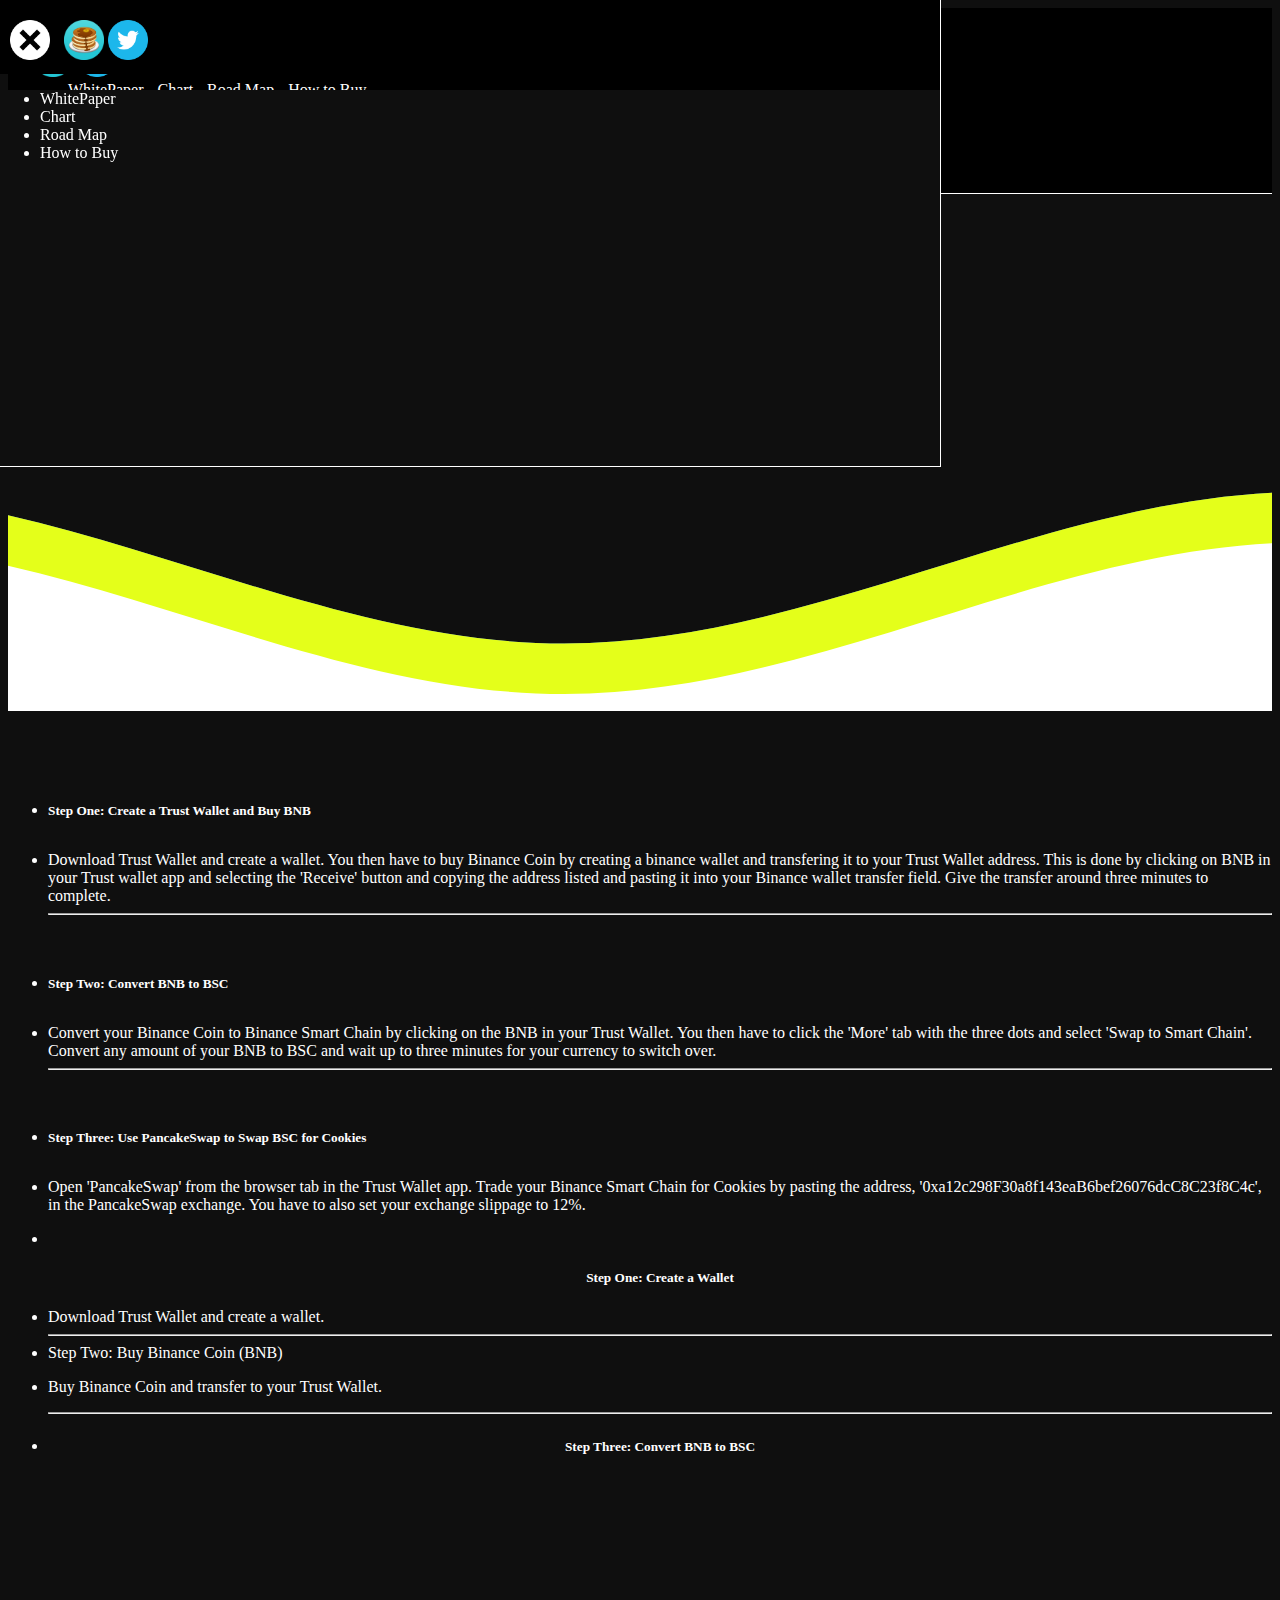
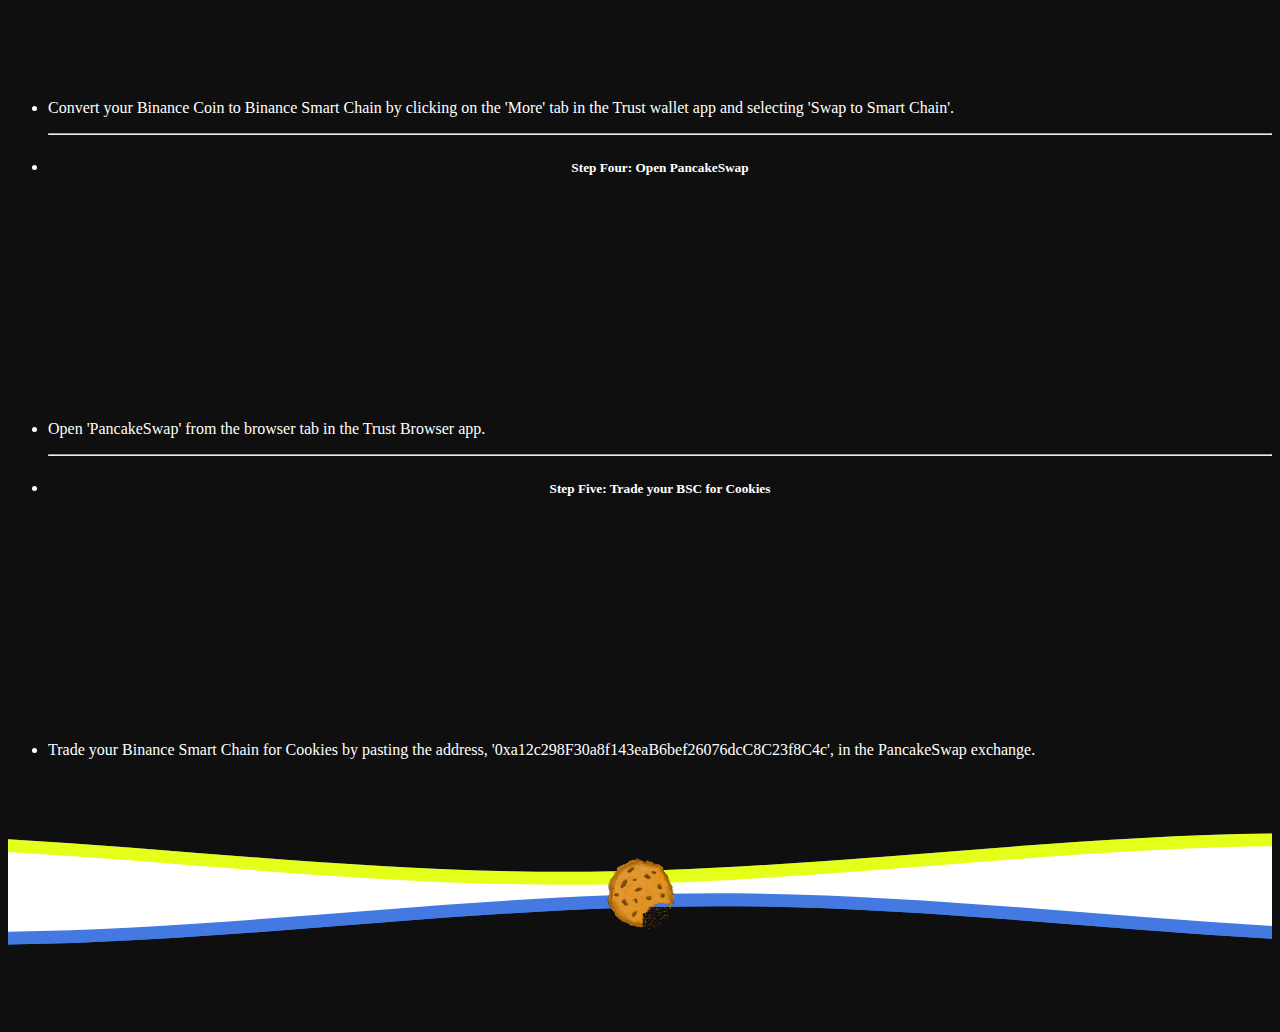
==== howToBuy.html @ 8e305ddb "roadmap" ====
<!DOCTYPE html>
<html>

<head>
	<meta charset="utf-8">
	<meta name="viewport" content="width=device-width">
	<title>Cookies - How to Buy</title>
	<link href="https://cdn.jsdelivr.net/npm/bootstrap@5.0.1/dist/css/bootstrap.min.css" rel="stylesheet" integrity="sha384-+0n0xVW2eSR5OomGNYDnhzAbDsOXxcvSN1TPprVMTNDbiYZCxYbOOl7+AMvyTG2x"
	 crossorigin="anonymous">
	<link href="style.css" rel="stylesheet" type="text/css" />
	<link href="pop.css" rel="stylesheet" type="text/css" />
	<!-- JavaScript Bundle with Popper -->
	<script src="https://code.jquery.com/jquery-3.2.1.slim.min.js" integrity="sha384-KJ3o2DKtIkvYIK3UENzmM7KCkRr/rE9/Qpg6aAZGJwFDMVNA/GpGFF93hXpG5KkN" crossorigin="anonymous"></script>
  <script src="https://cdnjs.cloudflare.com/ajax/libs/popper.js/1.12.9/umd/popper.min.js" integrity="sha384-ApNbgh9B+Y1QKtv3Rn7W3mgPxhU9K/ScQsAP7hUibX39j7fakFPskvXusvfa0b4Q" crossorigin="anonymous"></script>
  <script src="https://maxcdn.bootstrapcdn.com/bootstrap/4.0.0/js/bootstrap.min.js" integrity="sha384-JZR6Spejh4U02d8jOt6vLEHfe/JQGiRRSQQxSfFWpi1MquVdAyjUar5+76PVCmYl" crossorigin="anonymous"></script>
	</script>
  <link href="https://fonts.googleapis.com/icon?family=Material+Icons" rel="stylesheet">
</head>
<body>

  <!-- start nav bar design-->



    <nav class="navbar fixed-top navbar-custom">
    <a class="d-block d-sm-block d-md-none" style="margin-left: 10px;" data-toggle="collapse" href="#mobileMenu" role="button" aria-expanded="false">
      <img style="margin-left: 10px;"width="25" height="25" src="imgs/menu_icon.png"/>
    </a>

    <div style="margin-left: 25px;">

      <a  href="#"><img width="40" height="40" src="imgs/pancakeswap.png"/></a>
      <a  href="#"><img width="40" height="40" src="imgs/twitter_logo.png"/></a>
      <div class="d-none d-lg-inline">
        <a style="margin-left: 30px;" class="top-link" href="#">WhitePaper</a>
        <a  class="top-link" href="https://poocoin.app/tokens/0xa12c298f30a8f143eab6bef26076dcc8c23f8c4c">Chart</a>
        <a  class="top-link" href="#roadmap">Road Map</a>
        <a  class="top-link" href="/howToBuy.html">How to Buy</a>
      </div>
    </div>
    <div class="mx-auto order-0">

    </div>
      <a class="navbar-brand" href="#">
        <h5 style="color:white;">Cookie Token</h5>  
        
        <a class="navbar-brand order-5" href="/index.html">
          <img id="logo" width="30" height="30" src="imgs/cookiesLogo.png" class="d-inline-block align-top" alt="">
        </a>            
      </a>       
    </div>
    <br>


    </nav>
    <div  style="position: fixed; z-index:99999; border-bottom: 1px solid white;" class="collapse drop-out" id="mobileMenu">
      <div style="display: inline-block width:100vh; height:20%; background-color: black;">
        <a style="margin: 10px; margin-top:20px; display:inline-block;" data-toggle="collapse" href="#mobileMenu" role="button" aria-expanded="false">
            <img width="40" height="40" src="imgs/close.png"/>
          </a>  
        <a href="#"><img width="40" height="40" src="imgs/pancakeswap.png"/></a>
        <a href="#"><img width="40" height="40" src="imgs/twitter_logo.png"/></a>
      </div>
      <ul style="z-index:100000; background-color: #0F0F0F; height:40vh; width:100vh; color:white;" class="list-group">

        <li class="list-group-item">WhitePaper</li>
        <li class="list-group-item"><a href="https://poocoin.app/tokens/0xa12c298f30a8f143eab6bef26076dcc8c23f8c4c">Chart</a></li>
        <li class="list-group-item"><a href="#roadmap">Road Map</a></li>
        <li class="list-group-item"><a href="/howToBuy.html">How to Buy</a></li>
      </ul>
    </div>
    


    <!-- end nav bar design-->


    <br>

    <div style="padding-top: 10%;" class="container">
      <h1 style=" margin-top: 50px; color: white; padding: 5px; text-align: center; font-family: LM, Sans-Serif;'' class="display-4">HOW TO BUY</h1>
      <br>
      <svg id="top_wave" class="waves_divide2" viewBox="0 24 150 28 " preserveAspectRatio="none"> <defs> <path id="gentle-wave" d="M-160 44c30 0 58-18 88-18s 58 18 88 18 58-18 88-18 58 18 88 18 v44h-352z" /> </defs> <g class="parallax1"> <use xlink:href="#gentle-wave" x="50" y="3" fill="#9D8DF1"/> </g> <g class="parallax2"> <use xlink:href="#gentle-wave" x="50" y="0" fill="#4579e2"/> </g> <g class="parallax2"> <use xlink:href="#gentle-wave" x="50" y="0" fill="#E4FF1A"/> </g> <g class="parallax3"> <use xlink:href="#gentle-wave" x="50" y="9" fill="#3461c1"/> </g> <g class="parallax4"> <use xlink:href="#gentle-wave" x="50" y="6" fill="#fff"/> </g> </svg>
      
      <div class="jumbotron d-none d-md-flex">
       <ul class="list-group list-group-vertical"style="padding-top:20px;">
          <li class="list-group-item">
            <h5>Step One: Create a Trust Wallet and Buy BNB</h5>
          </li>
          <li class="list-group-item">
            Download <a href="https://trustwallet.com/">Trust Wallet</a> and create a wallet. You then have to buy <a href="https://www.binance.com/en">Binance Coin</a> by creating a binance wallet and transfering it to your Trust Wallet address. This is done by clicking on BNB in your Trust wallet app and selecting the 'Receive' button and copying the address listed and pasting it into your Binance wallet transfer field. Give the transfer around three minutes to complete.
          </li>
          <hr class="rounded">
          <li class="list-group-item"> 
            <h5>Step Two: Convert BNB to BSC</h5>
          </li>
          <li class="list-group-item">
            Convert your Binance Coin to Binance Smart Chain by clicking on the BNB in your Trust Wallet. You then have to click the 'More' tab with the three dots and select 'Swap to Smart Chain'. Convert any amount of your BNB to BSC and wait up to three minutes for your currency to switch over.
          </li>
          <hr class="rounded">
          <li class="list-group-item"> 
            <h5>Step Three: Use PancakeSwap to Swap BSC for Cookies</h5>
          </li>
          <li class="list-group-item">
            Open 'PancakeSwap' from the browser tab in the Trust Wallet app. Trade your Binance Smart Chain for Cookies by pasting the address, '0xa12c298F30a8f143eaB6bef26076dcC8C23f8C4c', in the PancakeSwap exchange. You have to also set your exchange slippage to 12%.
          </li>
        </ul>
      </div>

      <! -- small screens area -------------------------------------------------------------------->
      <div class="jumbotron d-block d-sm-block d-md-none">
        
       <ul class="list-group">
        <li style="background-color: #0F0F0F;" class="list-group-item">
          <br>
          <h5 style="color: white; text-align:center;">Step One: Create a Wallet</h5>
        </li>
        <li style="background-color: #0F0F0F; color:white;" class="list-group-item">
          Download Trust Wallet and create a wallet.
        </li>

        <hr style="color:white;">
          
        <li style="background-color: #0F0F0F;" class="list-group-item">
            <div style="background-color: #0F0F0F;"
            <h5 style="text-align:center; color: white;">Step Two: Buy Binance Coin (BNB)</h5>
          </li>
          <li style="color:white; background-color: #0F0F0F;" class="list-group-item">
            <p>Buy Binance Coin and transfer to your Trust Wallet.</P
          </li>
          <hr style="color:white;">
          <li style="background-color: #0F0F0F;" class="list-group-item vertical_space"> 
            <h5 style="color:white; text-align: center;">Step Three: Convert BNB to BSC</h5>
          </li>
          <li style="background-color: #0F0F0F;" class="list-group-item">
            <p>Convert your Binance Coin to Binance Smart Chain by clicking on the 'More' tab in the Trust wallet app and selecting 'Swap to Smart Chain'.</P>
          </li>
          <hr style="color:white;">
          <li style="background-color: #0F0F0F;" class="list-group-item vertical_space"> 
            <h5 style="color:white; text-align: center;">Step Four: Open PancakeSwap</h5>
          </li>
          <li style="background-color: #0F0F0F;" class="list-group-item">
            <p>Open 'PancakeSwap' from the browser tab in the Trust Browser app.</P>
          </li>
          <hr style="color:white;">
          <li style="background-color: #0F0F0F;" class="list-group-item vertical_space"> 
            <h5 style="color:white; text-align: center;">Step Five: Trade your BSC for Cookies</h5>
          </li>
          <li style="background-color: #0F0F0F;" class="list-group-item">
            <p>Trade your Binance Smart Chain for Cookies by pasting the address, '0xa12c298F30a8f143eaB6bef26076dcC8C23f8C4c', in the PancakeSwap exchange.</P>
          </li>
        </ul>
      </div>

      <!-- end small screen area -------------------------------------------------------------------------------------------->

      







    </div>
    <br>
    <br>
    <br>



<!-- waves divider ---------------------------------------------------------------------------------->

    <svg id="top_wave" class="waves_divide"

     viewBox="0 24 150 28 "
     preserveAspectRatio="none">
      <defs>
      <path id="gentle-wave"
      d="M-160 44c30 0 
          58-18 88-18s
          58 18 88 18 
          58-18 88-18 
          58 18 88 18
          v44h-352z" />
        
        </defs>
        
        <g class="parallax1">
        <use xlink:href="#gentle-wave" x="50" y="3" fill="#9D8DF1"/>
        </g>
          <g class="parallax2">
        <use xlink:href="#gentle-wave" x="50" y="0" fill="#4579e2"/>
          </g>
            <g class="parallax2">
        <use xlink:href="#gentle-wave" x="50" y="0" fill="#E4FF1A"/>
          </g>

            <g class="parallax3">
        <use xlink:href="#gentle-wave" x="50" y="9" fill="#3461c1"/>
        </g>
        <g class="parallax4">
        <use xlink:href="#gentle-wave" x="50" y="6" fill="#fff"/>  
        </g>
      </svg>
      
      <svg class="waves_divide bottom_wave"

     viewBox="0 24 150 28 "
     preserveAspectRatio="none">
      <defs>
      <path id="gentle-wave"
      d="M-160 44c30 0 
          58-18 88-18s
          58 18 88 18 
          58-18 88-18 
          58 18 88 18
          v44h-352z" />
        
        </defs>
        
        <g class="parallax1">
        <use xlink:href="#gentle-wave" x="50" y="3" fill="#f461c1"/>
        </g>
          <g class="parallax2">
        <use xlink:href="#gentle-wave" x="50" y="0" fill="#4579e2"/>
          </g>
            <g class="parallax2">
        <use xlink:href="#gentle-wave" x="50" y="0" fill="#4579e2"/>
          </g>

            <g class="parallax3">
        <use xlink:href="#gentle-wave" x="50" y="9" fill="#3461c1"/>
        </g>
        <g class="parallax4">
        <use xlink:href="#gentle-wave" x="50" y="6" fill="#fff"/>  
        </g>
      </svg>
      <img id="monster" width="75" height="75" src="imgs/cookiesLogo.png">

<!-- waves divider ---------------------------------------------------------------------------------->

    <script src="script.js">
	</script>
	</body>

</html>
---- style.css ----
.navbar-custom {
    text-color: #FFFFFF;
    background-color: black;
    border-bottom: 1px solid white;
    height: 10%;
}
.drop-out{
  left:0;
  top: 0;
  border-right: 1px solid white;
}

.top-link{
  color:white;
  padding:5px; 
  
  align:right;
}
.top-link:hover{
  color: bisque;
}

b{
  background-color: black;
  text-emphasis: none;
  color:white;
  padding: 10px;
  border-radius: 10px;
}




.vertical_space{
  margin-bottom: 20%;
}

body{
  background-color: #0F0F0F;
  color: white;
}

a{
  color: white;
}

p{
  color:white;
}
a{
  text-decoration: none;
}
a:hover{
  color:#eee;
}
nav{
  align-content: right;
}

.list-group-item{
  background-color: #0F0F0F;
}

.list-group-horizontal .list-group-item{
  width:33.3%;
  background-color: #0F0F0F;
  text-align:center;
  color:white;
}

.list-group-vertical .list-group-item{
  background-color: #0F0F0F;
  color:white;
  padding-top: 10px;
  width: 100%;
  left: 5%;
}

.list-group-vertical .list-group-item h5{
  padding-top: 20px;
}

.img-fluid{
  max-width: 100%; 
  height: auto;
}
---- pop.css ----
/* ----------------------------------------------
 * Generated by Animista on 2021-5-18 15:14:52
 * Licensed under FreeBSD License.
 * See http://animista.net/license for more info. 
 * w: http://animista.net, t: @cssanimista
 * ---------------------------------------------- */

/**
 * ----------------------------------------
 * animation scale-down-center
 * ----------------------------------------
 */
@-webkit-keyframes scale-down-center {
  0% {
    -webkit-transform: scale(1) rotate(0deg);
            transform: scale(1) rotate(0deg);
  }

  100% {
    -webkit-transform: scale(0.08) rotate(700deg);
            transform: scale(0.08) rotate(700deg);
  }
}
@keyframes scale-down-center {
  0% {
    -webkit-transform: scale(1) rotate(0deg);
            transform: scale(1) rotate(0deg);
  }

  100% {
    -webkit-transform: scale(0.08) rotate(700deg);
            transform: scale(0.08) rotate(700deg);
    
  }
}

@keyframes slide-in{
  0%{
    
    width: 100%;
  }
  100%{
    display: none;
    width: 0%;
  }
}






.scale-down-center {
	-webkit-animation: scale-down-center 8s infinite;
	        animation: scale-down-center 8s infinite;
  
}


.snowContainer{width: 90%; height: 90%;  overflow: hidden; position: relative;}

.snowExample{position: absolute; top: -450px;  text-align: center;

animation: SnowExampleSlide ease-in infinite;

-webkit-animation: SnowExampleSlide ease-in infinite;

-moz-animation: SnowExampleSlide ease-in infinite;

-webkit-animation-fill-mode: forwards;

-moz-animation-fill-mode: forwards;

animation-fill-mode: forwards;}

@keyframes SnowExampleSlide {from {position: absolute; top: -450px;} to {position: absolute; top: 633px;}}

@-webkit-keyframes SnowExampleSlide {from {position: absolute; top: -450px;} to {position: absolute; top: 633px;}}

@-moz-keyframes SnowExampleSlide {from {position: absolute; top: -450px;} to {position: absolute; top: 633px;}}


.snowContainerMobile{width: 100%; height: 200px; padding-bottom: 10%; overflow: hidden; position: relative;}

.snowExampleMobile{position: absolute; top: -450px;  text-align: center; border: 5px solid white;

animation: SnowExampleSlide ease-in infinite;

-webkit-animation: SnowExampleSlide ease-in infinite;

-moz-animation: SnowExampleSlide ease-in infinite;

-webkit-animation-fill-mode: forwards;

-moz-animation-fill-mode: forwards;

animation-fill-mode: forwards;}

@keyframes SnowExampleSlide {from {position: absolute; top: -100px;} to {position: absolute; top: 633px;}}

@-webkit-keyframes SnowExampleSlide {from {position: absolute; top: -100px;} to {position: absolute; top: 633px;}}

@-moz-keyframes SnowExampleSlide {from {position: absolute; top: -100px;} to {position: absolute; top: 633px;}}




























.waves_divide{
  display: block;
  width: 100%;
  height: 60px;
  max-height: 60px;
  margin: 0;
  z-index:5;
  bottom:0;
  
  left:0px;
  float:left;
}

.parallax1 > use {
  animation: move-forever1 10s linear infinite;
  &:nth-child(1) {
    animation-delay: -2s;
  }
}
.parallax2 > use {
  animation: move-forever2 8s linear infinite;
  &:nth-child(1) {
    animation-delay: -2s;
  }
}
.parallax3 > use {
  animation: move-forever3 6s linear infinite;
  &:nth-child(1) {
    animation-delay: -2s;
  }
}
.parallax4 > use {
  animation: move-forever4 4s linear infinite;
  &:nth-child(1) {
    animation-delay: -2s;
  }
}
@keyframes move-forever1 {
  0% {
    transform: translate(85px, 0%);
  }
  100% {
    transform: translate(-90px, 0%);
  }
}
@keyframes move-forever2 {
  0% {
    transform: translate(-90px, 0%);
  }
  100% {
    transform: translate(85px, 0%);
  }
}
@keyframes move-forever3 {
  0% {
    transform: translate(85px, 0%);
  }
  100% {
    transform: translate(-90px, 0%);
  }
}
@keyframes move-forever4 {
  0% {
    transform: translate(-90px, 0%);
  }
  100% {
    transform: translate(85px, 0%);
  }
}


#monster{
  border-radius: 50%;
  display: block;
  text-align: center;
  margin-left: auto;
  margin-right: auto;
  
  top: 0px;
  transform: translateY(-125%);
}

.bottom_wave{
  transform: rotate(180deg);
}


.waves_divide_small{
  display: block;
  width: 100%;
  height: 8px;
  max-height: 12px;
  z-index:5;
  bottom:0;
  
  left:0px;
  float:left;
}
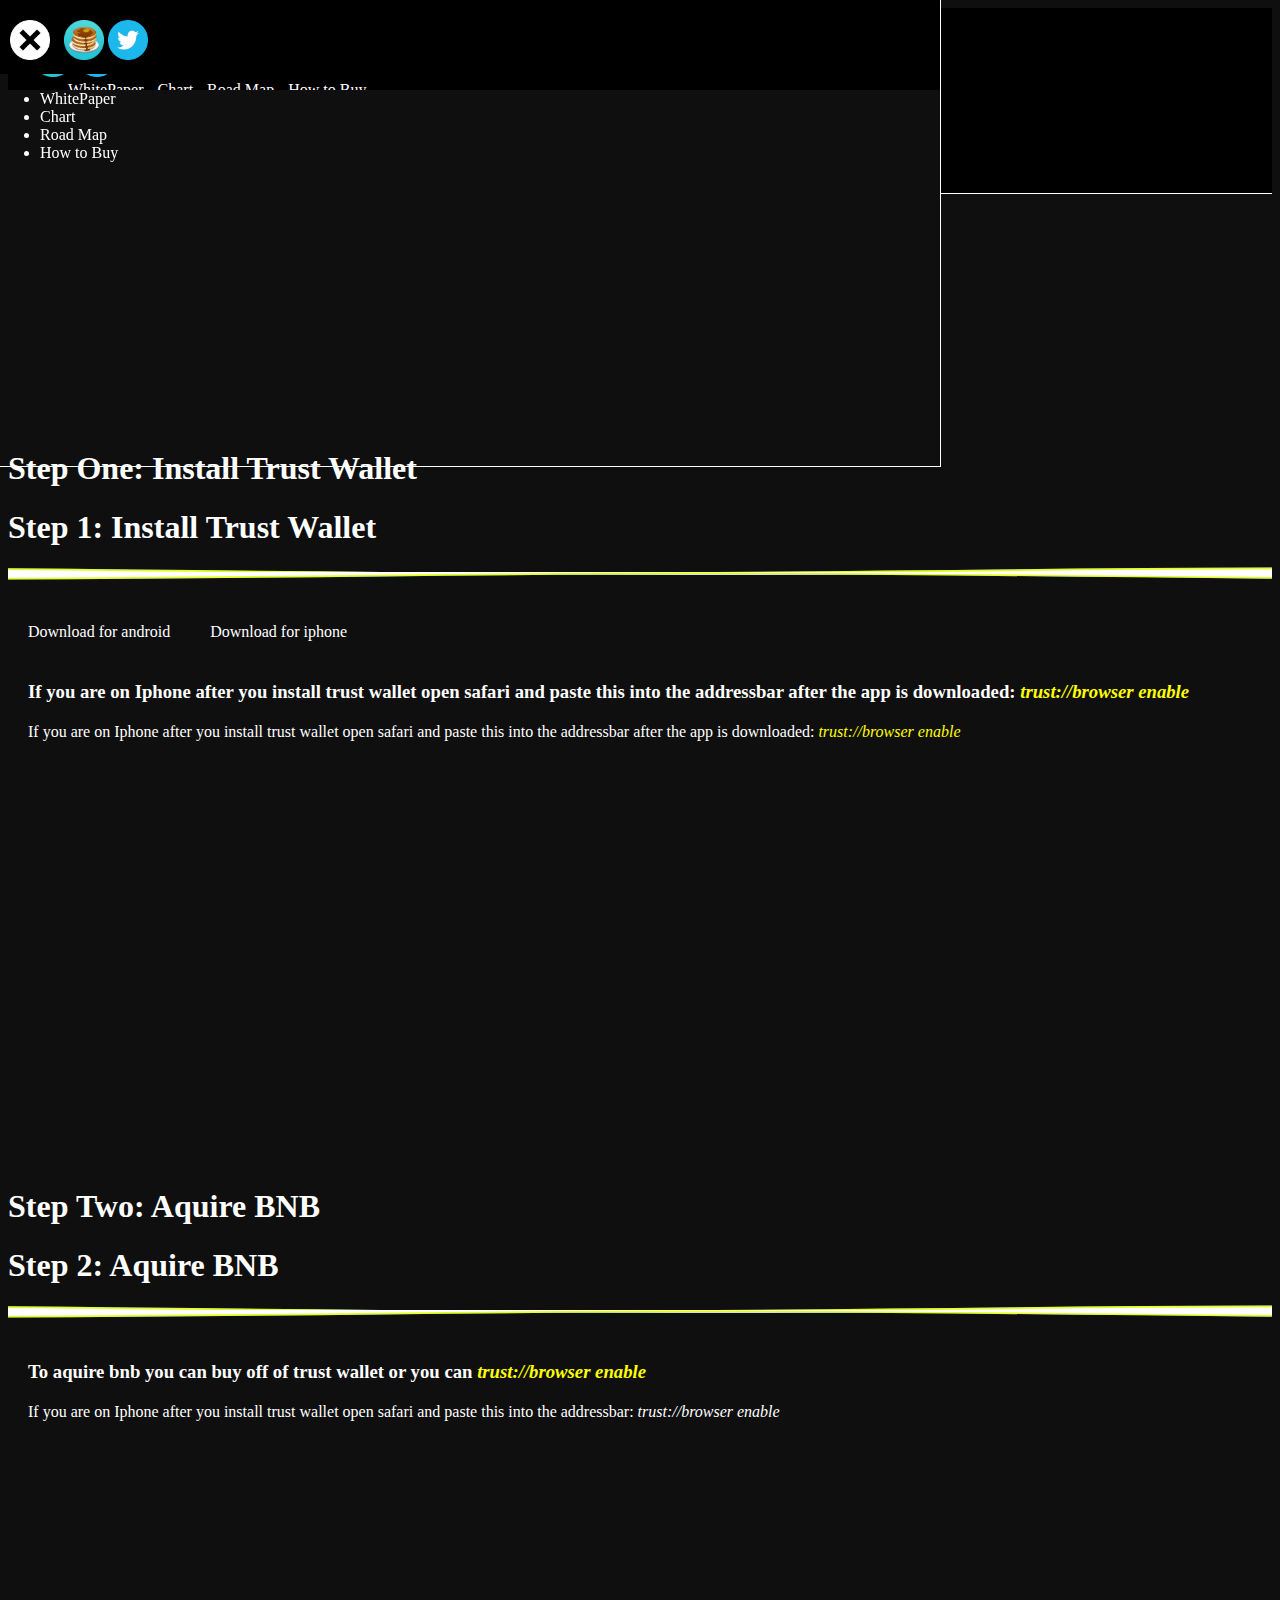
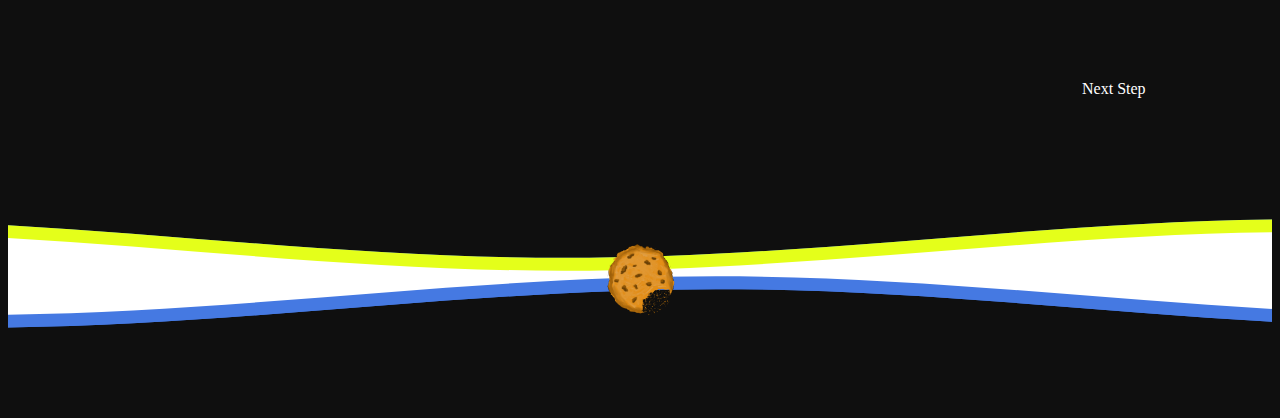
==== commit cfd67f75: "stuff" ====
--- a/howToBuy.html
+++ b/howToBuy.html
@@ -41,8 +41,8 @@
     <div class="mx-auto order-0">
 
     </div>
-      <a class="navbar-brand" href="#">
-        <h5 style="color:white;">Cookie Token</h5>  
+      <a class="navbar-brand" href="/index.html#">
+        <h5 style="color:white;">Cookie</h5>  
         
         <a class="navbar-brand order-5" href="/index.html">
           <img id="logo" width="30" height="30" src="imgs/cookiesLogo.png" class="d-inline-block align-top" alt="">
@@ -78,89 +78,57 @@
     <br>
 
     <div style="padding-top: 10%;" class="container">
-      <h1 style=" margin-top: 50px; color: white; padding: 5px; text-align: center; font-family: LM, Sans-Serif;'' class="display-4">HOW TO BUY</h1>
-      <br>
-      <svg id="top_wave" class="waves_divide2" viewBox="0 24 150 28 " preserveAspectRatio="none"> <defs> <path id="gentle-wave" d="M-160 44c30 0 58-18 88-18s 58 18 88 18 58-18 88-18 58 18 88 18 v44h-352z" /> </defs> <g class="parallax1"> <use xlink:href="#gentle-wave" x="50" y="3" fill="#9D8DF1"/> </g> <g class="parallax2"> <use xlink:href="#gentle-wave" x="50" y="0" fill="#4579e2"/> </g> <g class="parallax2"> <use xlink:href="#gentle-wave" x="50" y="0" fill="#E4FF1A"/> </g> <g class="parallax3"> <use xlink:href="#gentle-wave" x="50" y="9" fill="#3461c1"/> </g> <g class="parallax4"> <use xlink:href="#gentle-wave" x="50" y="6" fill="#fff"/> </g> </svg>
+      <br><br><br>
+      <div style="color:white;" class="jumbotron step">
+        <div class="d-block d-md-none">
+          <br><br>
+        </div>
+        <h1 class="display-4 d-none d-md-block">Step One: Install Trust Wallet</h1>
+        <h1 class="display-6 d-block d-md-none">Step 1: Install Trust Wallet</h1>
+        <svg id="top_wave" class="waves_divide_small" viewBox="0 24 150 28 " preserveAspectRatio="none"> <defs> <path id="gentle-wave" d="M-160 44c30 0 58-18 88-18s 58 18 88 18 58-18 88-18 58 18 88 18 v44h-352z" /> </defs> <g class="parallax1"> <use xlink:href="#gentle-wave" x="50" y="3" fill="#9D8DF1"/> </g> <g class="parallax2"> <use xlink:href="#gentle-wave" x="50" y="0" fill="#4579e2"/> </g> <g class="parallax2"> <use xlink:href="#gentle-wave" x="50" y="0" fill="#E4FF1A"/> </g> <g class="parallax3"> <use xlink:href="#gentle-wave" x="50" y="9" fill="#3461c1"/> </g> <g class="parallax4"> <use xlink:href="#gentle-wave" x="50" y="6" fill="#fff"/> </g> </svg>
+        <svg id="top_wave" class="waves_divide_small bottom_wave" viewBox="0 24 150 28 " preserveAspectRatio="none"> <defs> <path id="gentle-wave" d="M-160 44c30 0 58-18 88-18s 58 18 88 18 58-18 88-18 58 18 88 18 v44h-352z" /> </defs> <g class="parallax1"> <use xlink:href="#gentle-wave" x="50" y="3" fill="#9D8DF1"/> </g> <g class="parallax2"> <use xlink:href="#gentle-wave" x="50" y="0" fill="#4579e2"/> </g> <g class="parallax2"> <use xlink:href="#gentle-wave" x="50" y="0" fill="#E4FF1A"/> </g> <g class="parallax3"> <use xlink:href="#gentle-wave" x="50" y="9" fill="#3461c1"/> </g> <g class="parallax4"> <use xlink:href="#gentle-wave" x="50" y="6" fill="#fff"/> </g> </svg>
+        <br>
+        
+        <br>
+        
+        <div style="display: flex">
+          <a class="btn btn-primary subItem" href="https://play.google.com/store/apps/details?id=com.wallet.crypto.trustapp&hl=en_US&gl=US">Download for android</a>
+          <a class="btn btn-primary subItem" href="https://apps.apple.com/us/app/trust-crypto-bitcoin-wallet/id1288339409">Download for iphone</a>
+        </div>
+        <h3 class="display-6 subItem d-none d-md-block">
+          If you are on Iphone after you install trust wallet open safari and paste this into the addressbar after the app is downloaded: 
+          <i style="color : yellow;">trust://browser enable </i>
+        </h3>
+        <p style="font-familty: playfair;" class="subItem d-block d-md-none">
+          If you are on Iphone after you install trust wallet open safari and paste this into the addressbar after the app is downloaded: 
+          <i style="color: yellow;">trust://browser enable </i>
+        </p>
+        
+      </div>
+      <br><br><br><br><br><br>
+      <div style="color:white;" class="jumbotron step">
+        <div class="d-block d-md-none">
+          <br><br>
+        </div>
+        <h1 class="display-4 d-none d-md-block">Step Two: Aquire BNB</h1>
+        <h1 class="display-6 d-block d-md-none">Step 2: Aquire BNB</h1>
+        <svg id="top_wave" class="waves_divide_small" viewBox="0 24 150 28 " preserveAspectRatio="none"> <defs> <path id="gentle-wave" d="M-160 44c30 0 58-18 88-18s 58 18 88 18 58-18 88-18 58 18 88 18 v44h-352z" /> </defs> <g class="parallax1"> <use xlink:href="#gentle-wave" x="50" y="3" fill="#9D8DF1"/> </g> <g class="parallax2"> <use xlink:href="#gentle-wave" x="50" y="0" fill="#4579e2"/> </g> <g class="parallax2"> <use xlink:href="#gentle-wave" x="50" y="0" fill="#E4FF1A"/> </g> <g class="parallax3"> <use xlink:href="#gentle-wave" x="50" y="9" fill="#3461c1"/> </g> <g class="parallax4"> <use xlink:href="#gentle-wave" x="50" y="6" fill="#fff"/> </g> </svg>
+        <svg id="top_wave" class="waves_divide_small bottom_wave" viewBox="0 24 150 28 " preserveAspectRatio="none"> <defs> <path id="gentle-wave" d="M-160 44c30 0 58-18 88-18s 58 18 88 18 58-18 88-18 58 18 88 18 v44h-352z" /> </defs> <g class="parallax1"> <use xlink:href="#gentle-wave" x="50" y="3" fill="#9D8DF1"/> </g> <g class="parallax2"> <use xlink:href="#gentle-wave" x="50" y="0" fill="#4579e2"/> </g> <g class="parallax2"> <use xlink:href="#gentle-wave" x="50" y="0" fill="#E4FF1A"/> </g> <g class="parallax3"> <use xlink:href="#gentle-wave" x="50" y="9" fill="#3461c1"/> </g> <g class="parallax4"> <use xlink:href="#gentle-wave" x="50" y="6" fill="#fff"/> </g> </svg>
+        <br>
+        
+        <br>
+        <h3 class="display-6 subItem d-none d-md-block">
+          To aquire bnb you can buy off of trust wallet or you can 
+          <i style="color: yellow;">trust://browser enable </i>
+        </h3>
+        <p style="font-familty: playfair;" class="subItem d-block d-md-none">
+          If you are on Iphone after you install trust wallet open safari and paste this into the addressbar: 
+          <i style="color">trust://browser enable </i>
+        </p>
+
+        <a class="next-slide btn btn-primary">Next Step</a>
+      </div>
       
-      <div class="jumbotron d-none d-md-flex">
-       <ul class="list-group list-group-vertical"style="padding-top:20px;">
-          <li class="list-group-item">
-            <h5>Step One: Create a Trust Wallet and Buy BNB</h5>
-          </li>
-          <li class="list-group-item">
-            Download <a href="https://trustwallet.com/">Trust Wallet</a> and create a wallet. You then have to buy <a href="https://www.binance.com/en">Binance Coin</a> by creating a binance wallet and transfering it to your Trust Wallet address. This is done by clicking on BNB in your Trust wallet app and selecting the 'Receive' button and copying the address listed and pasting it into your Binance wallet transfer field. Give the transfer around three minutes to complete.
-          </li>
-          <hr class="rounded">
-          <li class="list-group-item"> 
-            <h5>Step Two: Convert BNB to BSC</h5>
-          </li>
-          <li class="list-group-item">
-            Convert your Binance Coin to Binance Smart Chain by clicking on the BNB in your Trust Wallet. You then have to click the 'More' tab with the three dots and select 'Swap to Smart Chain'. Convert any amount of your BNB to BSC and wait up to three minutes for your currency to switch over.
-          </li>
-          <hr class="rounded">
-          <li class="list-group-item"> 
-            <h5>Step Three: Use PancakeSwap to Swap BSC for Cookies</h5>
-          </li>
-          <li class="list-group-item">
-            Open 'PancakeSwap' from the browser tab in the Trust Wallet app. Trade your Binance Smart Chain for Cookies by pasting the address, '0xa12c298F30a8f143eaB6bef26076dcC8C23f8C4c', in the PancakeSwap exchange. You have to also set your exchange slippage to 12%.
-          </li>
-        </ul>
-      </div>
-
-      <! -- small screens area -------------------------------------------------------------------->
-      <div class="jumbotron d-block d-sm-block d-md-none">
-        
-       <ul class="list-group">
-        <li style="background-color: #0F0F0F;" class="list-group-item">
-          <br>
-          <h5 style="color: white; text-align:center;">Step One: Create a Wallet</h5>
-        </li>
-        <li style="background-color: #0F0F0F; color:white;" class="list-group-item">
-          Download Trust Wallet and create a wallet.
-        </li>
-
-        <hr style="color:white;">
-          
-        <li style="background-color: #0F0F0F;" class="list-group-item">
-            <div style="background-color: #0F0F0F;"
-            <h5 style="text-align:center; color: white;">Step Two: Buy Binance Coin (BNB)</h5>
-          </li>
-          <li style="color:white; background-color: #0F0F0F;" class="list-group-item">
-            <p>Buy Binance Coin and transfer to your Trust Wallet.</P
-          </li>
-          <hr style="color:white;">
-          <li style="background-color: #0F0F0F;" class="list-group-item vertical_space"> 
-            <h5 style="color:white; text-align: center;">Step Three: Convert BNB to BSC</h5>
-          </li>
-          <li style="background-color: #0F0F0F;" class="list-group-item">
-            <p>Convert your Binance Coin to Binance Smart Chain by clicking on the 'More' tab in the Trust wallet app and selecting 'Swap to Smart Chain'.</P>
-          </li>
-          <hr style="color:white;">
-          <li style="background-color: #0F0F0F;" class="list-group-item vertical_space"> 
-            <h5 style="color:white; text-align: center;">Step Four: Open PancakeSwap</h5>
-          </li>
-          <li style="background-color: #0F0F0F;" class="list-group-item">
-            <p>Open 'PancakeSwap' from the browser tab in the Trust Browser app.</P>
-          </li>
-          <hr style="color:white;">
-          <li style="background-color: #0F0F0F;" class="list-group-item vertical_space"> 
-            <h5 style="color:white; text-align: center;">Step Five: Trade your BSC for Cookies</h5>
-          </li>
-          <li style="background-color: #0F0F0F;" class="list-group-item">
-            <p>Trade your Binance Smart Chain for Cookies by pasting the address, '0xa12c298F30a8f143eaB6bef26076dcC8C23f8C4c', in the PancakeSwap exchange.</P>
-          </li>
-        </ul>
-      </div>
-
-      <!-- end small screen area -------------------------------------------------------------------------------------------->
-
-      
-
-
-
-
-
-
 
     </div>
     <br>
--- a/style.css
+++ b/style.css
@@ -9,6 +9,103 @@
   top: 0;
   border-right: 1px solid white;
 }
+
+.step{
+  height: 70vh;
+  width: 100%;
+  position: relative;
+}
+
+
+.next-slide{
+  color: white;
+  cursor: pointer;
+  position: absolute;
+  bottom: 10%;
+  right: 10%;
+}
+
+.subItem{
+  margin: 20px;
+  margin-left: 20px;
+}
+
+.btn-primary{
+  background-color: rgba(0,0,0,0);
+}
+
+.cookie_bullet{
+  width: 30px;
+  height: 30px;
+}
+.card-deck{
+  display: flex;
+  flex-direction: row;
+  flex-wrap: wrap;
+  justify-content: center;
+}
+.icon{
+  height: auto;
+  width: 5vw;
+}
+@media screen and (max-width: 755px){
+  .icon{
+    height: auto;
+    width: 15vw;
+  }
+}
+
+.card{
+  width: 400px;
+  margin: 1%;
+  background-color: #0f0f0f;
+  color: whtie;
+  
+  border-color: white;
+}
+.card-title{
+  color:black;
+}
+
+.card-header{
+  background-color:#ededed;
+  color:black;
+  text-align: center;
+  
+}
+
+.card-body{
+  
+  margin-left: 20px;
+  padding: 25px;
+  color:whtie;
+}
+.roadmap_text{
+  margin-left: 10px;
+  font-size: 1em;
+  max-width: 40%;
+}
+
+.roadmap_pair img{
+  text-align: right;
+  
+}
+
+.side-by-side{
+  display: flex;
+  flex-direction: row;
+}
+
+.roadmap_pair *{
+  display: inline-block;
+  
+}
+
+.roadmap_row{
+  padding: 10px;
+  margin-bottom: 20px;
+}
+
 
 .top-link{
   color:white;
--- a/pop.css
+++ b/pop.css
@@ -103,8 +103,33 @@
 @-moz-keyframes SnowExampleSlide {from {position: absolute; top: -100px;} to {position: absolute; top: 633px;}}
 
 
-
-
+@keyframes coinSlide {
+  0%{
+    transform: scale(1);
+    
+  }
+  50%{
+    transform: scale(1.3);
+  }
+  100%{
+    transform: scale(1);
+  }
+}
+
+
+.coinslideContainer{
+  overflow: hidden;
+  position: relative;
+  height: 200px;
+  width: 100%;
+}
+
+.coinSlide{
+z-index: -1;
+position: absolute;
+animation: coinSlide linear infinite;
+-webkit-animation: coinSlide linear infinite;
+}
 
 
 
@@ -136,7 +161,7 @@
   max-height: 60px;
   margin: 0;
   z-index:5;
-  bottom:0;
+  
   
   left:0px;
   float:left;
@@ -212,7 +237,7 @@
 }
 
 .bottom_wave{
-  transform: rotate(180deg);
+  transform: rotate(180deg) translateY(3px);
 }
 
 
@@ -226,4 +251,137 @@
   
   left:0px;
   float:left;
+}
+
+
+.confettis {
+  overflow: hidden;
+}
+
+.confetti {
+  left: 50%;
+  width: 16px;
+  height: 16px;
+  position: absolute;
+  transform-origin: left top;
+  animation: confetti 5s ease-in-out -2s infinite;
+}
+
+@keyframes confetti {
+  0% {
+    transform: rotateZ(15deg) rotateY(0deg) translate(0, 0);
+  }
+  25% {
+    transform: rotateZ(5deg) rotateY(360deg) translate(-5vw, 20vh);
+  }
+  50% {
+    transform: rotateZ(15deg) rotateY(720deg) translate(5vw, 60vh);
+  }
+  75% {
+    transform: rotateY(1080deg) translate(-10vw, 80vh);
+  }
+  100% {
+    transform: rotateZ(15deg) rotateY(1440deg) translate(10vw, 110vh);
+  }
+}
+  .confetti:nth-child(1) {
+  left: 10%;
+  animation-delay: 0;
+  background-color: #fc0120;
+}
+
+.confetti:nth-child(2) {
+  left: 20%;
+  animation-delay: -5s;
+  background-color: #8257e6;
+}
+
+.confetti:nth-child(3) {
+  left: 30%;
+  animation-delay: -3s;
+  background-color: #ffbf4d;
+}
+
+.confetti:nth-child(4) {
+  left: 40%;
+  animation-delay: -2.5s;
+  background-color: #fe5d7a;
+}
+
+.confetti:nth-child(5) {
+  left: 50%;
+  animation-delay: -4s;
+  background-color: #45ec9c;
+}
+
+.confetti:nth-child(6) {
+  left: 60%;
+  animation-delay: -6s;
+  background-color: #f6e327;
+}
+
+.confetti:nth-child(7) {
+  left: 70%;
+  animation-delay: -1.5s;
+  background-color: #f769ce;
+}
+
+.confetti:nth-child(8) {
+  left: 80%;
+  animation-delay: -2s;
+  background-color: #007de7;
+}
+
+.confetti:nth-child(9) {
+  left: 90%;
+  animation-delay: -3.5s;
+  background-color: #63b4fc;
+}
+
+.confetti:nth-child(10) {
+  left: 100%;
+  animation-delay: -2.5s;
+  background-color: #f9c4ea;
+}
+
+@keyframes stake_sw{from {position: absolute; bottom: 45%; left: 45%;} to {position: absolute; bottom: -50%; left: -50%;}}
+@keyframes stake_nw{from {position: absolute; bottom: 45%; left: 45%;} to {position: absolute; bottom: 150%; left: -50%;}}
+@keyframes stake_ne{from {position: absolute; bottom: 45%; left: 45%;} to {position: absolute; bottom: 150%; left: 150%;}}
+@keyframes stake_se{from {position: absolute; bottom: 45%; left: 45%;} to {position: absolute; bottom: -50%; left: 150%;}}
+@keyframes stake_w{from {position: absolute; bottom: 45%; left: 45%;} to {position: absolute; bottom: 45%; left: -50%;}}
+@keyframes stake_e{from {position: absolute; bottom: 45%; left: 45%;} to {position: absolute; bottom: 45%; left: 150%;}}
+@keyframes stake_s{from {position: absolute; bottom: 45%; left: 45%;} to {position: absolute; bottom: -50%; left: 45%;}}
+@keyframes stake_n{from {position: absolute; bottom: 45%; left: 45%;} to {position: absolute; bottom: 150%; left: 45%;}}
+@keyframes pancakeGrow{
+  0%{filter: hue-rotate(0deg);}
+  100%{filter: hue-rotate(360deg) ;}
+}
+
+
+.pancakeGrow{
+  transform: scale(2.5);
+}
+.stake_img_sw{
+  animation: stake_sw 2s linear 2s infinite;
+}
+.stake_img_nw{
+  animation: stake_nw 2s linear 2s infinite;
+}
+.stake_img_ne{
+  animation: stake_ne 2s linear 2s infinite;
+}
+.stake_img_se{
+  animation: stake_se 2s linear 2s infinite;
+}
+.stake_img_s{
+  animation: stake_s 2s linear 2s infinite;
+}
+.stake_img_n{
+  animation: stake_n 2s linear 2s infinite;
+}
+.stake_img_e{
+  animation: stake_e 2s linear 2s infinite;
+}
+.stake_img_w{
+  animation: stake_w 2s linear 2s infinite;
 }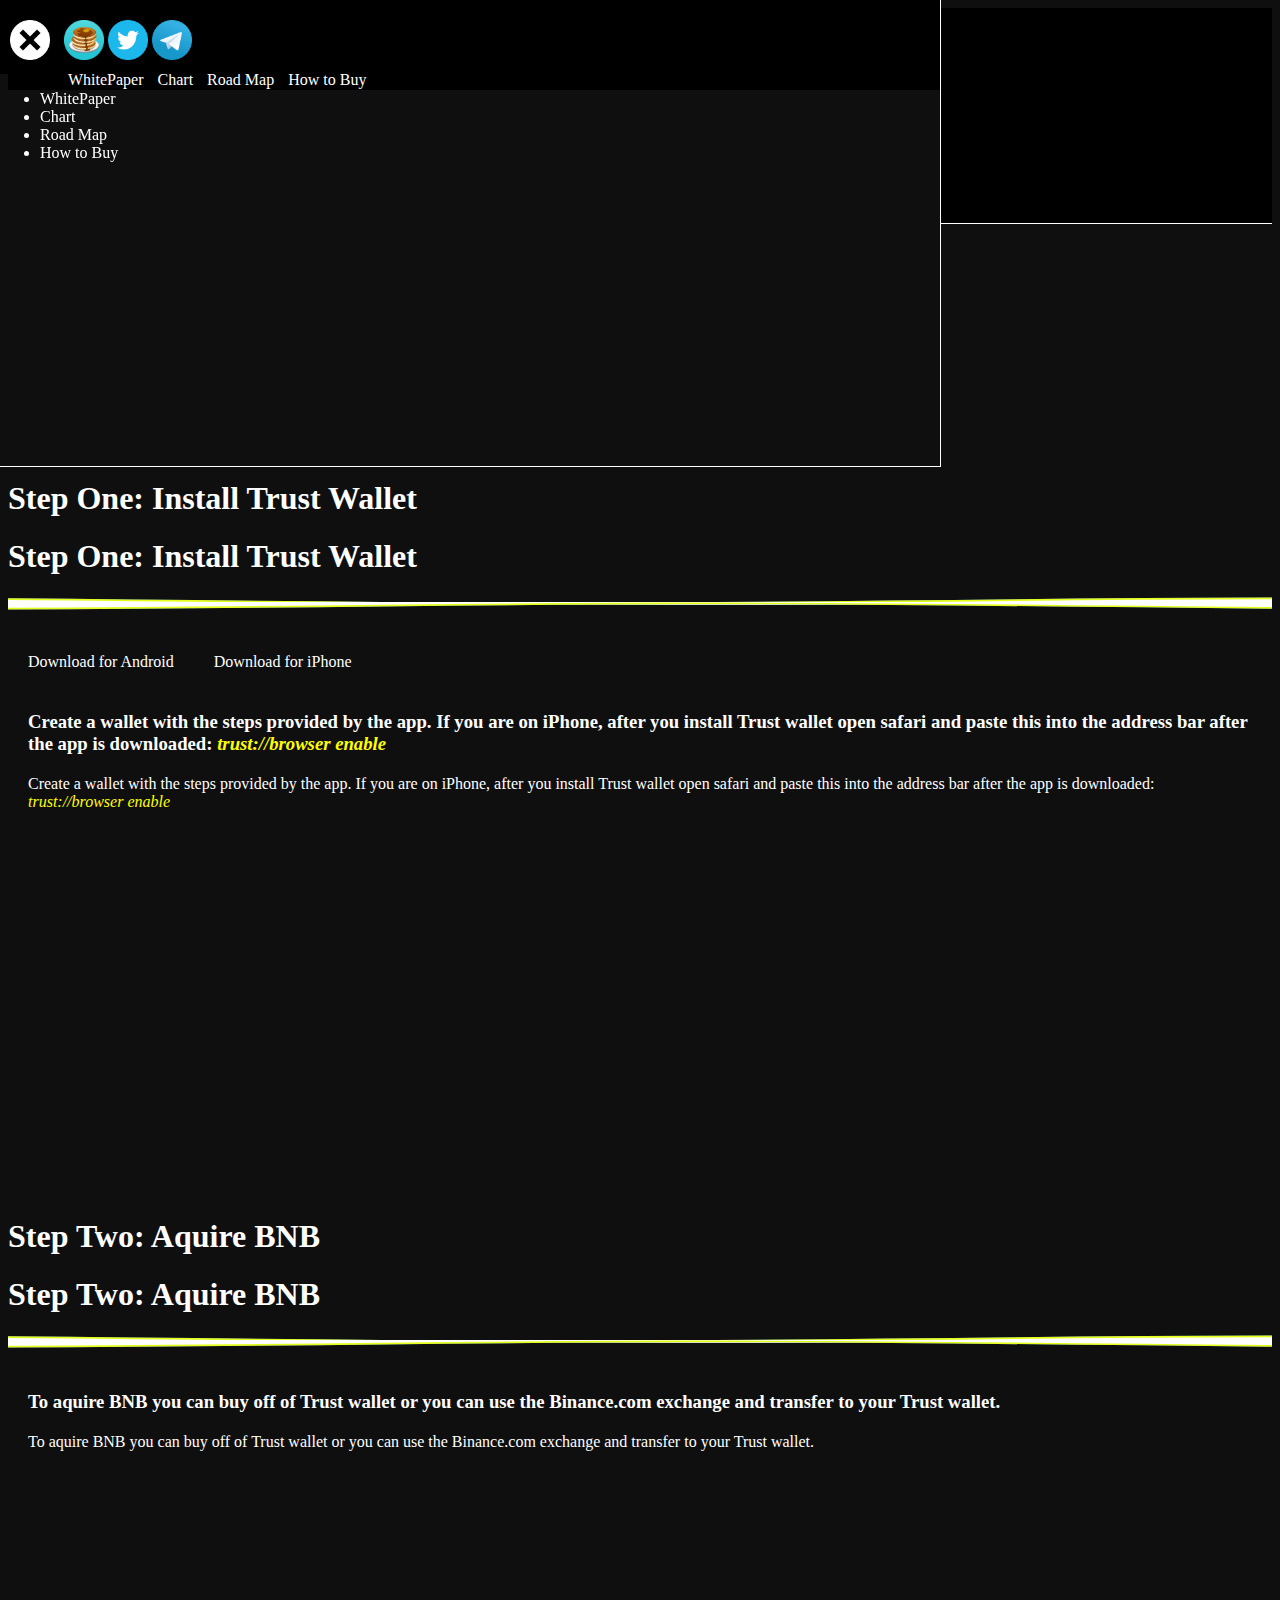
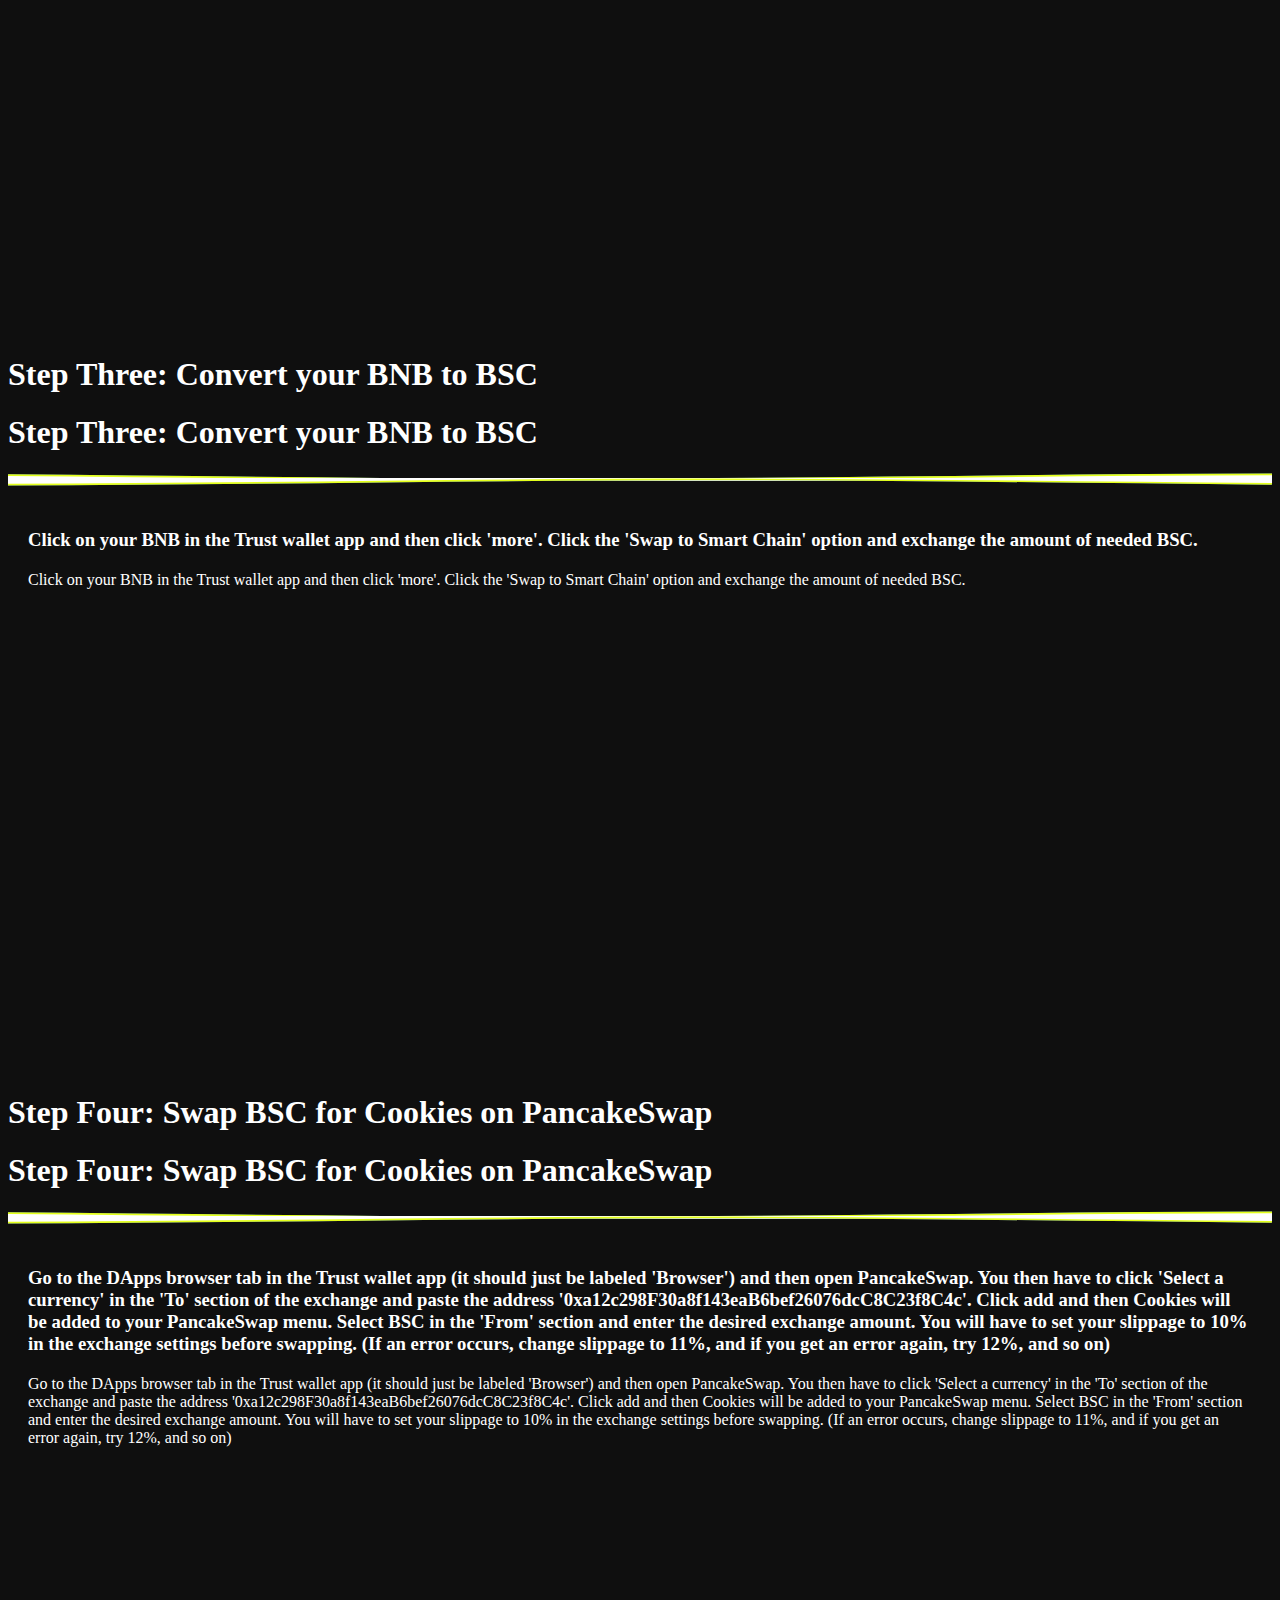
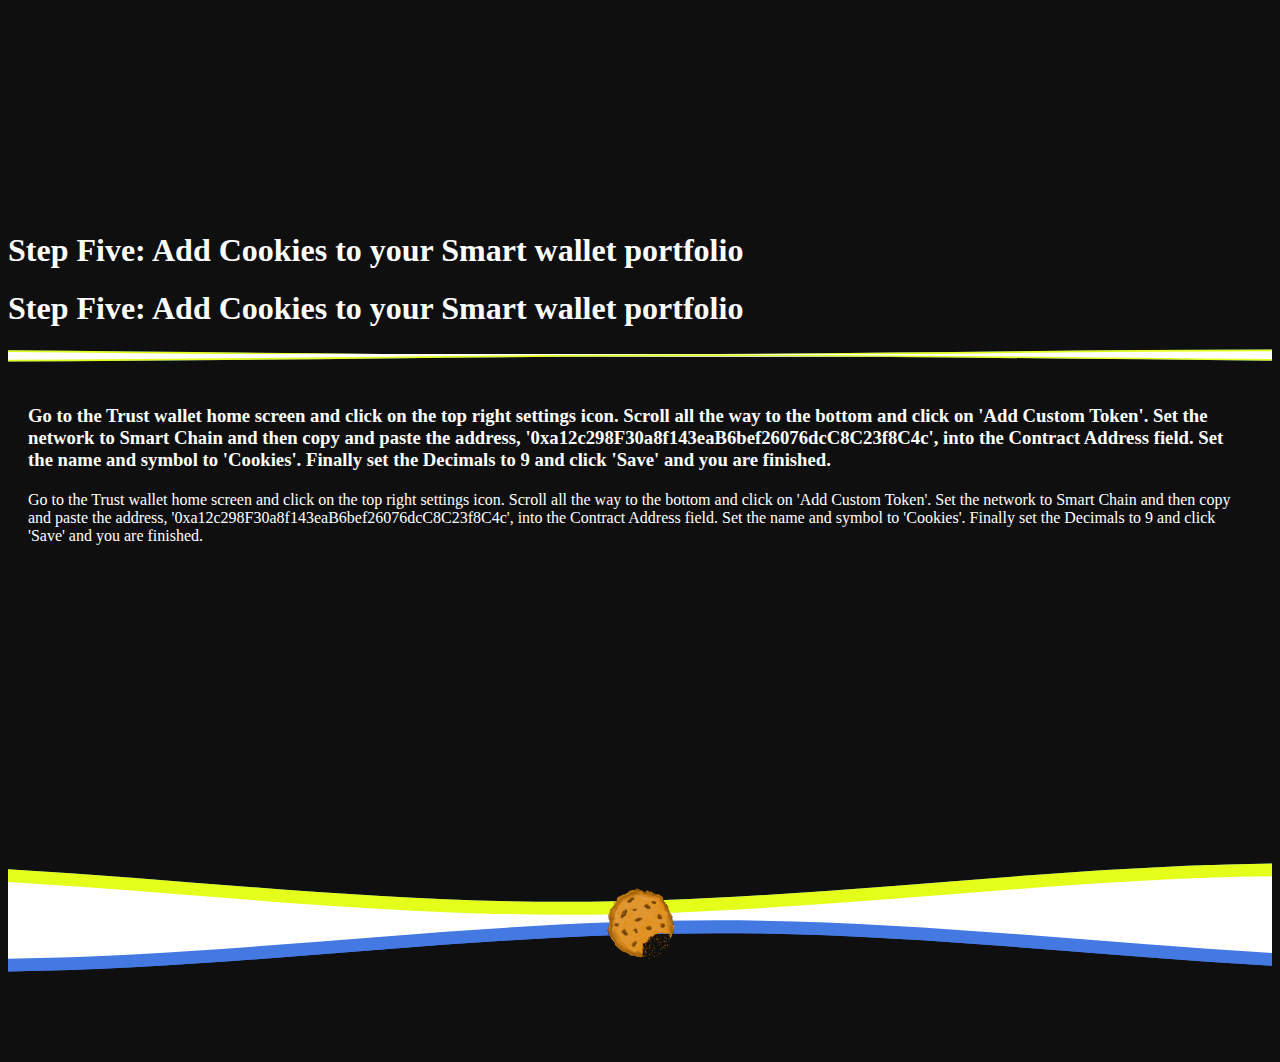
==== commit b6389bde: "fixed timeline" ====
--- a/howToBuy.html
+++ b/howToBuy.html
@@ -16,7 +16,9 @@
 	</script>
   <link href="https://fonts.googleapis.com/icon?family=Material+Icons" rel="stylesheet">
 </head>
+
 <body>
+
 
   <!-- start nav bar design-->
 
@@ -29,11 +31,12 @@
 
     <div style="margin-left: 25px;">
 
-      <a  href="#"><img width="40" height="40" src="imgs/pancakeswap.png"/></a>
-      <a  href="#"><img width="40" height="40" src="imgs/twitter_logo.png"/></a>
+      <a  href="https://exchange.pancakeswap.finance/#/swap?outputCurrency=0xa12c298F30a8f143eaB6bef26076dcC8C23f8C4c"><img width="30" height="30" src="imgs/pancakeswap.png"/></a>
+      <a  href="https://twitter.com/CookiesToken"><img width="30" height="30" src="imgs/twitter_logo.png"/></a>
+      <a  href="https://t.me/OfficialCookiesToken"><img width="30" height="30" src="imgs/telegram.png"/></a>
       <div class="d-none d-lg-inline">
         <a style="margin-left: 30px;" class="top-link" href="#">WhitePaper</a>
-        <a  class="top-link" href="https://poocoin.app/tokens/0xa12c298f30a8f143eab6bef26076dcc8c23f8c4c">Chart</a>
+        <a  class="top-link" href="https://charts.bogged.finance/?token=0xa12c298F30a8f143eaB6bef26076dcC8C23f8C4c">Chart</a>
         <a  class="top-link" href="#roadmap">Road Map</a>
         <a  class="top-link" href="/howToBuy.html">How to Buy</a>
       </div>
@@ -41,9 +44,9 @@
     <div class="mx-auto order-0">
 
     </div>
-      <a class="navbar-brand" href="/index.html#">
-        <h5 style="color:white;">Cookie</h5>  
-        
+      <a class="navbar-brand" href="#">
+        <h5 class="d-none d-md-block" style="color:white;">Cookies Token</h5>  
+        <h6 class="d-block d-md-none" style="color:white; ">Cookies</h6>  
         <a class="navbar-brand order-5" href="/index.html">
           <img id="logo" width="30" height="30" src="imgs/cookiesLogo.png" class="d-inline-block align-top" alt="">
         </a>            
@@ -58,13 +61,14 @@
         <a style="margin: 10px; margin-top:20px; display:inline-block;" data-toggle="collapse" href="#mobileMenu" role="button" aria-expanded="false">
             <img width="40" height="40" src="imgs/close.png"/>
           </a>  
-        <a href="#"><img width="40" height="40" src="imgs/pancakeswap.png"/></a>
-        <a href="#"><img width="40" height="40" src="imgs/twitter_logo.png"/></a>
+        <a href="https://exchange.pancakeswap.finance/#/swap?outputCurrency=0xa12c298F30a8f143eaB6bef26076dcC8C23f8C4c"><img width="40" height="40" src="imgs/pancakeswap.png"/></a>
+        <a href="https://twitter.com/CookiesToken"><img width="40" height="40" src="imgs/twitter_logo.png"/></a>
+        <a  href="https://t.me/OfficialCookiesToken"><img width="40" height="40" src="imgs/telegram.png"/></a>
       </div>
       <ul style="z-index:100000; background-color: #0F0F0F; height:40vh; width:100vh; color:white;" class="list-group">
 
         <li class="list-group-item">WhitePaper</li>
-        <li class="list-group-item"><a href="https://poocoin.app/tokens/0xa12c298f30a8f143eab6bef26076dcc8c23f8c4c">Chart</a></li>
+        <li class="list-group-item"><a href="https://charts.bogged.finance/?token=0xa12c298F30a8f143eaB6bef26076dcC8C23f8C4c">Chart</a></li>
         <li class="list-group-item"><a href="#roadmap">Road Map</a></li>
         <li class="list-group-item"><a href="/howToBuy.html">How to Buy</a></li>
       </ul>
@@ -75,6 +79,7 @@
     <!-- end nav bar design-->
 
 
+
     <br>
 
     <div style="padding-top: 10%;" class="container">
@@ -84,7 +89,7 @@
           <br><br>
         </div>
         <h1 class="display-4 d-none d-md-block">Step One: Install Trust Wallet</h1>
-        <h1 class="display-6 d-block d-md-none">Step 1: Install Trust Wallet</h1>
+        <h1 class="display-6 d-block d-md-none">Step One: Install Trust Wallet</h1>
         <svg id="top_wave" class="waves_divide_small" viewBox="0 24 150 28 " preserveAspectRatio="none"> <defs> <path id="gentle-wave" d="M-160 44c30 0 58-18 88-18s 58 18 88 18 58-18 88-18 58 18 88 18 v44h-352z" /> </defs> <g class="parallax1"> <use xlink:href="#gentle-wave" x="50" y="3" fill="#9D8DF1"/> </g> <g class="parallax2"> <use xlink:href="#gentle-wave" x="50" y="0" fill="#4579e2"/> </g> <g class="parallax2"> <use xlink:href="#gentle-wave" x="50" y="0" fill="#E4FF1A"/> </g> <g class="parallax3"> <use xlink:href="#gentle-wave" x="50" y="9" fill="#3461c1"/> </g> <g class="parallax4"> <use xlink:href="#gentle-wave" x="50" y="6" fill="#fff"/> </g> </svg>
         <svg id="top_wave" class="waves_divide_small bottom_wave" viewBox="0 24 150 28 " preserveAspectRatio="none"> <defs> <path id="gentle-wave" d="M-160 44c30 0 58-18 88-18s 58 18 88 18 58-18 88-18 58 18 88 18 v44h-352z" /> </defs> <g class="parallax1"> <use xlink:href="#gentle-wave" x="50" y="3" fill="#9D8DF1"/> </g> <g class="parallax2"> <use xlink:href="#gentle-wave" x="50" y="0" fill="#4579e2"/> </g> <g class="parallax2"> <use xlink:href="#gentle-wave" x="50" y="0" fill="#E4FF1A"/> </g> <g class="parallax3"> <use xlink:href="#gentle-wave" x="50" y="9" fill="#3461c1"/> </g> <g class="parallax4"> <use xlink:href="#gentle-wave" x="50" y="6" fill="#fff"/> </g> </svg>
         <br>
@@ -92,15 +97,17 @@
         <br>
         
         <div style="display: flex">
-          <a class="btn btn-primary subItem" href="https://play.google.com/store/apps/details?id=com.wallet.crypto.trustapp&hl=en_US&gl=US">Download for android</a>
-          <a class="btn btn-primary subItem" href="https://apps.apple.com/us/app/trust-crypto-bitcoin-wallet/id1288339409">Download for iphone</a>
-        </div>
-        <h3 class="display-6 subItem d-none d-md-block">
-          If you are on Iphone after you install trust wallet open safari and paste this into the addressbar after the app is downloaded: 
+          <a class="btn btn-primary subItem" href="https://play.google.com/store/apps/details?id=com.wallet.crypto.trustapp&hl=en_US&gl=US">Download for Android</a>
+          <a class="btn btn-primary subItem" href="https://apps.apple.com/us/app/trust-crypto-bitcoin-wallet/id1288339409">Download for iPhone</a>
+        </div>
+        <h3 class="display-6 subItem d-none d-md-block">
+          Create a wallet with the steps provided by the app.
+          If you are on iPhone, after you install Trust wallet open safari and paste this into the address bar after the app is downloaded:
           <i style="color : yellow;">trust://browser enable </i>
         </h3>
         <p style="font-familty: playfair;" class="subItem d-block d-md-none">
-          If you are on Iphone after you install trust wallet open safari and paste this into the addressbar after the app is downloaded: 
+          Create a wallet with the steps provided by the app.
+          If you are on iPhone, after you install Trust wallet open safari and paste this into the address bar after the app is downloaded:
           <i style="color: yellow;">trust://browser enable </i>
         </p>
         
@@ -111,31 +118,79 @@
           <br><br>
         </div>
         <h1 class="display-4 d-none d-md-block">Step Two: Aquire BNB</h1>
-        <h1 class="display-6 d-block d-md-none">Step 2: Aquire BNB</h1>
-        <svg id="top_wave" class="waves_divide_small" viewBox="0 24 150 28 " preserveAspectRatio="none"> <defs> <path id="gentle-wave" d="M-160 44c30 0 58-18 88-18s 58 18 88 18 58-18 88-18 58 18 88 18 v44h-352z" /> </defs> <g class="parallax1"> <use xlink:href="#gentle-wave" x="50" y="3" fill="#9D8DF1"/> </g> <g class="parallax2"> <use xlink:href="#gentle-wave" x="50" y="0" fill="#4579e2"/> </g> <g class="parallax2"> <use xlink:href="#gentle-wave" x="50" y="0" fill="#E4FF1A"/> </g> <g class="parallax3"> <use xlink:href="#gentle-wave" x="50" y="9" fill="#3461c1"/> </g> <g class="parallax4"> <use xlink:href="#gentle-wave" x="50" y="6" fill="#fff"/> </g> </svg>
-        <svg id="top_wave" class="waves_divide_small bottom_wave" viewBox="0 24 150 28 " preserveAspectRatio="none"> <defs> <path id="gentle-wave" d="M-160 44c30 0 58-18 88-18s 58 18 88 18 58-18 88-18 58 18 88 18 v44h-352z" /> </defs> <g class="parallax1"> <use xlink:href="#gentle-wave" x="50" y="3" fill="#9D8DF1"/> </g> <g class="parallax2"> <use xlink:href="#gentle-wave" x="50" y="0" fill="#4579e2"/> </g> <g class="parallax2"> <use xlink:href="#gentle-wave" x="50" y="0" fill="#E4FF1A"/> </g> <g class="parallax3"> <use xlink:href="#gentle-wave" x="50" y="9" fill="#3461c1"/> </g> <g class="parallax4"> <use xlink:href="#gentle-wave" x="50" y="6" fill="#fff"/> </g> </svg>
-        <br>
-        
-        <br>
-        <h3 class="display-6 subItem d-none d-md-block">
-          To aquire bnb you can buy off of trust wallet or you can 
-          <i style="color: yellow;">trust://browser enable </i>
-        </h3>
-        <p style="font-familty: playfair;" class="subItem d-block d-md-none">
-          If you are on Iphone after you install trust wallet open safari and paste this into the addressbar: 
-          <i style="color">trust://browser enable </i>
-        </p>
-
-        <a class="next-slide btn btn-primary">Next Step</a>
-      </div>
-      
-
-    </div>
-    <br>
-    <br>
-    <br>
-
-
+        <h1 class="display-6 d-block d-md-none">Step Two: Aquire BNB</h1>
+        <svg id="top_wave" class="waves_divide_small" viewBox="0 24 150 28 " preserveAspectRatio="none"> <defs> <path id="gentle-wave" d="M-160 44c30 0 58-18 88-18s 58 18 88 18 58-18 88-18 58 18 88 18 v44h-352z" /> </defs> <g class="parallax1"> <use xlink:href="#gentle-wave" x="50" y="3" fill="#9D8DF1"/> </g> <g class="parallax2"> <use xlink:href="#gentle-wave" x="50" y="0" fill="#4579e2"/> </g> <g class="parallax2"> <use xlink:href="#gentle-wave" x="50" y="0" fill="#E4FF1A"/> </g> <g class="parallax3"> <use xlink:href="#gentle-wave" x="50" y="9" fill="#3461c1"/> </g> <g class="parallax4"> <use xlink:href="#gentle-wave" x="50" y="6" fill="#fff"/> </g> </svg>
+        <svg id="top_wave" class="waves_divide_small bottom_wave" viewBox="0 24 150 28 " preserveAspectRatio="none"> <defs> <path id="gentle-wave" d="M-160 44c30 0 58-18 88-18s 58 18 88 18 58-18 88-18 58 18 88 18 v44h-352z" /> </defs> <g class="parallax1"> <use xlink:href="#gentle-wave" x="50" y="3" fill="#9D8DF1"/> </g> <g class="parallax2"> <use xlink:href="#gentle-wave" x="50" y="0" fill="#4579e2"/> </g> <g class="parallax2"> <use xlink:href="#gentle-wave" x="50" y="0" fill="#E4FF1A"/> </g> <g class="parallax3"> <use xlink:href="#gentle-wave" x="50" y="9" fill="#3461c1"/> </g> <g class="parallax4"> <use xlink:href="#gentle-wave" x="50" y="6" fill="#fff"/> </g> </svg>
+        <br>
+        
+        <br>
+        <h3 class="display-6 subItem d-none d-md-block">
+          To aquire BNB you can buy off of Trust wallet or you can use the <a href="https://www.binance.com/en">Binance.com</a> exchange and transfer to your Trust wallet.
+        </h3>
+        <p style="font-familty: playfair;" class="subItem d-block d-md-none">
+          To aquire BNB you can buy off of Trust wallet or you can use the <a href="https://www.binance.com/en">Binance.com</a> exchange and transfer to your Trust wallet.
+        </p>
+      </div>
+      <br><br><br><br><br><br>
+      <div style="color:white;" class="jumbotron step">
+        <div class="d-block d-md-none">
+          <br><br>
+        </div>
+        <h1 class="display-4 d-none d-md-block">Step Three: Convert your BNB to BSC</h1>
+        <h1 class="display-6 d-block d-md-none">Step Three: Convert your BNB to BSC</h1>
+        <svg id="top_wave" class="waves_divide_small" viewBox="0 24 150 28 " preserveAspectRatio="none"> <defs> <path id="gentle-wave" d="M-160 44c30 0 58-18 88-18s 58 18 88 18 58-18 88-18 58 18 88 18 v44h-352z" /> </defs> <g class="parallax1"> <use xlink:href="#gentle-wave" x="50" y="3" fill="#9D8DF1"/> </g> <g class="parallax2"> <use xlink:href="#gentle-wave" x="50" y="0" fill="#4579e2"/> </g> <g class="parallax2"> <use xlink:href="#gentle-wave" x="50" y="0" fill="#E4FF1A"/> </g> <g class="parallax3"> <use xlink:href="#gentle-wave" x="50" y="9" fill="#3461c1"/> </g> <g class="parallax4"> <use xlink:href="#gentle-wave" x="50" y="6" fill="#fff"/> </g> </svg>
+        <svg id="top_wave" class="waves_divide_small bottom_wave" viewBox="0 24 150 28 " preserveAspectRatio="none"> <defs> <path id="gentle-wave" d="M-160 44c30 0 58-18 88-18s 58 18 88 18 58-18 88-18 58 18 88 18 v44h-352z" /> </defs> <g class="parallax1"> <use xlink:href="#gentle-wave" x="50" y="3" fill="#9D8DF1"/> </g> <g class="parallax2"> <use xlink:href="#gentle-wave" x="50" y="0" fill="#4579e2"/> </g> <g class="parallax2"> <use xlink:href="#gentle-wave" x="50" y="0" fill="#E4FF1A"/> </g> <g class="parallax3"> <use xlink:href="#gentle-wave" x="50" y="9" fill="#3461c1"/> </g> <g class="parallax4"> <use xlink:href="#gentle-wave" x="50" y="6" fill="#fff"/> </g> </svg>
+        <br>
+        
+        <br>
+        <h3 class="display-6 subItem d-none d-md-block">
+          Click on your BNB in the Trust wallet app and then click 'more'. Click the 'Swap to Smart Chain' option and exchange the amount of needed BSC.
+        </h3>
+        <p style="font-familty: playfair;" class="subItem d-block d-md-none">
+          Click on your BNB in the Trust wallet app and then click 'more'. Click the 'Swap to Smart Chain' option and exchange the amount of needed BSC.
+        </p>
+    </div>
+    <br><br><br><br><br><br>
+      <div style="color:white;" class="jumbotron step">
+        <div class="d-block d-md-none">
+          <br><br>
+        </div>
+        <h1 class="display-4 d-none d-md-block">Step Four: Swap BSC for Cookies on PancakeSwap</h1>
+        <h1 class="display-6 d-block d-md-none">Step Four: Swap BSC for Cookies on PancakeSwap</h1>
+        <svg id="top_wave" class="waves_divide_small" viewBox="0 24 150 28 " preserveAspectRatio="none"> <defs> <path id="gentle-wave" d="M-160 44c30 0 58-18 88-18s 58 18 88 18 58-18 88-18 58 18 88 18 v44h-352z" /> </defs> <g class="parallax1"> <use xlink:href="#gentle-wave" x="50" y="3" fill="#9D8DF1"/> </g> <g class="parallax2"> <use xlink:href="#gentle-wave" x="50" y="0" fill="#4579e2"/> </g> <g class="parallax2"> <use xlink:href="#gentle-wave" x="50" y="0" fill="#E4FF1A"/> </g> <g class="parallax3"> <use xlink:href="#gentle-wave" x="50" y="9" fill="#3461c1"/> </g> <g class="parallax4"> <use xlink:href="#gentle-wave" x="50" y="6" fill="#fff"/> </g> </svg>
+        <svg id="top_wave" class="waves_divide_small bottom_wave" viewBox="0 24 150 28 " preserveAspectRatio="none"> <defs> <path id="gentle-wave" d="M-160 44c30 0 58-18 88-18s 58 18 88 18 58-18 88-18 58 18 88 18 v44h-352z" /> </defs> <g class="parallax1"> <use xlink:href="#gentle-wave" x="50" y="3" fill="#9D8DF1"/> </g> <g class="parallax2"> <use xlink:href="#gentle-wave" x="50" y="0" fill="#4579e2"/> </g> <g class="parallax2"> <use xlink:href="#gentle-wave" x="50" y="0" fill="#E4FF1A"/> </g> <g class="parallax3"> <use xlink:href="#gentle-wave" x="50" y="9" fill="#3461c1"/> </g> <g class="parallax4"> <use xlink:href="#gentle-wave" x="50" y="6" fill="#fff"/> </g> </svg>
+        <br>
+        
+        <br>
+        <h3 class="display-6 subItem d-none d-md-block">
+          Go to the DApps browser tab in the Trust wallet app (it should just be labeled 'Browser') and then open PancakeSwap. You then have to click 'Select a currency' in the 'To' section of the exchange and paste the address '0xa12c298F30a8f143eaB6bef26076dcC8C23f8C4c'. Click add and then Cookies will be added to your PancakeSwap menu. Select BSC in the 'From' section and enter the desired exchange amount. You will have to set your slippage to 10% in the exchange settings before swapping. (If an error occurs, change slippage to 11%, and if you get an error again, try 12%, and so on)
+        </h3>
+        <p style="font-familty: playfair;" class="subItem d-block d-md-none">
+          Go to the DApps browser tab in the Trust wallet app (it should just be labeled 'Browser') and then open PancakeSwap. You then have to click 'Select a currency' in the 'To' section of the exchange and paste the address '0xa12c298F30a8f143eaB6bef26076dcC8C23f8C4c'. Click add and then Cookies will be added to your PancakeSwap menu. Select BSC in the 'From' section and enter the desired exchange amount. You will have to set your slippage to 10% in the exchange settings before swapping. (If an error occurs, change slippage to 11%, and if you get an error again, try 12%, and so on)
+        </p>
+    </div>
+    <br><br><br><br><br><br>
+      <div style="color:white;" class="jumbotron step">
+        <div class="d-block d-md-none">
+          <br><br>
+        </div>
+        <h1 class="display-4 d-none d-md-block">Step Five: Add Cookies to your Smart wallet portfolio</h1>
+        <h1 class="display-6 d-block d-md-none">Step Five: Add Cookies to your Smart wallet portfolio</h1>
+        <svg id="top_wave" class="waves_divide_small" viewBox="0 24 150 28 " preserveAspectRatio="none"> <defs> <path id="gentle-wave" d="M-160 44c30 0 58-18 88-18s 58 18 88 18 58-18 88-18 58 18 88 18 v44h-352z" /> </defs> <g class="parallax1"> <use xlink:href="#gentle-wave" x="50" y="3" fill="#9D8DF1"/> </g> <g class="parallax2"> <use xlink:href="#gentle-wave" x="50" y="0" fill="#4579e2"/> </g> <g class="parallax2"> <use xlink:href="#gentle-wave" x="50" y="0" fill="#E4FF1A"/> </g> <g class="parallax3"> <use xlink:href="#gentle-wave" x="50" y="9" fill="#3461c1"/> </g> <g class="parallax4"> <use xlink:href="#gentle-wave" x="50" y="6" fill="#fff"/> </g> </svg>
+        <svg id="top_wave" class="waves_divide_small bottom_wave" viewBox="0 24 150 28 " preserveAspectRatio="none"> <defs> <path id="gentle-wave" d="M-160 44c30 0 58-18 88-18s 58 18 88 18 58-18 88-18 58 18 88 18 v44h-352z" /> </defs> <g class="parallax1"> <use xlink:href="#gentle-wave" x="50" y="3" fill="#9D8DF1"/> </g> <g class="parallax2"> <use xlink:href="#gentle-wave" x="50" y="0" fill="#4579e2"/> </g> <g class="parallax2"> <use xlink:href="#gentle-wave" x="50" y="0" fill="#E4FF1A"/> </g> <g class="parallax3"> <use xlink:href="#gentle-wave" x="50" y="9" fill="#3461c1"/> </g> <g class="parallax4"> <use xlink:href="#gentle-wave" x="50" y="6" fill="#fff"/> </g> </svg>
+        <br>
+        
+        <br>
+        <h3 class="display-6 subItem d-none d-md-block">
+          Go to the Trust wallet home screen and click on the top right settings icon. Scroll all the way to the bottom and click on 'Add Custom Token'. Set the network to Smart Chain and then copy and paste the address, '0xa12c298F30a8f143eaB6bef26076dcC8C23f8C4c', into the Contract Address field. Set the name and symbol to 'Cookies'. Finally set the Decimals to 9 and click 'Save' and you are finished.
+        </h3>
+        <p style="font-familty: playfair;" class="subItem d-block d-md-none">
+          Go to the Trust wallet home screen and click on the top right settings icon. Scroll all the way to the bottom and click on 'Add Custom Token'. Set the network to Smart Chain and then copy and paste the address, '0xa12c298F30a8f143eaB6bef26076dcC8C23f8C4c', into the Contract Address field. Set the name and symbol to 'Cookies'. Finally set the Decimals to 9 and click 'Save' and you are finished.
+        </p>
+    </div>
+    <br>
+    <br>
+    <br>
 
 <!-- waves divider ---------------------------------------------------------------------------------->
 
--- a/pop.css
+++ b/pop.css
@@ -362,16 +362,16 @@
   transform: scale(2.5);
 }
 .stake_img_sw{
-  animation: stake_sw 2s linear 2s infinite;
+  animation: stake_sw 2.82s linear 2s infinite;
 }
 .stake_img_nw{
-  animation: stake_nw 2s linear 2s infinite;
+  animation: stake_nw 2.82s linear 2s infinite;
 }
 .stake_img_ne{
-  animation: stake_ne 2s linear 2s infinite;
+  animation: stake_ne 2.82s linear 2s infinite;
 }
 .stake_img_se{
-  animation: stake_se 2s linear 2s infinite;
+  animation: stake_se 2.82s linear 2s infinite;
 }
 .stake_img_s{
   animation: stake_s 2s linear 2s infinite;
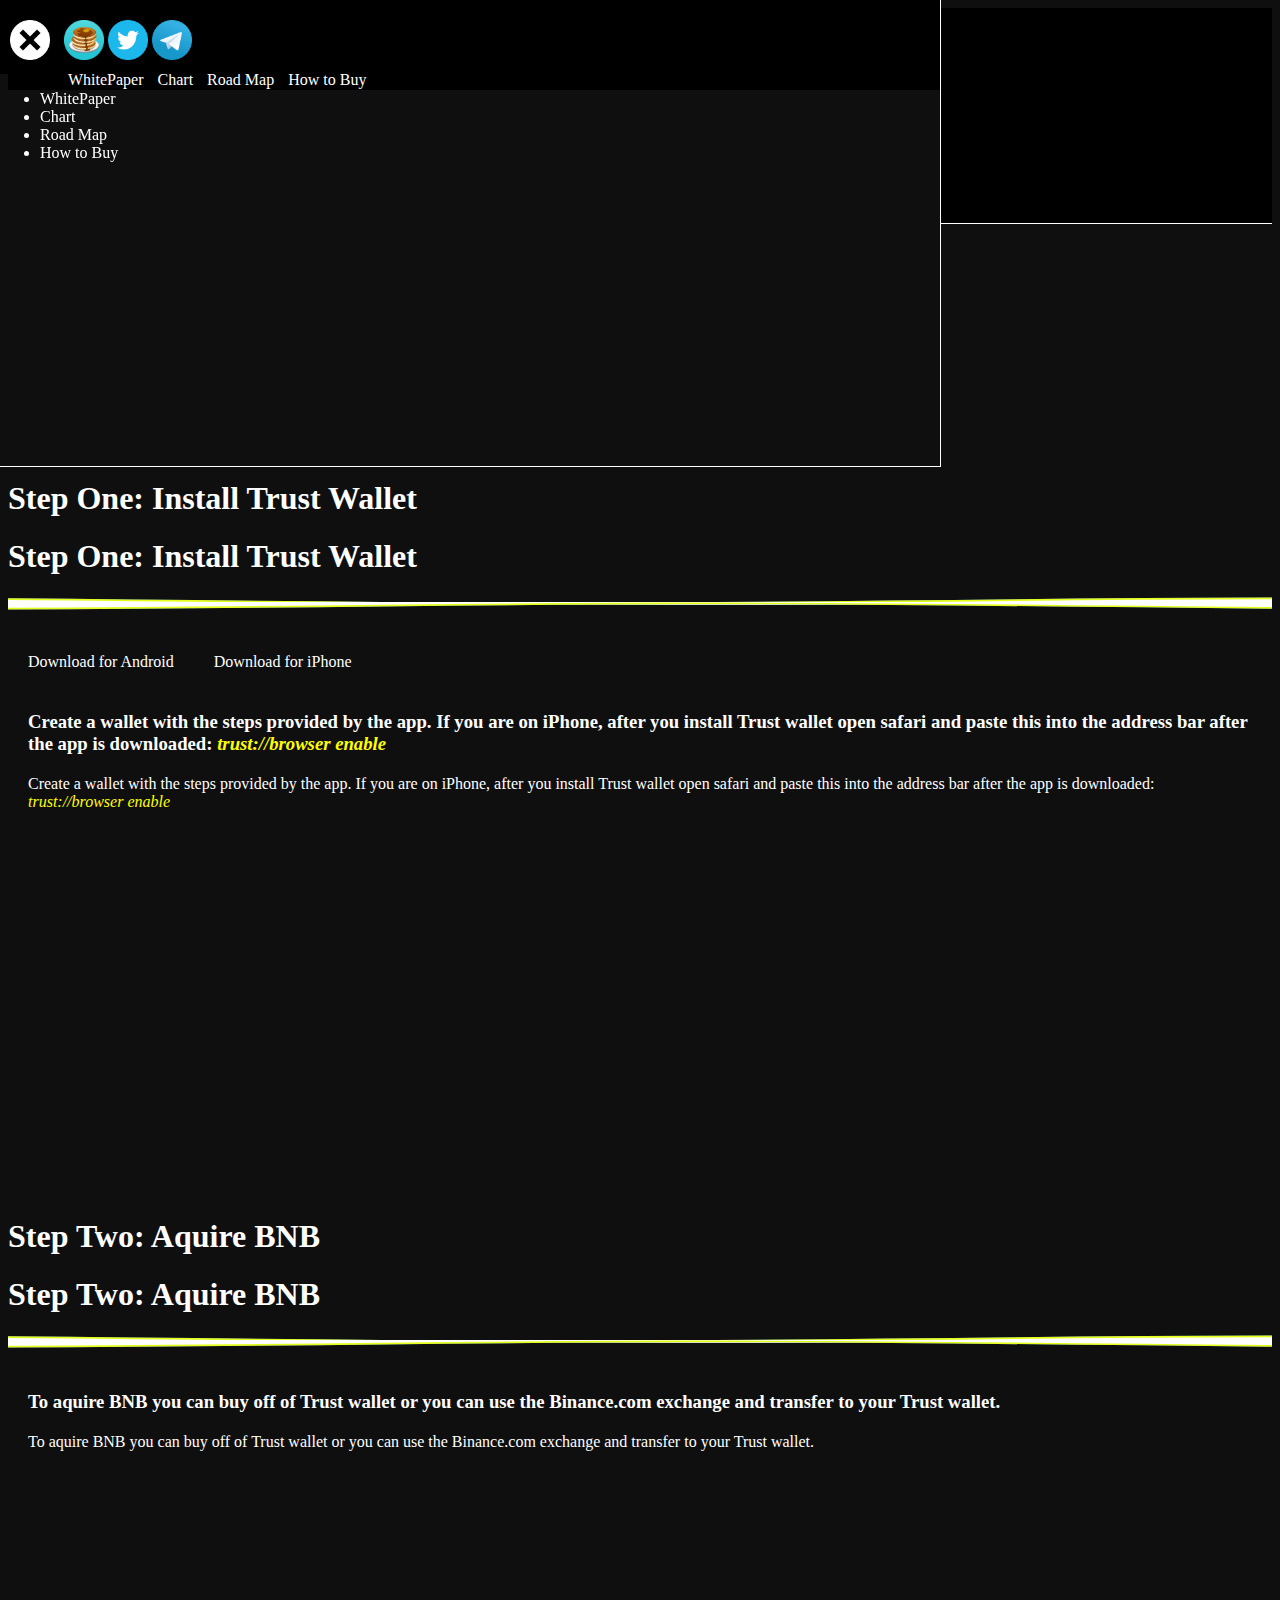
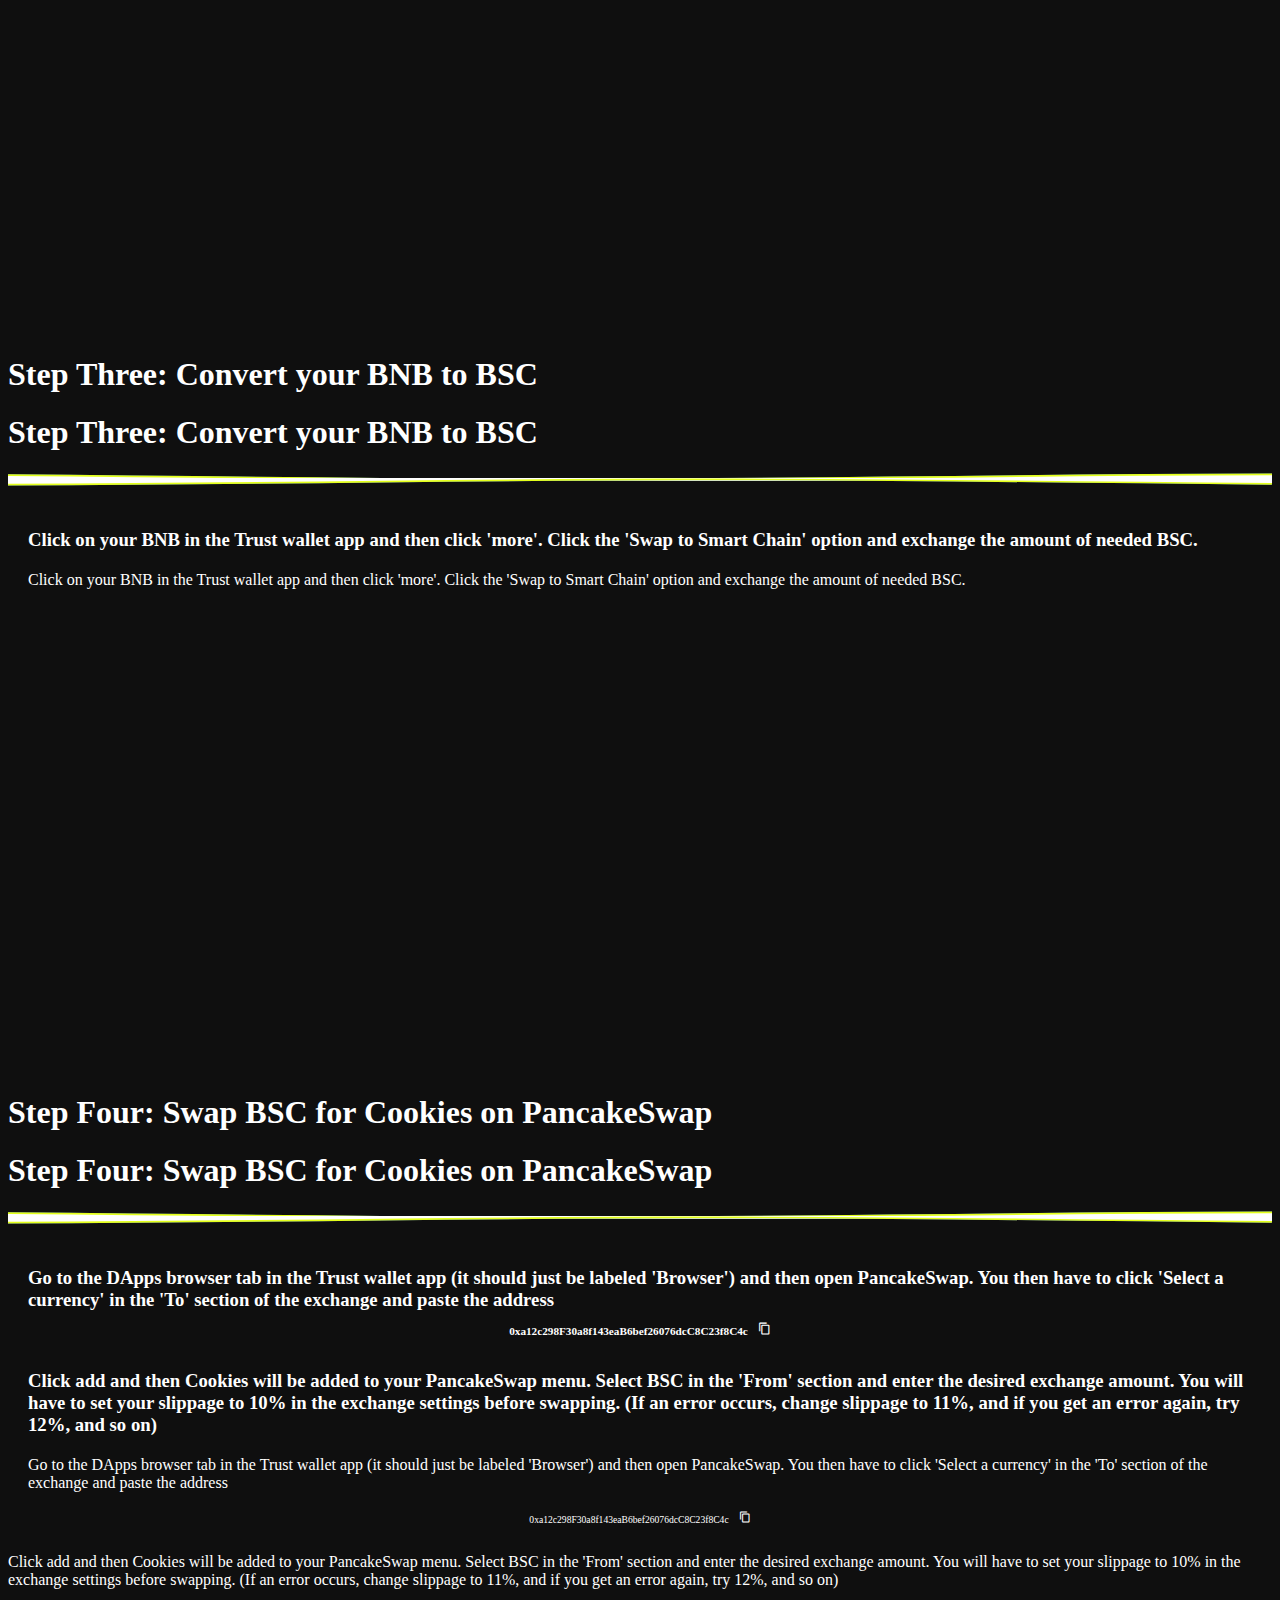
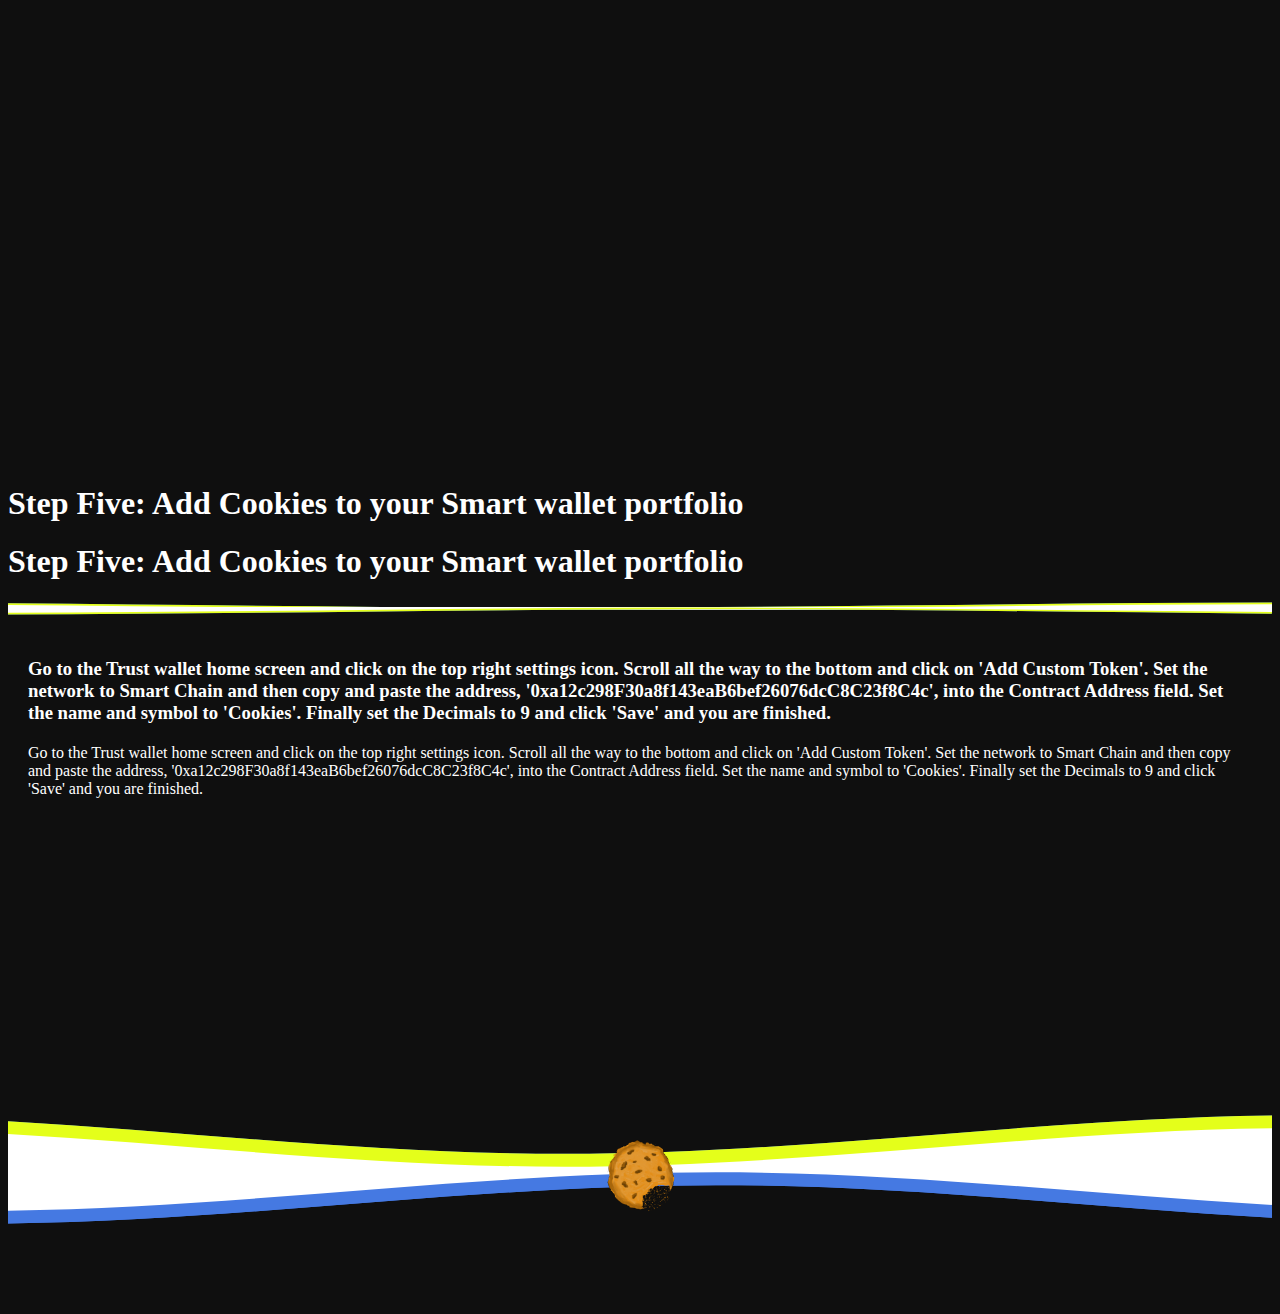
==== commit 559f5dde: "final product" ====
--- a/howToBuy.html
+++ b/howToBuy.html
@@ -44,8 +44,8 @@
     <div class="mx-auto order-0">
 
     </div>
-      <a class="navbar-brand" href="#">
-        <h5 class="d-none d-md-block" style="color:white;">Cookies Token</h5>  
+      <a class="navbar-brand" href="/index.html">
+        <h5 class="d-none d-md-block" style="color:white;">Cookies Token</h5>
         <h6 class="d-block d-md-none" style="color:white; ">Cookies</h6>  
         <a class="navbar-brand order-5" href="/index.html">
           <img id="logo" width="30" height="30" src="imgs/cookiesLogo.png" class="d-inline-block align-top" alt="">
@@ -163,14 +163,23 @@
         
         <br>
         <h3 class="display-6 subItem d-none d-md-block">
-          Go to the DApps browser tab in the Trust wallet app (it should just be labeled 'Browser') and then open PancakeSwap. You then have to click 'Select a currency' in the 'To' section of the exchange and paste the address '0xa12c298F30a8f143eaB6bef26076dcC8C23f8C4c'. Click add and then Cookies will be added to your PancakeSwap menu. Select BSC in the 'From' section and enter the desired exchange amount. You will have to set your slippage to 10% in the exchange settings before swapping. (If an error occurs, change slippage to 11%, and if you get an error again, try 12%, and so on)
-        </h3>
-        <p style="font-familty: playfair;" class="subItem d-block d-md-none">
-          Go to the DApps browser tab in the Trust wallet app (it should just be labeled 'Browser') and then open PancakeSwap. You then have to click 'Select a currency' in the 'To' section of the exchange and paste the address '0xa12c298F30a8f143eaB6bef26076dcC8C23f8C4c'. Click add and then Cookies will be added to your PancakeSwap menu. Select BSC in the 'From' section and enter the desired exchange amount. You will have to set your slippage to 10% in the exchange settings before swapping. (If an error occurs, change slippage to 11%, and if you get an error again, try 12%, and so on)
-        </p>
+          Go to the DApps browser tab in the Trust wallet app (it should just be labeled 'Browser') and then open PancakeSwap. You then have to click 'Select a currency' in the 'To' section of the exchange and paste the address<br> 
+          
+          <p class="d-none d-md-block"   style=" font-size: 0.6em; color: white; text-align: center; font-family:playfair;"><span id="address">0xa12c298F30a8f143eaB6bef26076dcC8C23f8C4c</span><i id="copy_address_button"style="cursor: pointer; margin-left: 10px; font-size: 1.2em;" class="material-icons">content_copy</i></p>
+          
+          <br>Click add and then Cookies will be added to your PancakeSwap menu. Select BSC in the 'From' section and enter the desired exchange amount. You will have to set your slippage to 10% in the exchange settings before swapping. (If an error occurs, change slippage to 11%, and if you get an error again, try 12%, and so on)
+        </h3>
+        <p style="font-familty: playfair;" class="subItem d-block d-md-none">
+          Go to the DApps browser tab in the Trust wallet app (it should just be labeled 'Browser') and then open PancakeSwap. You then have to click 'Select a currency' in the 'To' section of the exchange and paste the address<br> 
+          
+          <p class="d-none d-md-block"   style=" font-size: 0.6em; color: white; text-align: center; font-family:playfair;"><span id="address">0xa12c298F30a8f143eaB6bef26076dcC8C23f8C4c</span><i id="copy_address_button"style="cursor: pointer; margin-left: 10px; font-size: 1.2em;" class="material-icons">content_copy</i></p>
+          
+          <br>Click add and then Cookies will be added to your PancakeSwap menu. Select BSC in the 'From' section and enter the desired exchange amount. You will have to set your slippage to 10% in the exchange settings before swapping. (If an error occurs, change slippage to 11%, and if you get an error again, try 12%, and so on)
+        </p>
+        <br><br><br><br><br>
     </div>
     <br><br><br><br><br><br>
-      <div style="color:white;" class="jumbotron step">
+      <div style="color:white; margin-top: 20%;" class="jumbotron step">
         <div class="d-block d-md-none">
           <br><br>
         </div>
@@ -191,6 +200,7 @@
     <br>
     <br>
     <br>
+  </div>
 
 <!-- waves divider ---------------------------------------------------------------------------------->
 
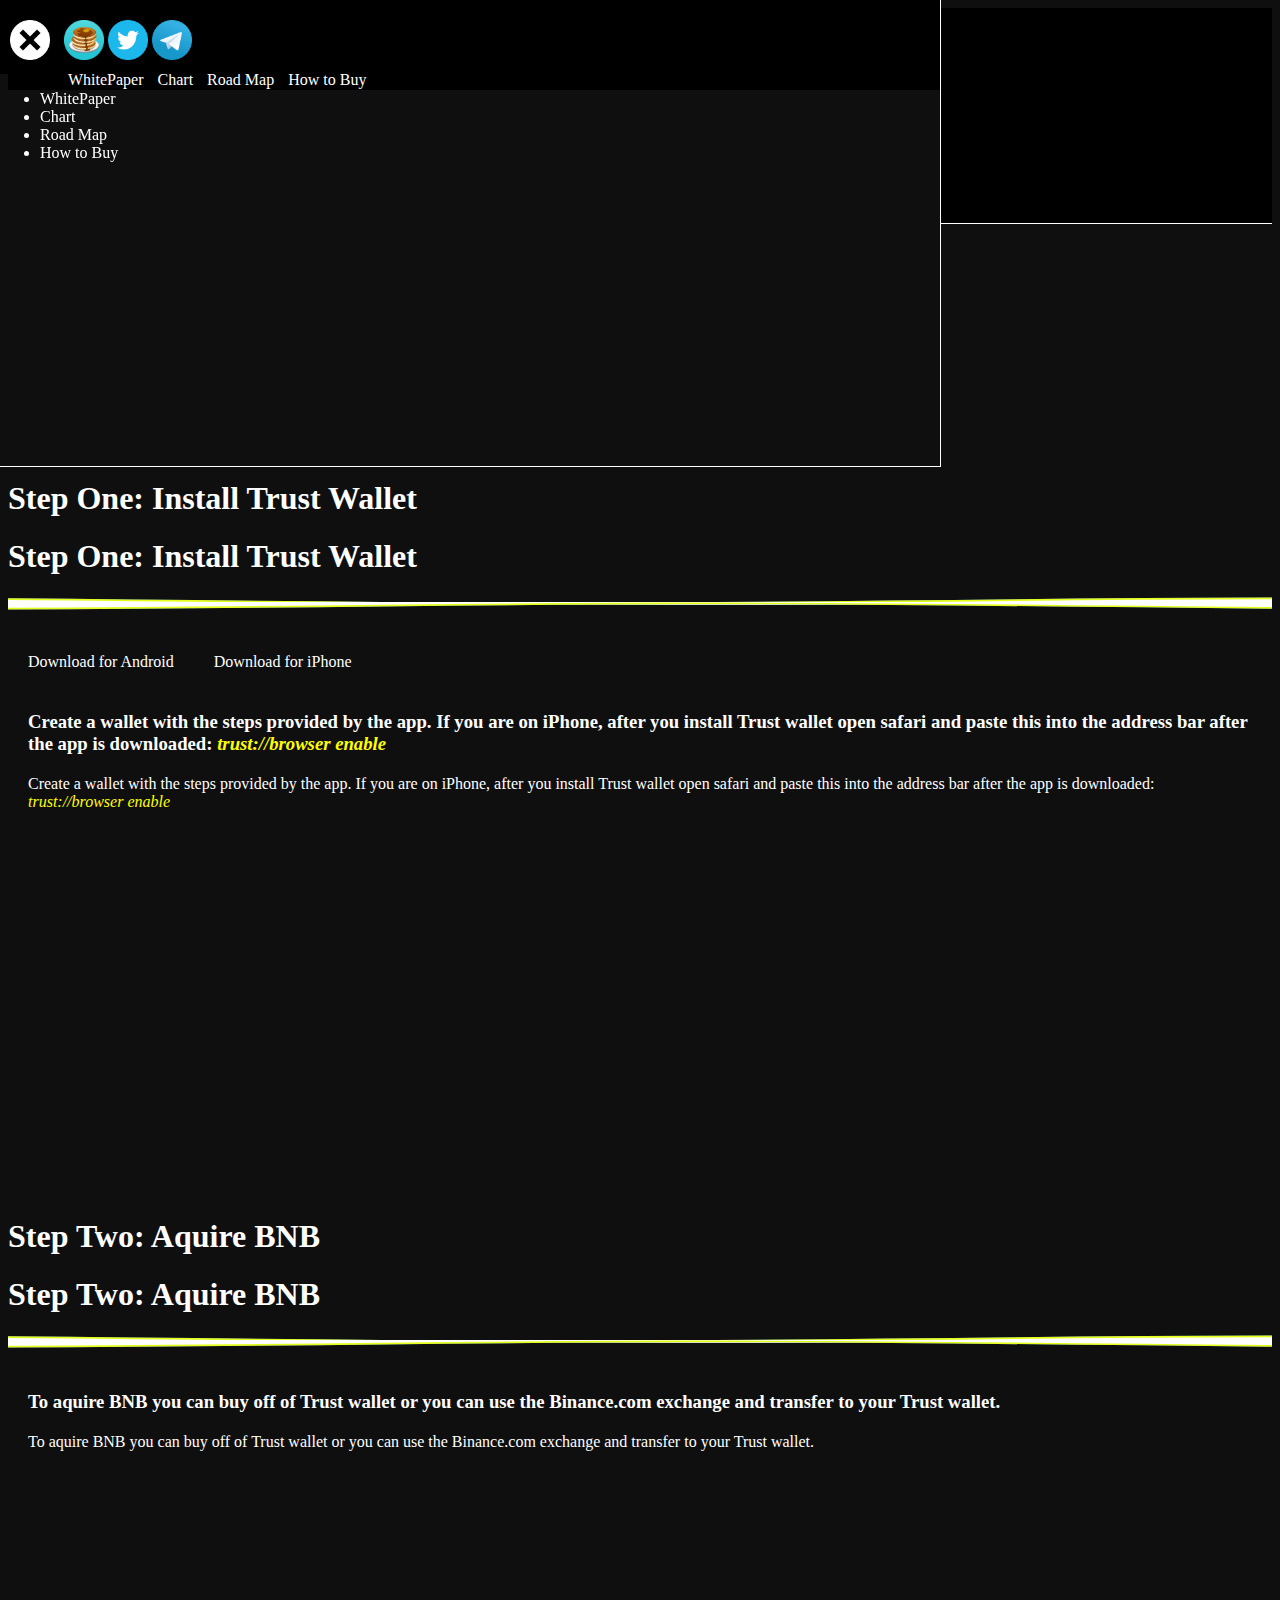
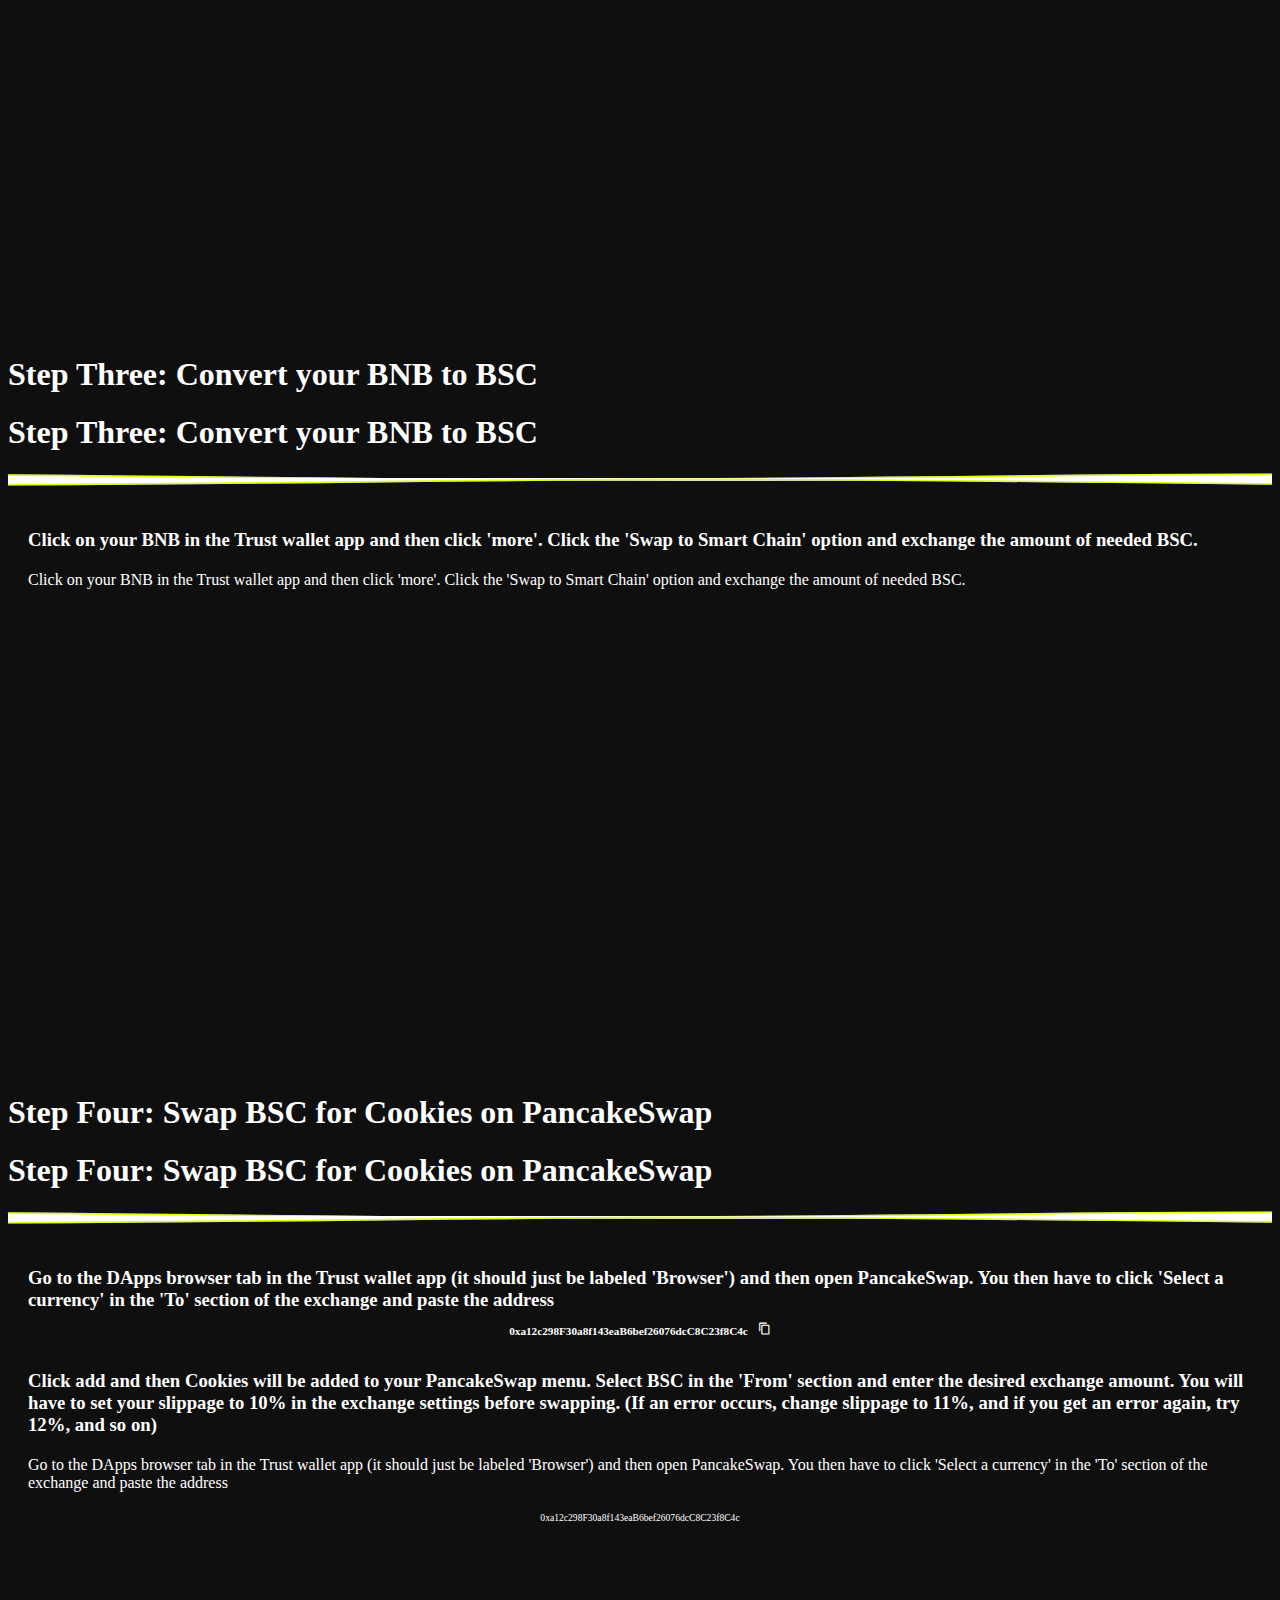
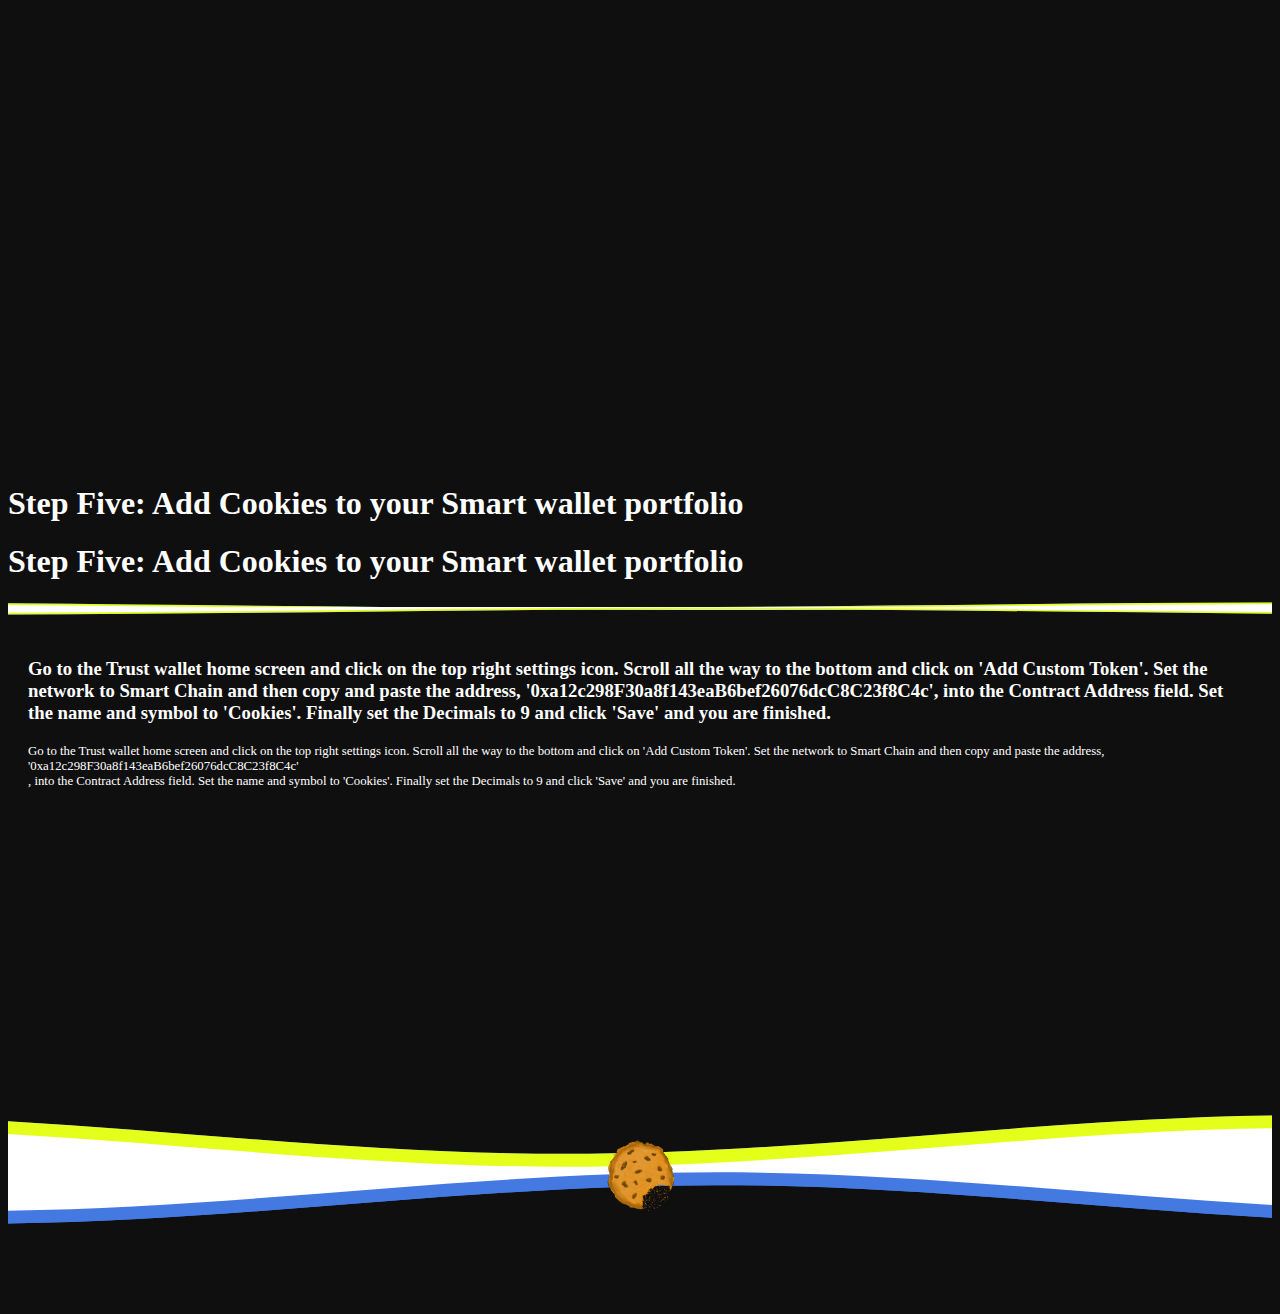
==== commit 4c6ca42f: "finished" ====
--- a/howToBuy.html
+++ b/howToBuy.html
@@ -172,9 +172,8 @@
         <p style="font-familty: playfair;" class="subItem d-block d-md-none">
           Go to the DApps browser tab in the Trust wallet app (it should just be labeled 'Browser') and then open PancakeSwap. You then have to click 'Select a currency' in the 'To' section of the exchange and paste the address<br> 
           
-          <p class="d-none d-md-block"   style=" font-size: 0.6em; color: white; text-align: center; font-family:playfair;"><span id="address">0xa12c298F30a8f143eaB6bef26076dcC8C23f8C4c</span><i id="copy_address_button"style="cursor: pointer; margin-left: 10px; font-size: 1.2em;" class="material-icons">content_copy</i></p>
-          
-          <br>Click add and then Cookies will be added to your PancakeSwap menu. Select BSC in the 'From' section and enter the desired exchange amount. You will have to set your slippage to 10% in the exchange settings before swapping. (If an error occurs, change slippage to 11%, and if you get an error again, try 12%, and so on)
+          <p class="d-block d-md-none" style=" font-size: 0.6em; color: white; text-align: center; font-family:playfair;"><span id="address">0xa12c298F30a8f143eaB6bef26076dcC8C23f8C4c</span></p>
+          
         </p>
         <br><br><br><br><br>
     </div>
@@ -193,8 +192,8 @@
         <h3 class="display-6 subItem d-none d-md-block">
           Go to the Trust wallet home screen and click on the top right settings icon. Scroll all the way to the bottom and click on 'Add Custom Token'. Set the network to Smart Chain and then copy and paste the address, '0xa12c298F30a8f143eaB6bef26076dcC8C23f8C4c', into the Contract Address field. Set the name and symbol to 'Cookies'. Finally set the Decimals to 9 and click 'Save' and you are finished.
         </h3>
-        <p style="font-familty: playfair;" class="subItem d-block d-md-none">
-          Go to the Trust wallet home screen and click on the top right settings icon. Scroll all the way to the bottom and click on 'Add Custom Token'. Set the network to Smart Chain and then copy and paste the address, '0xa12c298F30a8f143eaB6bef26076dcC8C23f8C4c', into the Contract Address field. Set the name and symbol to 'Cookies'. Finally set the Decimals to 9 and click 'Save' and you are finished.
+        <p style="font-familty: playfair; font-size: 0.8em;" class="subItem d-block d-md-none">
+          Go to the Trust wallet home screen and click on the top right settings icon. Scroll all the way to the bottom and click on 'Add Custom Token'. Set the network to Smart Chain and then copy and paste the address,<br>'0xa12c298F30a8f143eaB6bef26076dcC8C23f8C4c'<br>, into the Contract Address field. Set the name and symbol to 'Cookies'. Finally set the Decimals to 9 and click 'Save' and you are finished.
         </p>
     </div>
     <br>
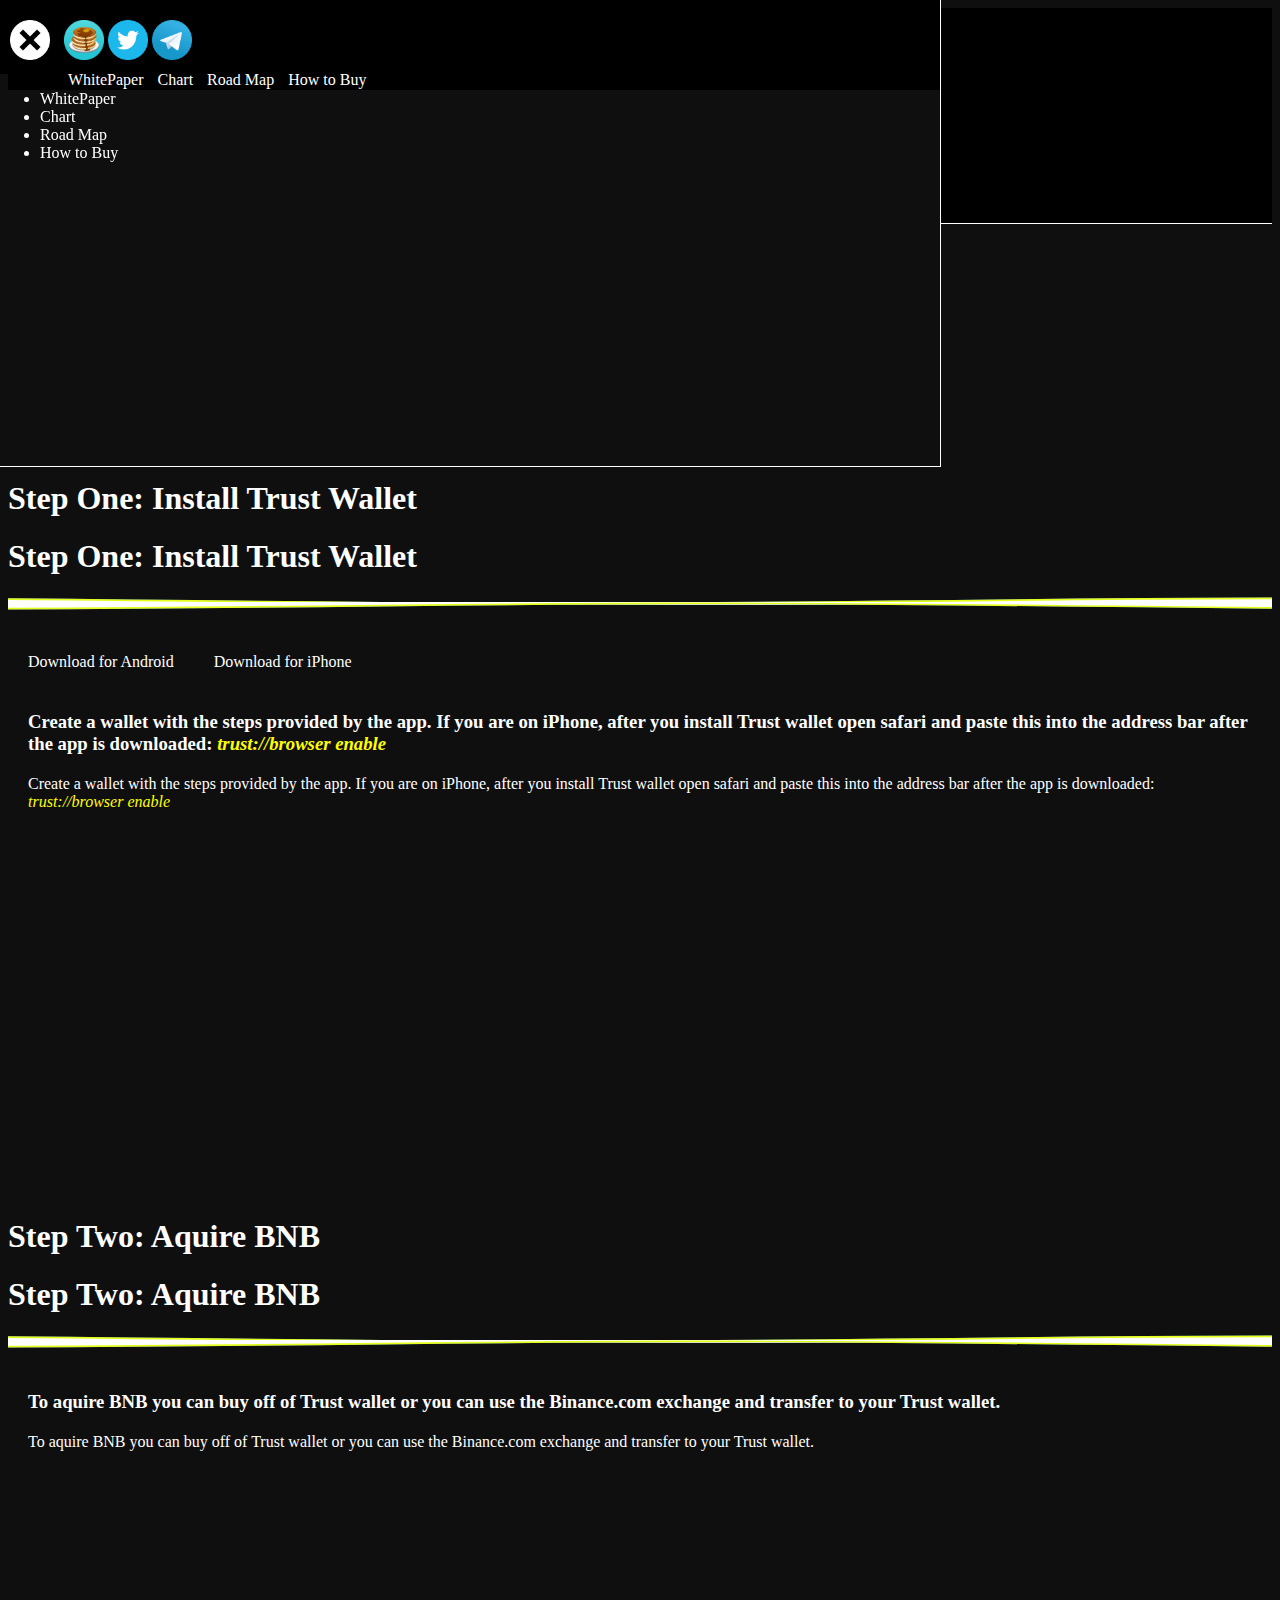
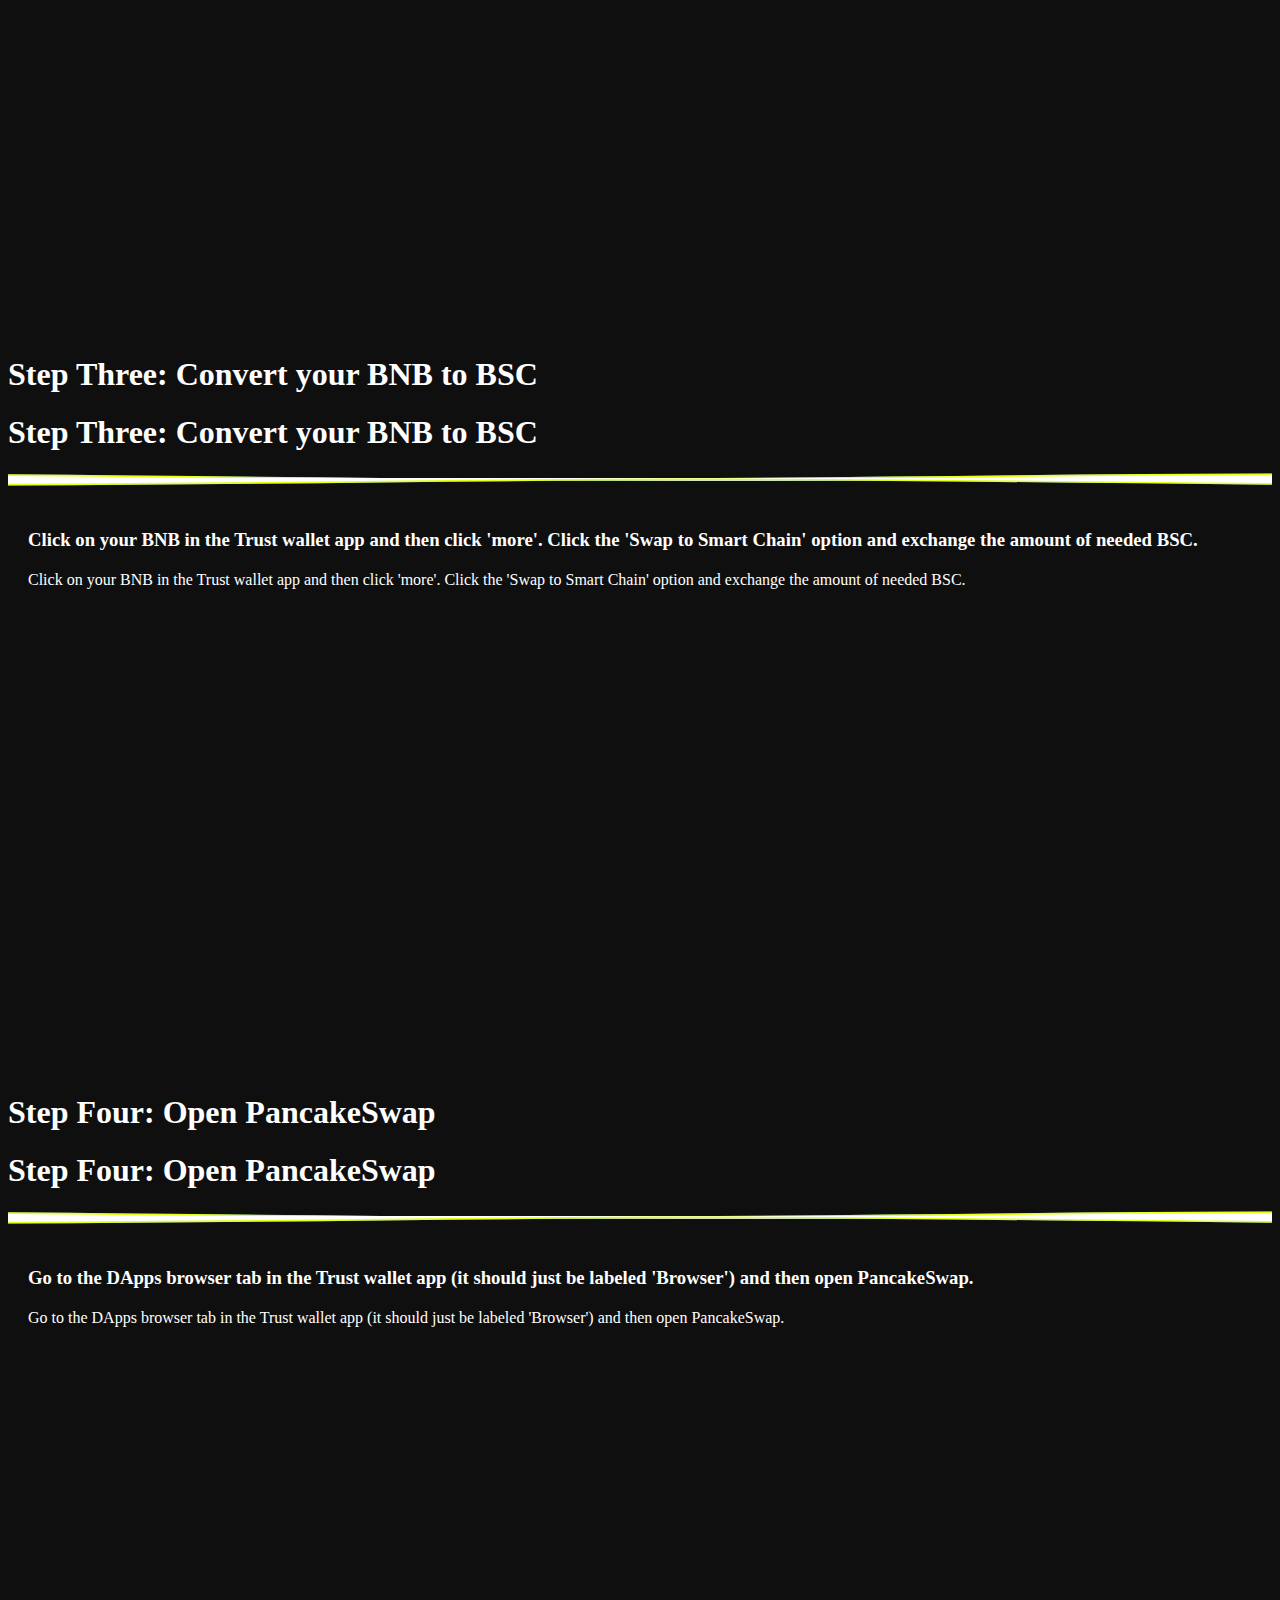
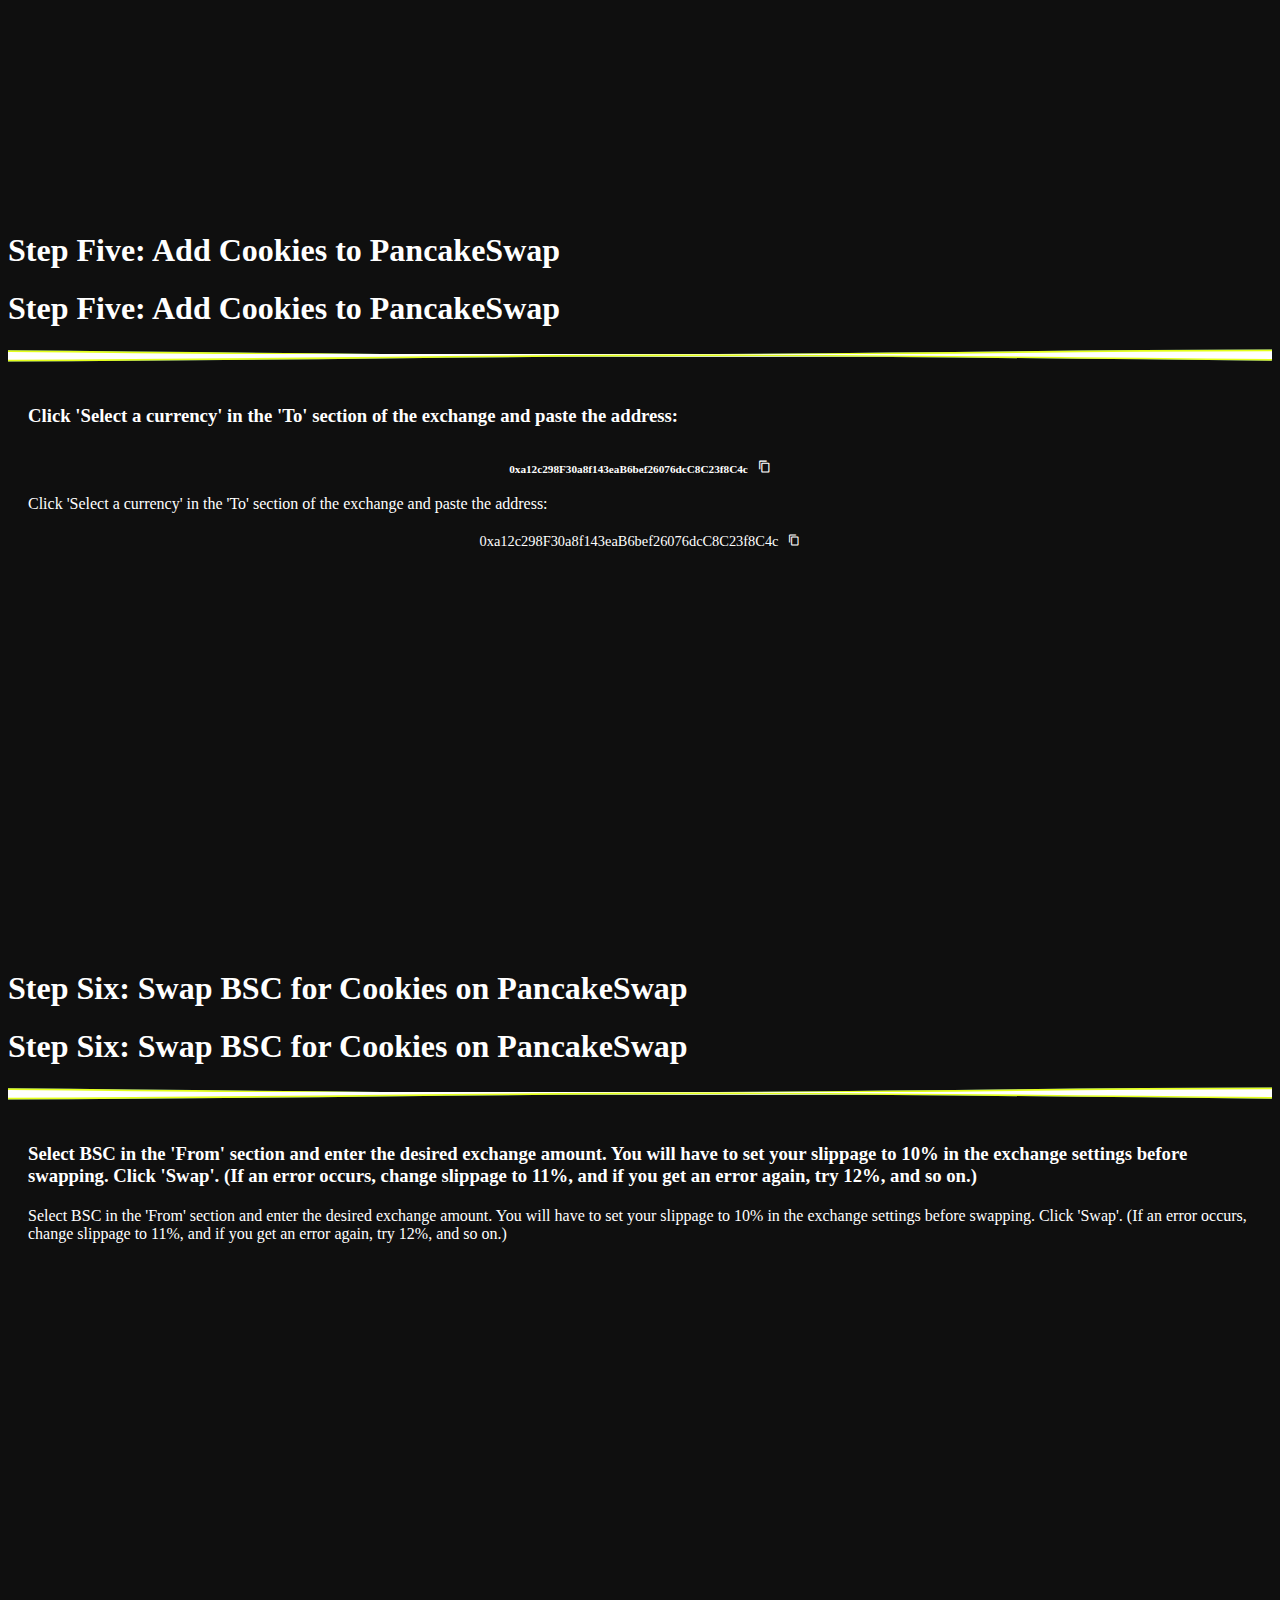
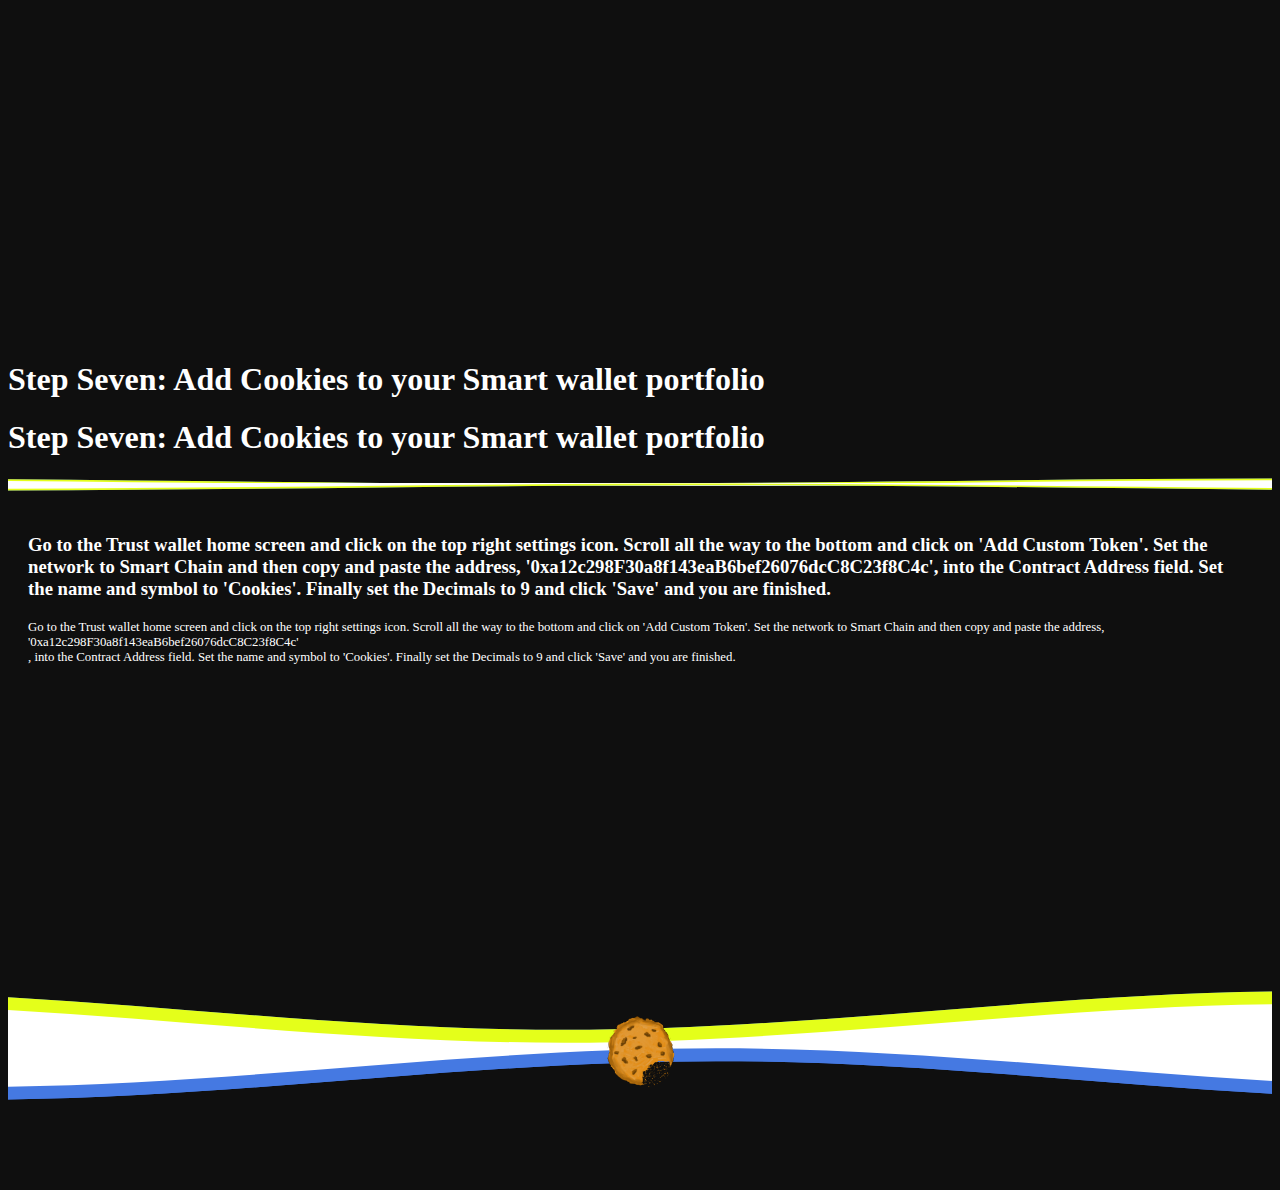
==== commit fc3d8fcc: "how to buy update" ====
--- a/howToBuy.html
+++ b/howToBuy.html
@@ -69,7 +69,7 @@
 
         <li class="list-group-item">WhitePaper</li>
         <li class="list-group-item"><a href="https://charts.bogged.finance/?token=0xa12c298F30a8f143eaB6bef26076dcC8C23f8C4c">Chart</a></li>
-        <li class="list-group-item"><a href="#roadmap">Road Map</a></li>
+        <li class="list-group-item"><a href="/index.html#roadmap">Road Map</a></li>
         <li class="list-group-item"><a href="/howToBuy.html">How to Buy</a></li>
       </ul>
     </div>
@@ -155,25 +155,65 @@
         <div class="d-block d-md-none">
           <br><br>
         </div>
-        <h1 class="display-4 d-none d-md-block">Step Four: Swap BSC for Cookies on PancakeSwap</h1>
-        <h1 class="display-6 d-block d-md-none">Step Four: Swap BSC for Cookies on PancakeSwap</h1>
-        <svg id="top_wave" class="waves_divide_small" viewBox="0 24 150 28 " preserveAspectRatio="none"> <defs> <path id="gentle-wave" d="M-160 44c30 0 58-18 88-18s 58 18 88 18 58-18 88-18 58 18 88 18 v44h-352z" /> </defs> <g class="parallax1"> <use xlink:href="#gentle-wave" x="50" y="3" fill="#9D8DF1"/> </g> <g class="parallax2"> <use xlink:href="#gentle-wave" x="50" y="0" fill="#4579e2"/> </g> <g class="parallax2"> <use xlink:href="#gentle-wave" x="50" y="0" fill="#E4FF1A"/> </g> <g class="parallax3"> <use xlink:href="#gentle-wave" x="50" y="9" fill="#3461c1"/> </g> <g class="parallax4"> <use xlink:href="#gentle-wave" x="50" y="6" fill="#fff"/> </g> </svg>
-        <svg id="top_wave" class="waves_divide_small bottom_wave" viewBox="0 24 150 28 " preserveAspectRatio="none"> <defs> <path id="gentle-wave" d="M-160 44c30 0 58-18 88-18s 58 18 88 18 58-18 88-18 58 18 88 18 v44h-352z" /> </defs> <g class="parallax1"> <use xlink:href="#gentle-wave" x="50" y="3" fill="#9D8DF1"/> </g> <g class="parallax2"> <use xlink:href="#gentle-wave" x="50" y="0" fill="#4579e2"/> </g> <g class="parallax2"> <use xlink:href="#gentle-wave" x="50" y="0" fill="#E4FF1A"/> </g> <g class="parallax3"> <use xlink:href="#gentle-wave" x="50" y="9" fill="#3461c1"/> </g> <g class="parallax4"> <use xlink:href="#gentle-wave" x="50" y="6" fill="#fff"/> </g> </svg>
-        <br>
-        
-        <br>
-        <h3 class="display-6 subItem d-none d-md-block">
-          Go to the DApps browser tab in the Trust wallet app (it should just be labeled 'Browser') and then open PancakeSwap. You then have to click 'Select a currency' in the 'To' section of the exchange and paste the address<br> 
+        <h1 class="display-4 d-none d-md-block">Step Four: Open PancakeSwap</h1>
+        <h1 class="display-6 d-block d-md-none">Step Four: Open PancakeSwap</h1>
+        <svg id="top_wave" class="waves_divide_small" viewBox="0 24 150 28 " preserveAspectRatio="none"> <defs> <path id="gentle-wave" d="M-160 44c30 0 58-18 88-18s 58 18 88 18 58-18 88-18 58 18 88 18 v44h-352z" /> </defs> <g class="parallax1"> <use xlink:href="#gentle-wave" x="50" y="3" fill="#9D8DF1"/> </g> <g class="parallax2"> <use xlink:href="#gentle-wave" x="50" y="0" fill="#4579e2"/> </g> <g class="parallax2"> <use xlink:href="#gentle-wave" x="50" y="0" fill="#E4FF1A"/> </g> <g class="parallax3"> <use xlink:href="#gentle-wave" x="50" y="9" fill="#3461c1"/> </g> <g class="parallax4"> <use xlink:href="#gentle-wave" x="50" y="6" fill="#fff"/> </g> </svg>
+        <svg id="top_wave" class="waves_divide_small bottom_wave" viewBox="0 24 150 28 " preserveAspectRatio="none"> <defs> <path id="gentle-wave" d="M-160 44c30 0 58-18 88-18s 58 18 88 18 58-18 88-18 58 18 88 18 v44h-352z" /> </defs> <g class="parallax1"> <use xlink:href="#gentle-wave" x="50" y="3" fill="#9D8DF1"/> </g> <g class="parallax2"> <use xlink:href="#gentle-wave" x="50" y="0" fill="#4579e2"/> </g> <g class="parallax2"> <use xlink:href="#gentle-wave" x="50" y="0" fill="#E4FF1A"/> </g> <g class="parallax3"> <use xlink:href="#gentle-wave" x="50" y="9" fill="#3461c1"/> </g> <g class="parallax4"> <use xlink:href="#gentle-wave" x="50" y="6" fill="#fff"/> </g> </svg>
+        <br>
+        
+        <br>
+        <h3 class="display-6 subItem d-none d-md-block">
+          Go to the DApps browser tab in the Trust wallet app (it should just be labeled 'Browser') and then open PancakeSwap.
+        </h3>
+        <p style="font-familty: playfair;" class="subItem d-block d-md-none">
+          Go to the DApps browser tab in the Trust wallet app (it should just be labeled 'Browser') and then open PancakeSwap.
+        </p>
+        <br><br><br><br><br>
+    </div>
+    <br><br><br><br><br><br>
+      <div style="color:white;" class="jumbotron step">
+        <div class="d-block d-md-none">
+          <br><br>
+        </div>
+        <h1 class="display-4 d-none d-md-block">Step Five: Add Cookies to PancakeSwap</h1>
+        <h1 class="display-6 d-block d-md-none">Step Five: Add Cookies to PancakeSwap</h1>
+        <svg id="top_wave" class="waves_divide_small" viewBox="0 24 150 28 " preserveAspectRatio="none"> <defs> <path id="gentle-wave" d="M-160 44c30 0 58-18 88-18s 58 18 88 18 58-18 88-18 58 18 88 18 v44h-352z" /> </defs> <g class="parallax1"> <use xlink:href="#gentle-wave" x="50" y="3" fill="#9D8DF1"/> </g> <g class="parallax2"> <use xlink:href="#gentle-wave" x="50" y="0" fill="#4579e2"/> </g> <g class="parallax2"> <use xlink:href="#gentle-wave" x="50" y="0" fill="#E4FF1A"/> </g> <g class="parallax3"> <use xlink:href="#gentle-wave" x="50" y="9" fill="#3461c1"/> </g> <g class="parallax4"> <use xlink:href="#gentle-wave" x="50" y="6" fill="#fff"/> </g> </svg>
+        <svg id="top_wave" class="waves_divide_small bottom_wave" viewBox="0 24 150 28 " preserveAspectRatio="none"> <defs> <path id="gentle-wave" d="M-160 44c30 0 58-18 88-18s 58 18 88 18 58-18 88-18 58 18 88 18 v44h-352z" /> </defs> <g class="parallax1"> <use xlink:href="#gentle-wave" x="50" y="3" fill="#9D8DF1"/> </g> <g class="parallax2"> <use xlink:href="#gentle-wave" x="50" y="0" fill="#4579e2"/> </g> <g class="parallax2"> <use xlink:href="#gentle-wave" x="50" y="0" fill="#E4FF1A"/> </g> <g class="parallax3"> <use xlink:href="#gentle-wave" x="50" y="9" fill="#3461c1"/> </g> <g class="parallax4"> <use xlink:href="#gentle-wave" x="50" y="6" fill="#fff"/> </g> </svg>
+        <br>
+        
+        <br>
+        <h3 class="display-6 subItem d-none d-md-block">
+          Click 'Select a currency' in the 'To' section of the exchange and paste the address:<br><br>
           
-          <p class="d-none d-md-block"   style=" font-size: 0.6em; color: white; text-align: center; font-family:playfair;"><span id="address">0xa12c298F30a8f143eaB6bef26076dcC8C23f8C4c</span><i id="copy_address_button"style="cursor: pointer; margin-left: 10px; font-size: 1.2em;" class="material-icons">content_copy</i></p>
+          <p class="d-none d-md-block"   style=" font-size: 0.6em; color: white; text-align: center; font-family:playfair;"><span id="address">0xa12c298F30a8f143eaB6bef26076dcC8C23f8C4c</span><i id="copy_address_button"style="cursor: pointer; margin-left: 10px; font-size: 1.2em;" class="material-icons">content_copy</i>
+          </p>
+        </h3>
+        <p style="font-familty: playfair;" class="subItem d-block d-md-none">
+          Click 'Select a currency' in the 'To' section of the exchange and paste the address:<br> 
           
-          <br>Click add and then Cookies will be added to your PancakeSwap menu. Select BSC in the 'From' section and enter the desired exchange amount. You will have to set your slippage to 10% in the exchange settings before swapping. (If an error occurs, change slippage to 11%, and if you get an error again, try 12%, and so on)
-        </h3>
-        <p style="font-familty: playfair;" class="subItem d-block d-md-none">
-          Go to the DApps browser tab in the Trust wallet app (it should just be labeled 'Browser') and then open PancakeSwap. You then have to click 'Select a currency' in the 'To' section of the exchange and paste the address<br> 
-          
-          <p class="d-block d-md-none" style=" font-size: 0.6em; color: white; text-align: center; font-family:playfair;"><span id="address">0xa12c298F30a8f143eaB6bef26076dcC8C23f8C4c</span></p>
-          
+          <p class="d-block d-md-none"   style=" font-size: 0.9em; color: white; text-align: center; font-family:playfair;"><span id="address2">0xa12c298F30a8f143eaB6bef26076dcC8C23f8C4c</span><i id="copy_address_button2"style="cursor: pointer; margin-left: 10px; font-size: 0.8em;" class="material-icons">content_copy</i></p>
+        </p>
+        <br><br><br><br><br>
+    </div>
+    <br><br><br><br><br><br>
+      <div style="color:white;" class="jumbotron step">
+        <div class="d-block d-md-none">
+          <br><br>
+        </div>
+        <h1 class="display-4 d-none d-md-block">Step Six: Swap BSC for Cookies on PancakeSwap</h1>
+        <h1 class="display-6 d-block d-md-none">Step Six: Swap BSC for Cookies on PancakeSwap</h1>
+        <svg id="top_wave" class="waves_divide_small" viewBox="0 24 150 28 " preserveAspectRatio="none"> <defs> <path id="gentle-wave" d="M-160 44c30 0 58-18 88-18s 58 18 88 18 58-18 88-18 58 18 88 18 v44h-352z" /> </defs> <g class="parallax1"> <use xlink:href="#gentle-wave" x="50" y="3" fill="#9D8DF1"/> </g> <g class="parallax2"> <use xlink:href="#gentle-wave" x="50" y="0" fill="#4579e2"/> </g> <g class="parallax2"> <use xlink:href="#gentle-wave" x="50" y="0" fill="#E4FF1A"/> </g> <g class="parallax3"> <use xlink:href="#gentle-wave" x="50" y="9" fill="#3461c1"/> </g> <g class="parallax4"> <use xlink:href="#gentle-wave" x="50" y="6" fill="#fff"/> </g> </svg>
+        <svg id="top_wave" class="waves_divide_small bottom_wave" viewBox="0 24 150 28 " preserveAspectRatio="none"> <defs> <path id="gentle-wave" d="M-160 44c30 0 58-18 88-18s 58 18 88 18 58-18 88-18 58 18 88 18 v44h-352z" /> </defs> <g class="parallax1"> <use xlink:href="#gentle-wave" x="50" y="3" fill="#9D8DF1"/> </g> <g class="parallax2"> <use xlink:href="#gentle-wave" x="50" y="0" fill="#4579e2"/> </g> <g class="parallax2"> <use xlink:href="#gentle-wave" x="50" y="0" fill="#E4FF1A"/> </g> <g class="parallax3"> <use xlink:href="#gentle-wave" x="50" y="9" fill="#3461c1"/> </g> <g class="parallax4"> <use xlink:href="#gentle-wave" x="50" y="6" fill="#fff"/> </g> </svg>
+        <br>
+        
+        <br>
+        <h3 class="display-6 subItem d-none d-md-block">
+          Select BSC in the 'From' section and enter the desired exchange amount. You will have to set your slippage to 10% in the exchange settings before swapping. Click 'Swap'. (If an error occurs, change slippage to 11%, and if you get an error again, try 12%, and so on.)
+        </h3>
+        <p style="font-familty: playfair;" class="subItem d-block d-md-none">
+          <p style="font-familty: playfair;" class="subItem d-block d-md-none">
+          Select BSC in the 'From' section and enter the desired exchange amount. You will have to set your slippage to 10% in the exchange settings before swapping. Click 'Swap'. (If an error occurs, change slippage to 11%, and if you get an error again, try 12%, and so on.)
+          </p>
         </p>
         <br><br><br><br><br>
     </div>
@@ -182,8 +222,8 @@
         <div class="d-block d-md-none">
           <br><br>
         </div>
-        <h1 class="display-4 d-none d-md-block">Step Five: Add Cookies to your Smart wallet portfolio</h1>
-        <h1 class="display-6 d-block d-md-none">Step Five: Add Cookies to your Smart wallet portfolio</h1>
+        <h1 class="display-4 d-none d-md-block">Step Seven: Add Cookies to your Smart wallet portfolio</h1>
+        <h1 class="display-6 d-block d-md-none">Step Seven: Add Cookies to your Smart wallet portfolio</h1>
         <svg id="top_wave" class="waves_divide_small" viewBox="0 24 150 28 " preserveAspectRatio="none"> <defs> <path id="gentle-wave" d="M-160 44c30 0 58-18 88-18s 58 18 88 18 58-18 88-18 58 18 88 18 v44h-352z" /> </defs> <g class="parallax1"> <use xlink:href="#gentle-wave" x="50" y="3" fill="#9D8DF1"/> </g> <g class="parallax2"> <use xlink:href="#gentle-wave" x="50" y="0" fill="#4579e2"/> </g> <g class="parallax2"> <use xlink:href="#gentle-wave" x="50" y="0" fill="#E4FF1A"/> </g> <g class="parallax3"> <use xlink:href="#gentle-wave" x="50" y="9" fill="#3461c1"/> </g> <g class="parallax4"> <use xlink:href="#gentle-wave" x="50" y="6" fill="#fff"/> </g> </svg>
         <svg id="top_wave" class="waves_divide_small bottom_wave" viewBox="0 24 150 28 " preserveAspectRatio="none"> <defs> <path id="gentle-wave" d="M-160 44c30 0 58-18 88-18s 58 18 88 18 58-18 88-18 58 18 88 18 v44h-352z" /> </defs> <g class="parallax1"> <use xlink:href="#gentle-wave" x="50" y="3" fill="#9D8DF1"/> </g> <g class="parallax2"> <use xlink:href="#gentle-wave" x="50" y="0" fill="#4579e2"/> </g> <g class="parallax2"> <use xlink:href="#gentle-wave" x="50" y="0" fill="#E4FF1A"/> </g> <g class="parallax3"> <use xlink:href="#gentle-wave" x="50" y="9" fill="#3461c1"/> </g> <g class="parallax4"> <use xlink:href="#gentle-wave" x="50" y="6" fill="#fff"/> </g> </svg>
         <br>
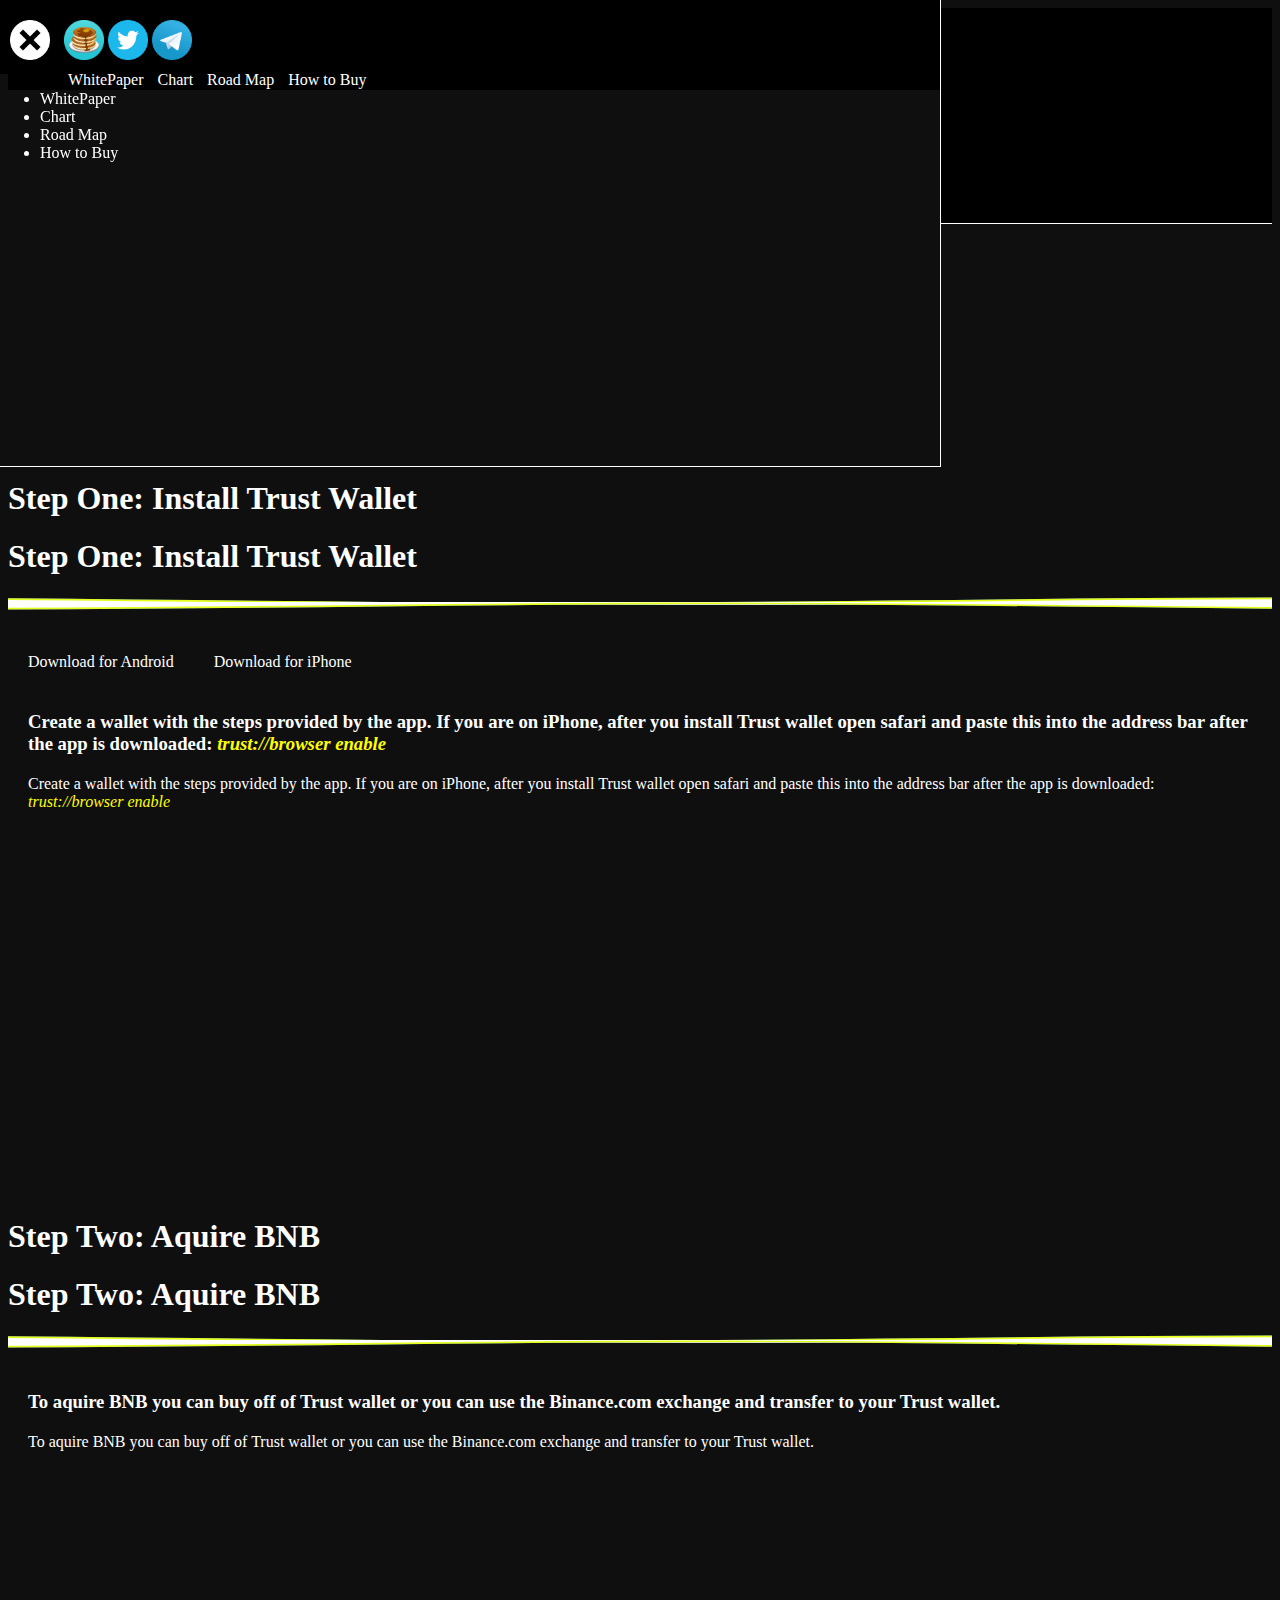
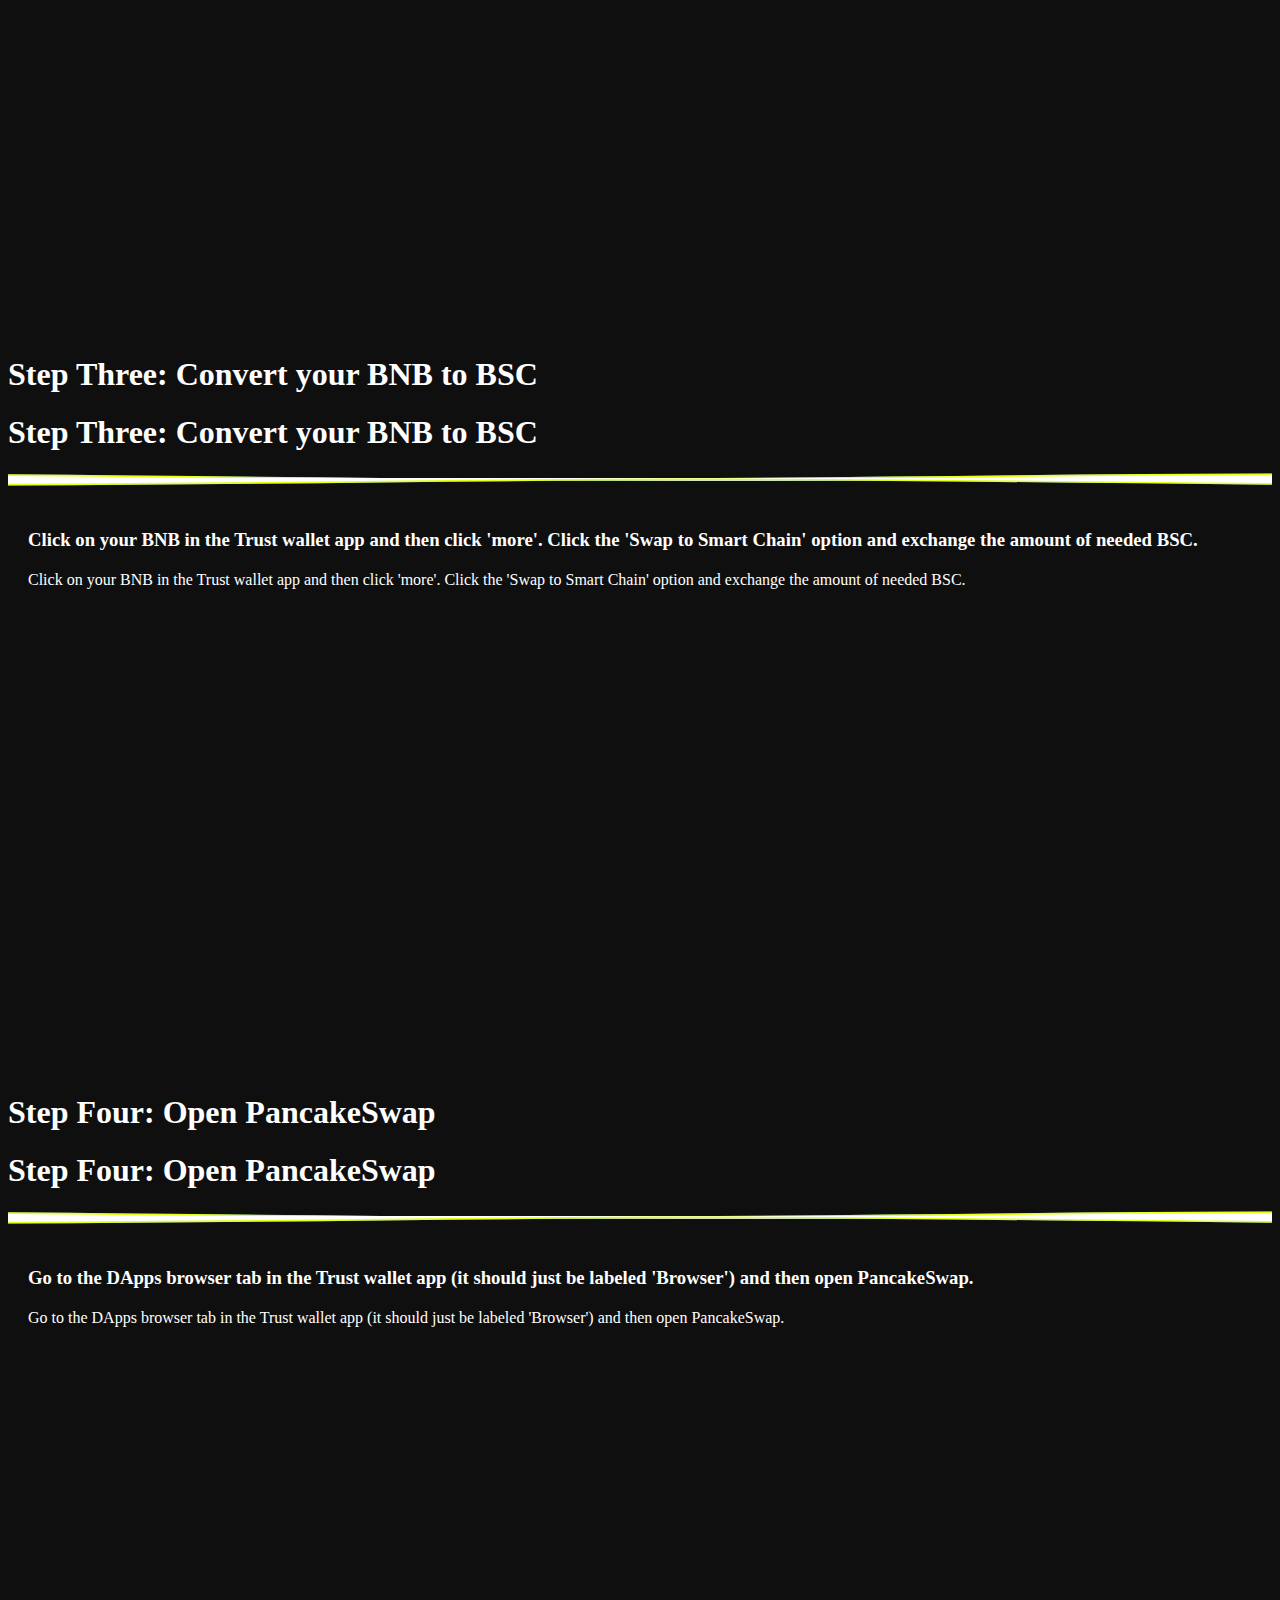
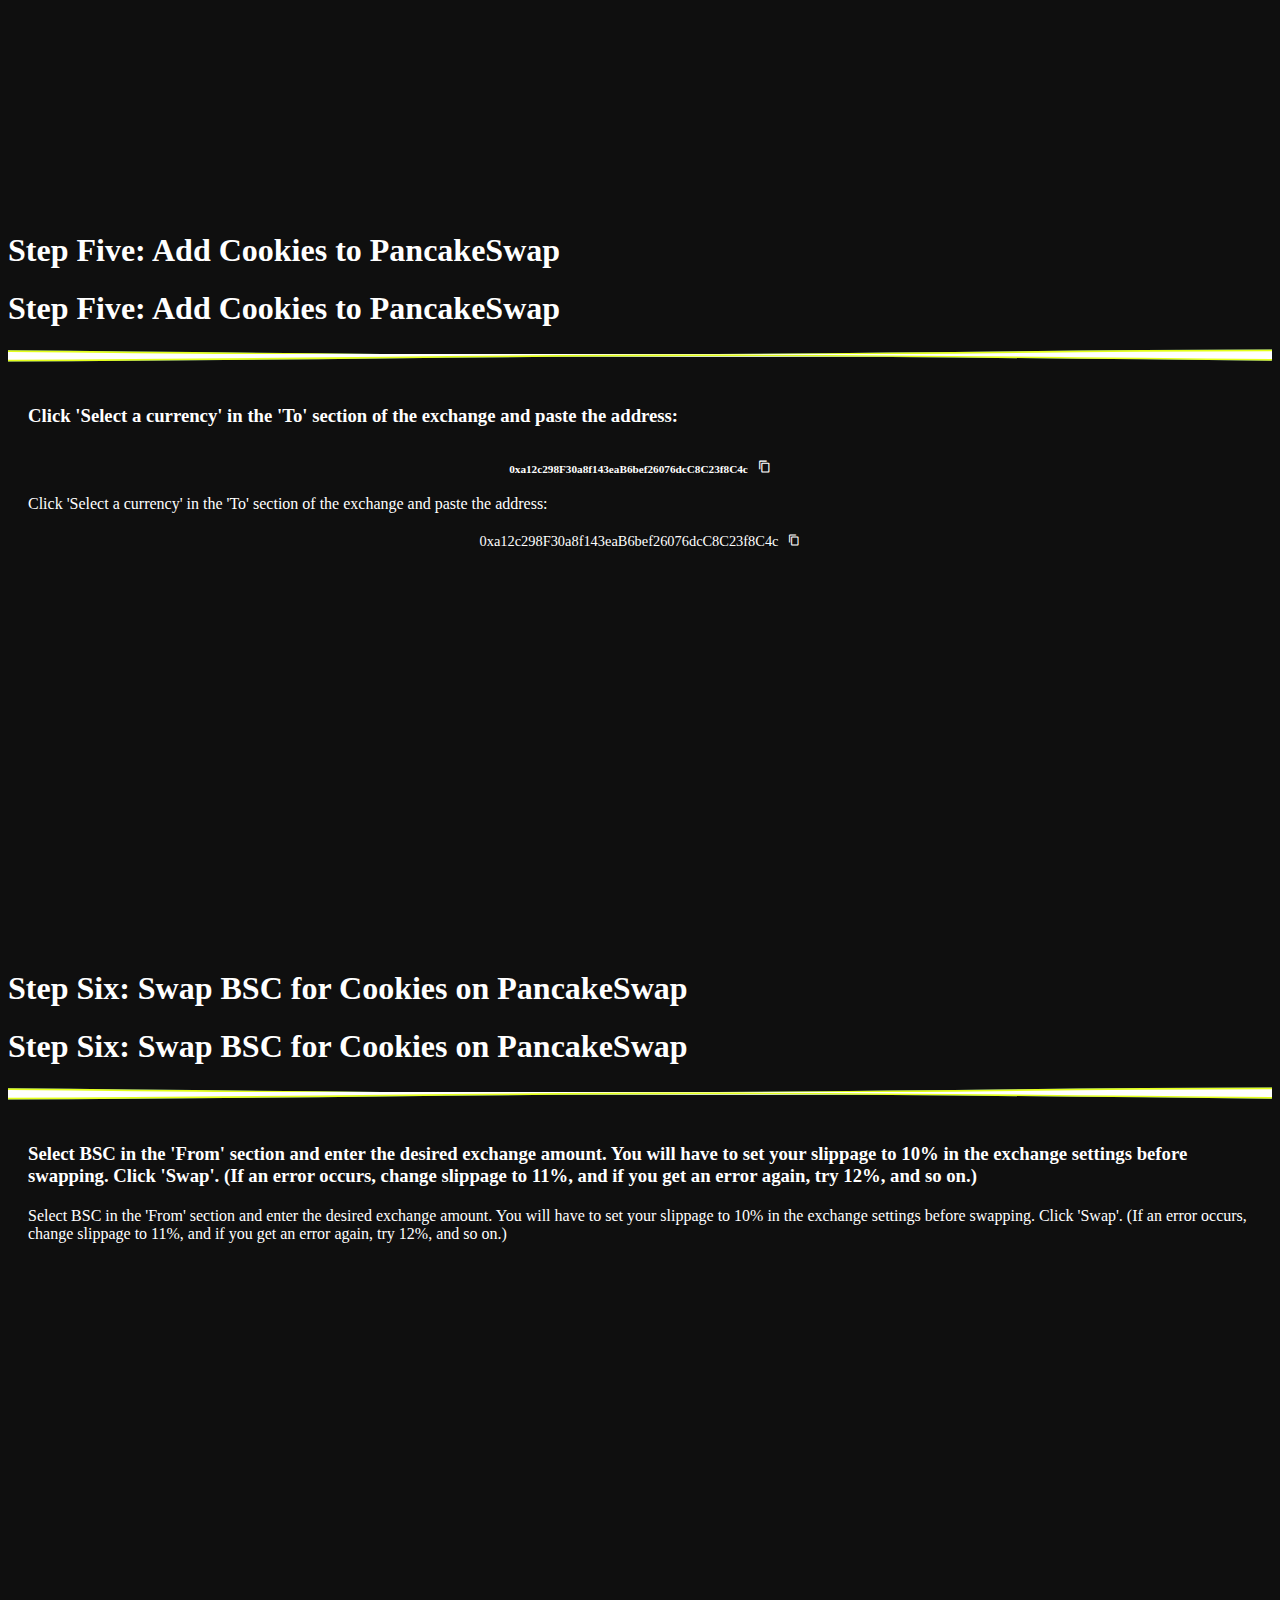
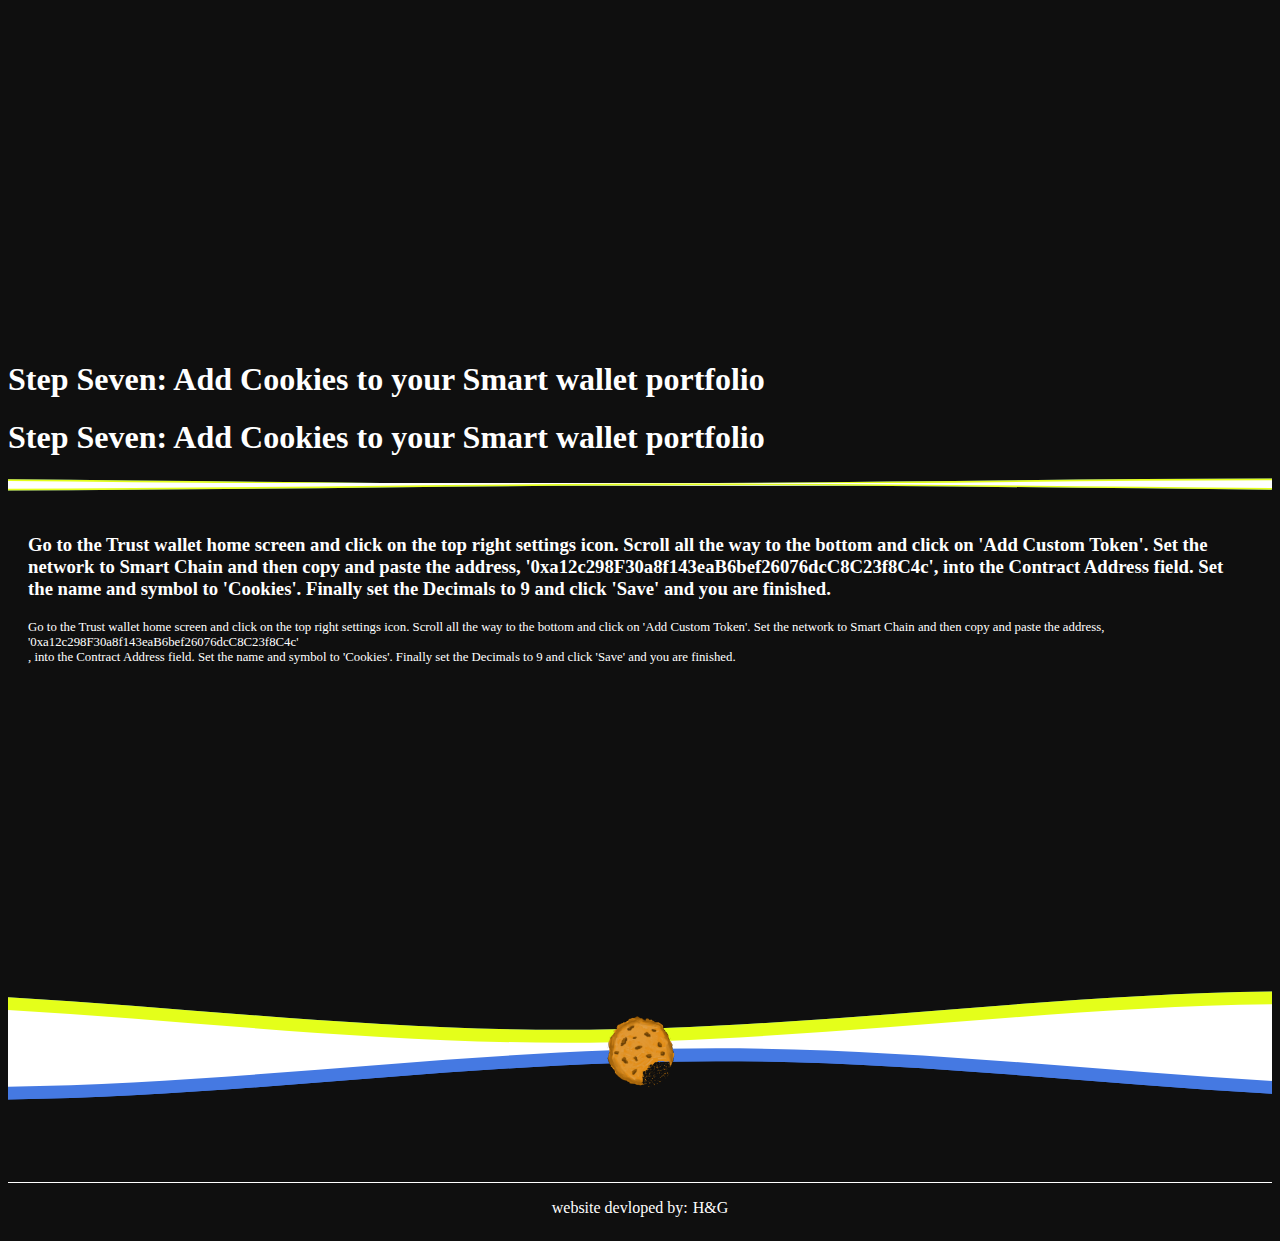
==== commit 9541ecbc: "added footer" ====
--- a/howToBuy.html
+++ b/howToBuy.html
@@ -311,6 +311,12 @@
       <img id="monster" width="75" height="75" src="imgs/cookiesLogo.png">
 
 <!-- waves divider ---------------------------------------------------------------------------------->
+        <div style="color:black; border-top: 1px solid white; width: 100%;">
+        <div style="display: flex; justify-content: center;">
+          <p style="margin-right: 5px;">website devloped by:</p>
+          <a href="https://www.howardandgoldstein.com/"><p>H&G</p></a>
+        </div>
+      </div>
 
     <script src="script.js">
 	</script>
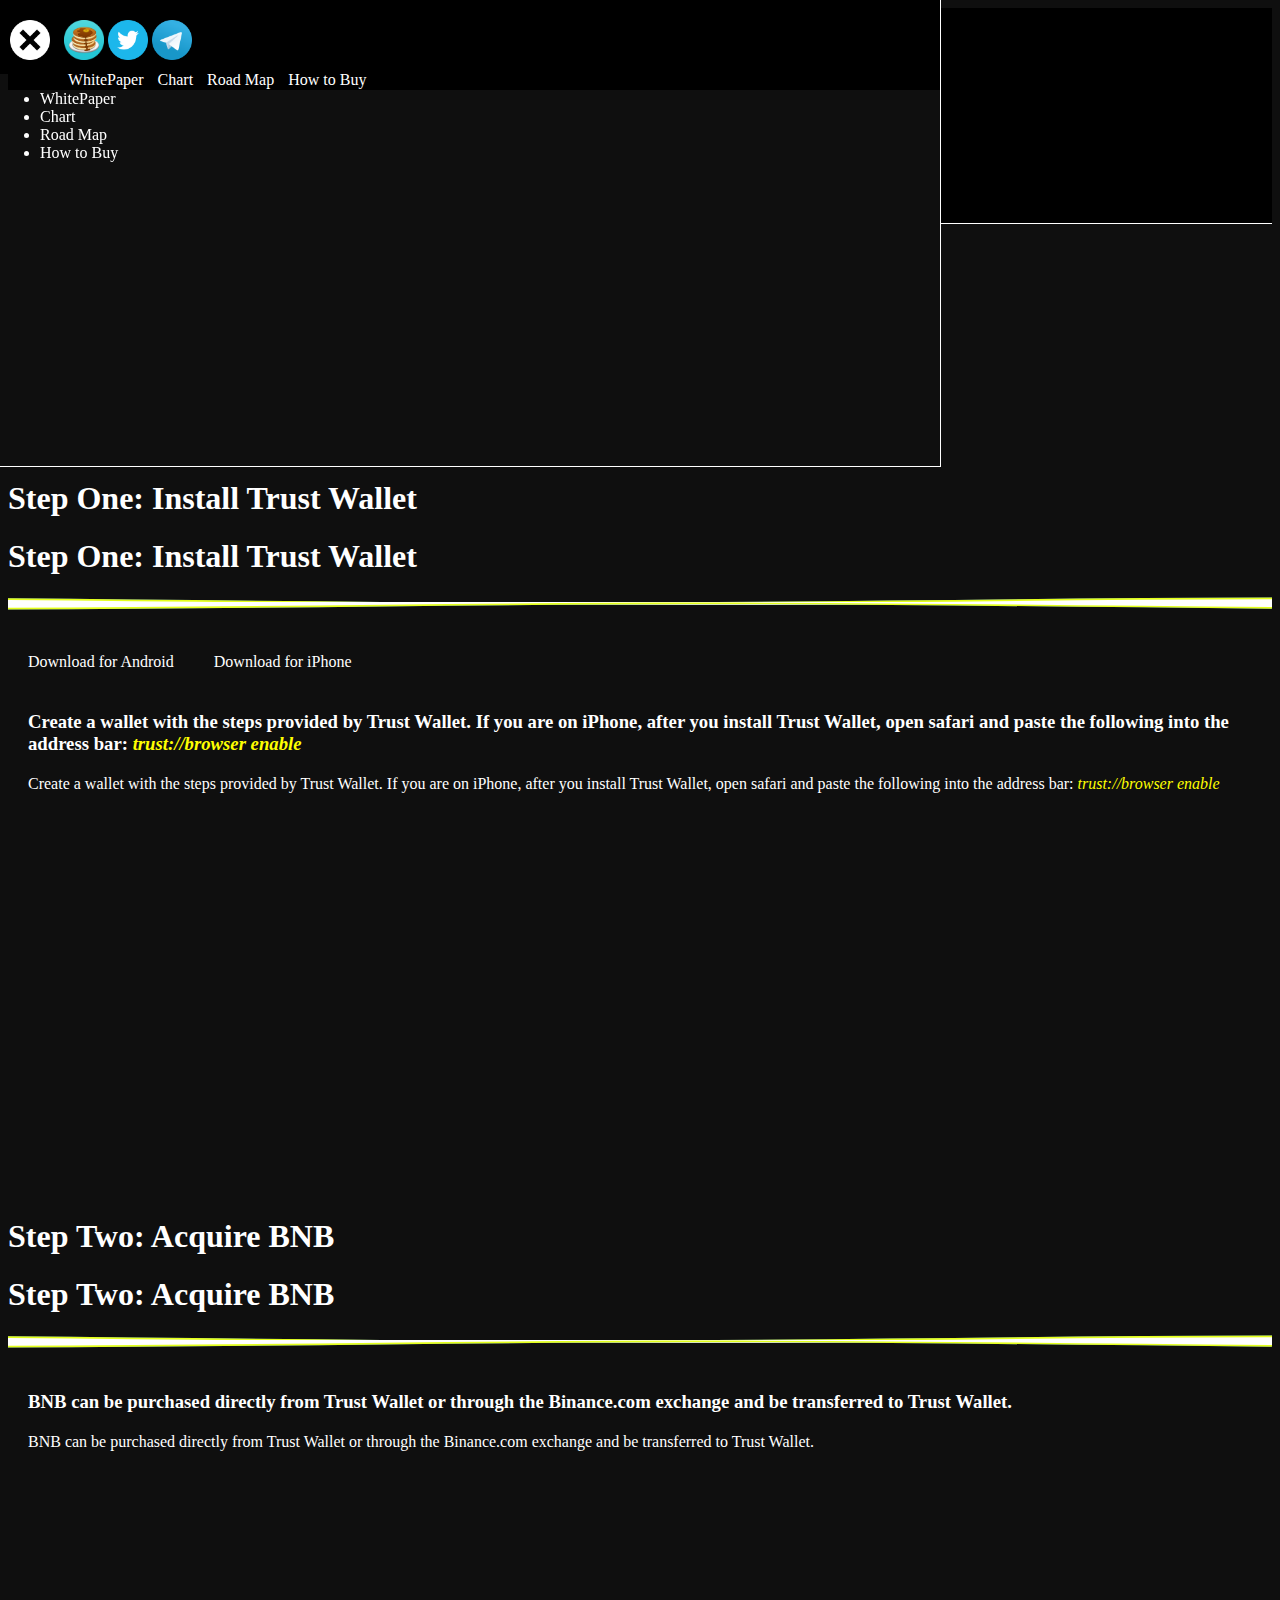
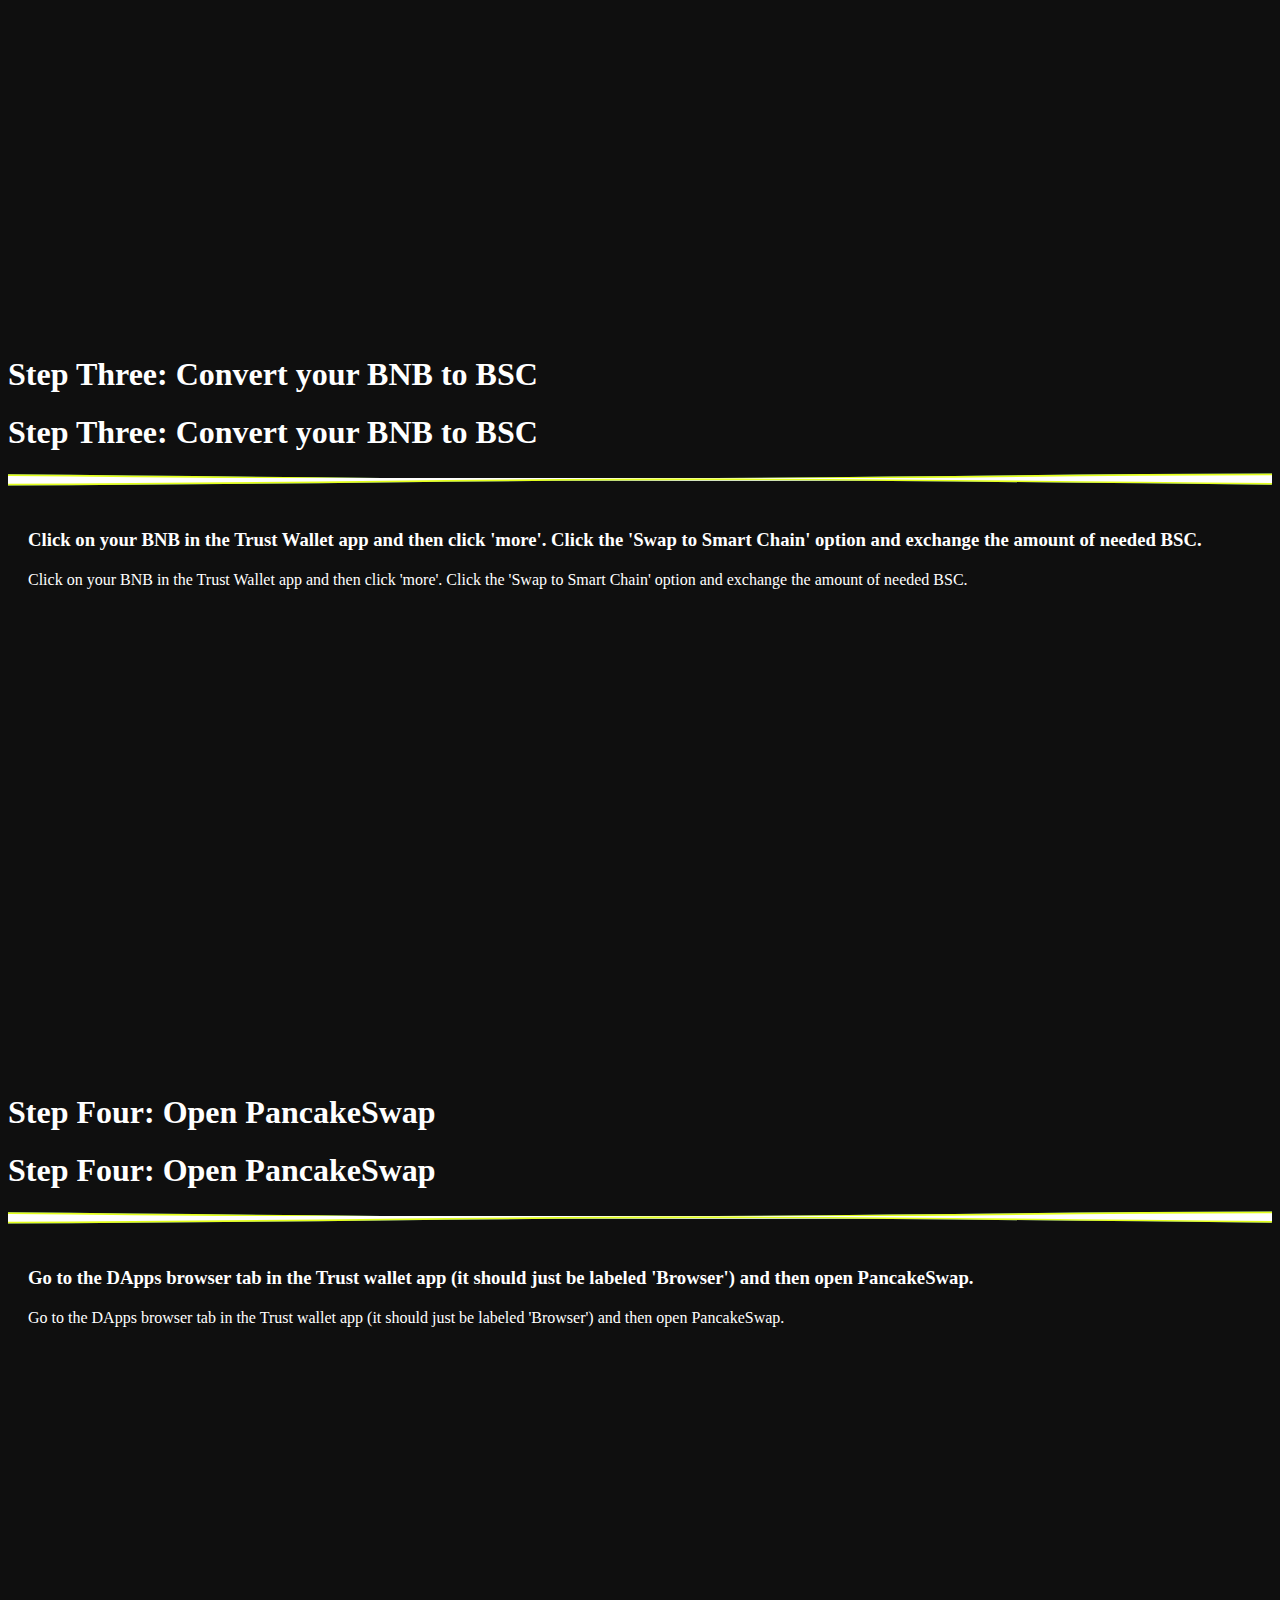
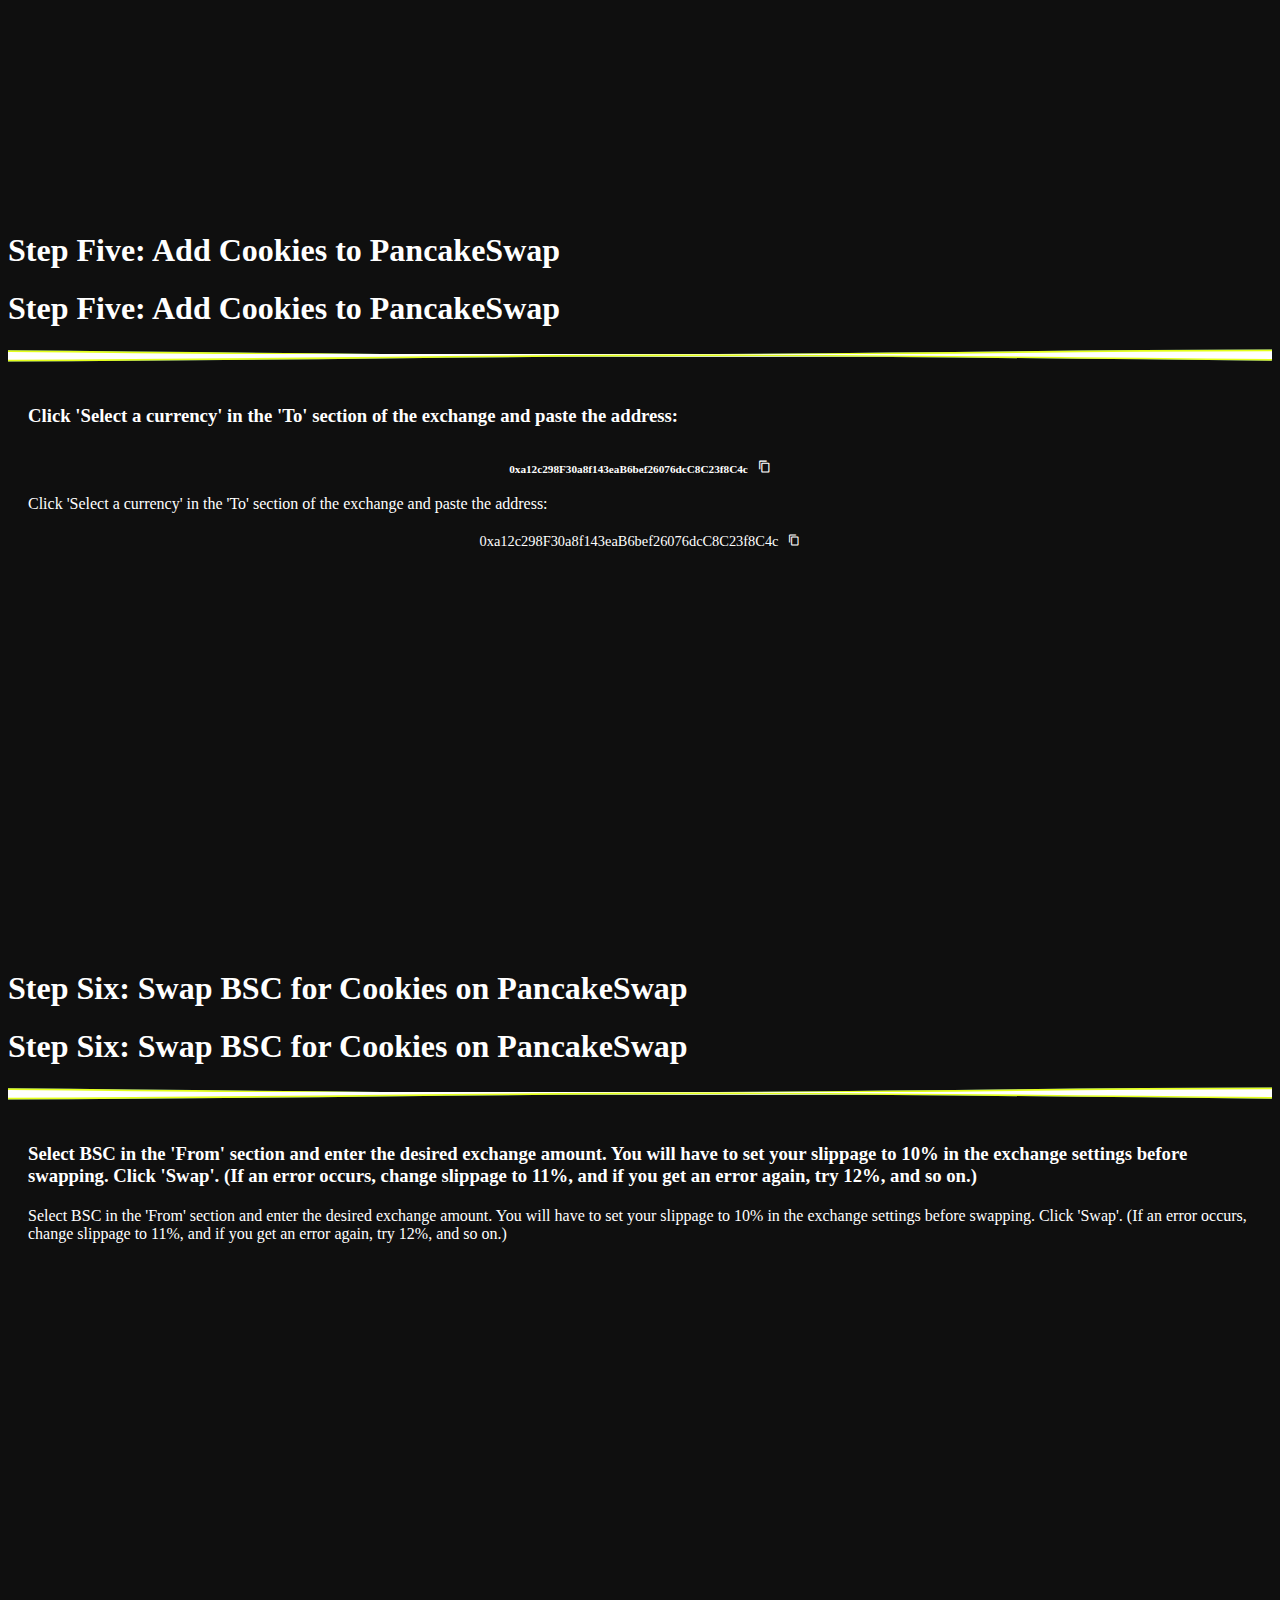
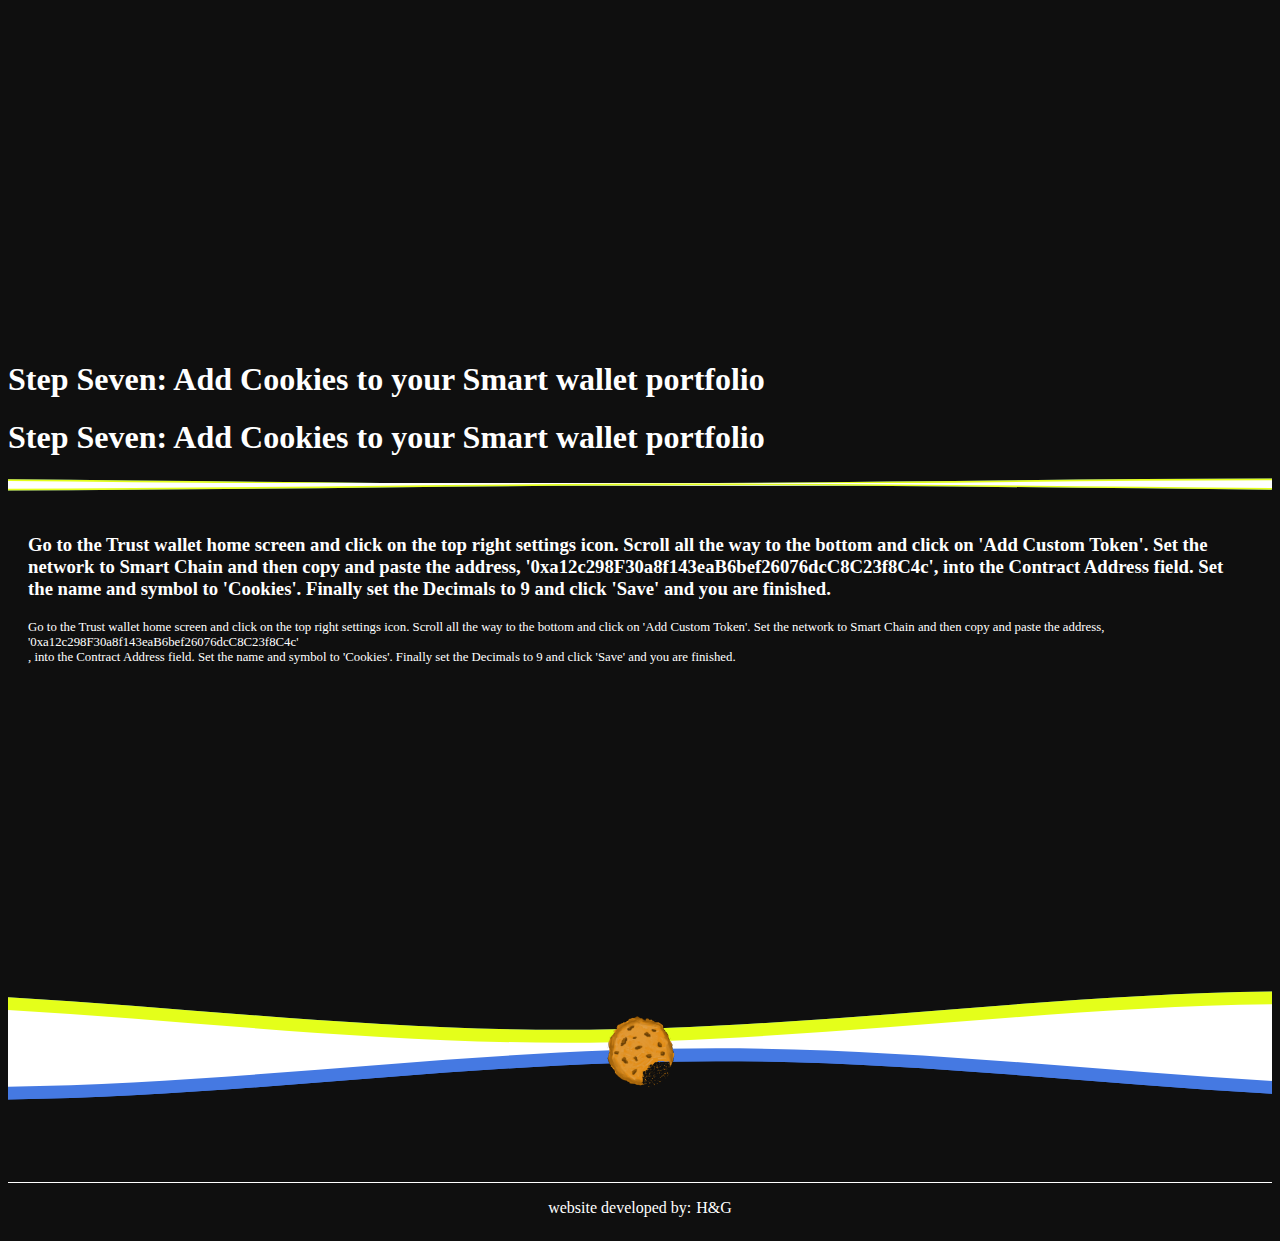
==== commit 7da17501: "linked to whitepaper" ====
--- a/howToBuy.html
+++ b/howToBuy.html
@@ -35,7 +35,7 @@
       <a  href="https://twitter.com/CookiesToken"><img width="30" height="30" src="imgs/twitter_logo.png"/></a>
       <a  href="https://t.me/OfficialCookiesToken"><img width="30" height="30" src="imgs/telegram.png"/></a>
       <div class="d-none d-lg-inline">
-        <a style="margin-left: 30px;" class="top-link" href="#">WhitePaper</a>
+        <a style="margin-left: 30px;" class="top-link" href="whitepaper.pdf">WhitePaper</a>
         <a  class="top-link" href="https://charts.bogged.finance/?token=0xa12c298F30a8f143eaB6bef26076dcC8C23f8C4c">Chart</a>
         <a  class="top-link" href="#roadmap">Road Map</a>
         <a  class="top-link" href="/howToBuy.html">How to Buy</a>
@@ -67,7 +67,7 @@
       </div>
       <ul style="z-index:100000; background-color: #0F0F0F; height:40vh; width:100vh; color:white;" class="list-group">
 
-        <li class="list-group-item">WhitePaper</li>
+        <li class="list-group-item"><a href="whitepaper.pdf">WhitePaper</a></li>
         <li class="list-group-item"><a href="https://charts.bogged.finance/?token=0xa12c298F30a8f143eaB6bef26076dcC8C23f8C4c">Chart</a></li>
         <li class="list-group-item"><a href="/index.html#roadmap">Road Map</a></li>
         <li class="list-group-item"><a href="/howToBuy.html">How to Buy</a></li>
@@ -101,13 +101,13 @@
           <a class="btn btn-primary subItem" href="https://apps.apple.com/us/app/trust-crypto-bitcoin-wallet/id1288339409">Download for iPhone</a>
         </div>
         <h3 class="display-6 subItem d-none d-md-block">
-          Create a wallet with the steps provided by the app.
-          If you are on iPhone, after you install Trust wallet open safari and paste this into the address bar after the app is downloaded:
+          Create a wallet with the steps provided by Trust Wallet.
+          If you are on iPhone, after you install Trust Wallet, open safari and paste the following into the address bar:
           <i style="color : yellow;">trust://browser enable </i>
         </h3>
         <p style="font-familty: playfair;" class="subItem d-block d-md-none">
-          Create a wallet with the steps provided by the app.
-          If you are on iPhone, after you install Trust wallet open safari and paste this into the address bar after the app is downloaded:
+          Create a wallet with the steps provided by Trust Wallet.
+          If you are on iPhone, after you install Trust Wallet, open safari and paste the following into the address bar:
           <i style="color: yellow;">trust://browser enable </i>
         </p>
         
@@ -117,18 +117,18 @@
         <div class="d-block d-md-none">
           <br><br>
         </div>
-        <h1 class="display-4 d-none d-md-block">Step Two: Aquire BNB</h1>
-        <h1 class="display-6 d-block d-md-none">Step Two: Aquire BNB</h1>
-        <svg id="top_wave" class="waves_divide_small" viewBox="0 24 150 28 " preserveAspectRatio="none"> <defs> <path id="gentle-wave" d="M-160 44c30 0 58-18 88-18s 58 18 88 18 58-18 88-18 58 18 88 18 v44h-352z" /> </defs> <g class="parallax1"> <use xlink:href="#gentle-wave" x="50" y="3" fill="#9D8DF1"/> </g> <g class="parallax2"> <use xlink:href="#gentle-wave" x="50" y="0" fill="#4579e2"/> </g> <g class="parallax2"> <use xlink:href="#gentle-wave" x="50" y="0" fill="#E4FF1A"/> </g> <g class="parallax3"> <use xlink:href="#gentle-wave" x="50" y="9" fill="#3461c1"/> </g> <g class="parallax4"> <use xlink:href="#gentle-wave" x="50" y="6" fill="#fff"/> </g> </svg>
-        <svg id="top_wave" class="waves_divide_small bottom_wave" viewBox="0 24 150 28 " preserveAspectRatio="none"> <defs> <path id="gentle-wave" d="M-160 44c30 0 58-18 88-18s 58 18 88 18 58-18 88-18 58 18 88 18 v44h-352z" /> </defs> <g class="parallax1"> <use xlink:href="#gentle-wave" x="50" y="3" fill="#9D8DF1"/> </g> <g class="parallax2"> <use xlink:href="#gentle-wave" x="50" y="0" fill="#4579e2"/> </g> <g class="parallax2"> <use xlink:href="#gentle-wave" x="50" y="0" fill="#E4FF1A"/> </g> <g class="parallax3"> <use xlink:href="#gentle-wave" x="50" y="9" fill="#3461c1"/> </g> <g class="parallax4"> <use xlink:href="#gentle-wave" x="50" y="6" fill="#fff"/> </g> </svg>
-        <br>
-        
-        <br>
-        <h3 class="display-6 subItem d-none d-md-block">
-          To aquire BNB you can buy off of Trust wallet or you can use the <a href="https://www.binance.com/en">Binance.com</a> exchange and transfer to your Trust wallet.
-        </h3>
-        <p style="font-familty: playfair;" class="subItem d-block d-md-none">
-          To aquire BNB you can buy off of Trust wallet or you can use the <a href="https://www.binance.com/en">Binance.com</a> exchange and transfer to your Trust wallet.
+        <h1 class="display-4 d-none d-md-block">Step Two: Acquire BNB</h1>
+        <h1 class="display-6 d-block d-md-none">Step Two: Acquire BNB</h1>
+        <svg id="top_wave" class="waves_divide_small" viewBox="0 24 150 28 " preserveAspectRatio="none"> <defs> <path id="gentle-wave" d="M-160 44c30 0 58-18 88-18s 58 18 88 18 58-18 88-18 58 18 88 18 v44h-352z" /> </defs> <g class="parallax1"> <use xlink:href="#gentle-wave" x="50" y="3" fill="#9D8DF1"/> </g> <g class="parallax2"> <use xlink:href="#gentle-wave" x="50" y="0" fill="#4579e2"/> </g> <g class="parallax2"> <use xlink:href="#gentle-wave" x="50" y="0" fill="#E4FF1A"/> </g> <g class="parallax3"> <use xlink:href="#gentle-wave" x="50" y="9" fill="#3461c1"/> </g> <g class="parallax4"> <use xlink:href="#gentle-wave" x="50" y="6" fill="#fff"/> </g> </svg>
+        <svg id="top_wave" class="waves_divide_small bottom_wave" viewBox="0 24 150 28 " preserveAspectRatio="none"> <defs> <path id="gentle-wave" d="M-160 44c30 0 58-18 88-18s 58 18 88 18 58-18 88-18 58 18 88 18 v44h-352z" /> </defs> <g class="parallax1"> <use xlink:href="#gentle-wave" x="50" y="3" fill="#9D8DF1"/> </g> <g class="parallax2"> <use xlink:href="#gentle-wave" x="50" y="0" fill="#4579e2"/> </g> <g class="parallax2"> <use xlink:href="#gentle-wave" x="50" y="0" fill="#E4FF1A"/> </g> <g class="parallax3"> <use xlink:href="#gentle-wave" x="50" y="9" fill="#3461c1"/> </g> <g class="parallax4"> <use xlink:href="#gentle-wave" x="50" y="6" fill="#fff"/> </g> </svg>
+        <br>
+        
+        <br>
+        <h3 class="display-6 subItem d-none d-md-block">
+          BNB can be purchased directly from Trust Wallet or through the <a href="https://www.binance.com/en">Binance.com</a> exchange and be transferred to Trust Wallet.
+        </h3>
+        <p style="font-familty: playfair;" class="subItem d-block d-md-none">
+          BNB can be purchased directly from Trust Wallet or through the <a href="https://www.binance.com/en">Binance.com</a> exchange and be transferred to Trust Wallet.
         </p>
       </div>
       <br><br><br><br><br><br>
@@ -144,10 +144,10 @@
         
         <br>
         <h3 class="display-6 subItem d-none d-md-block">
-          Click on your BNB in the Trust wallet app and then click 'more'. Click the 'Swap to Smart Chain' option and exchange the amount of needed BSC.
-        </h3>
-        <p style="font-familty: playfair;" class="subItem d-block d-md-none">
-          Click on your BNB in the Trust wallet app and then click 'more'. Click the 'Swap to Smart Chain' option and exchange the amount of needed BSC.
+          Click on your BNB in the Trust Wallet app and then click 'more'. Click the 'Swap to Smart Chain' option and exchange the amount of needed BSC.
+        </h3>
+        <p style="font-familty: playfair;" class="subItem d-block d-md-none">
+          Click on your BNB in the Trust Wallet app and then click 'more'. Click the 'Swap to Smart Chain' option and exchange the amount of needed BSC.
         </p>
     </div>
     <br><br><br><br><br><br>
@@ -313,7 +313,7 @@
 <!-- waves divider ---------------------------------------------------------------------------------->
         <div style="color:black; border-top: 1px solid white; width: 100%;">
         <div style="display: flex; justify-content: center;">
-          <p style="margin-right: 5px;">website devloped by:</p>
+          <p style="margin-right: 5px;">website developed by:</p>
           <a href="https://www.howardandgoldstein.com/"><p>H&G</p></a>
         </div>
       </div>
